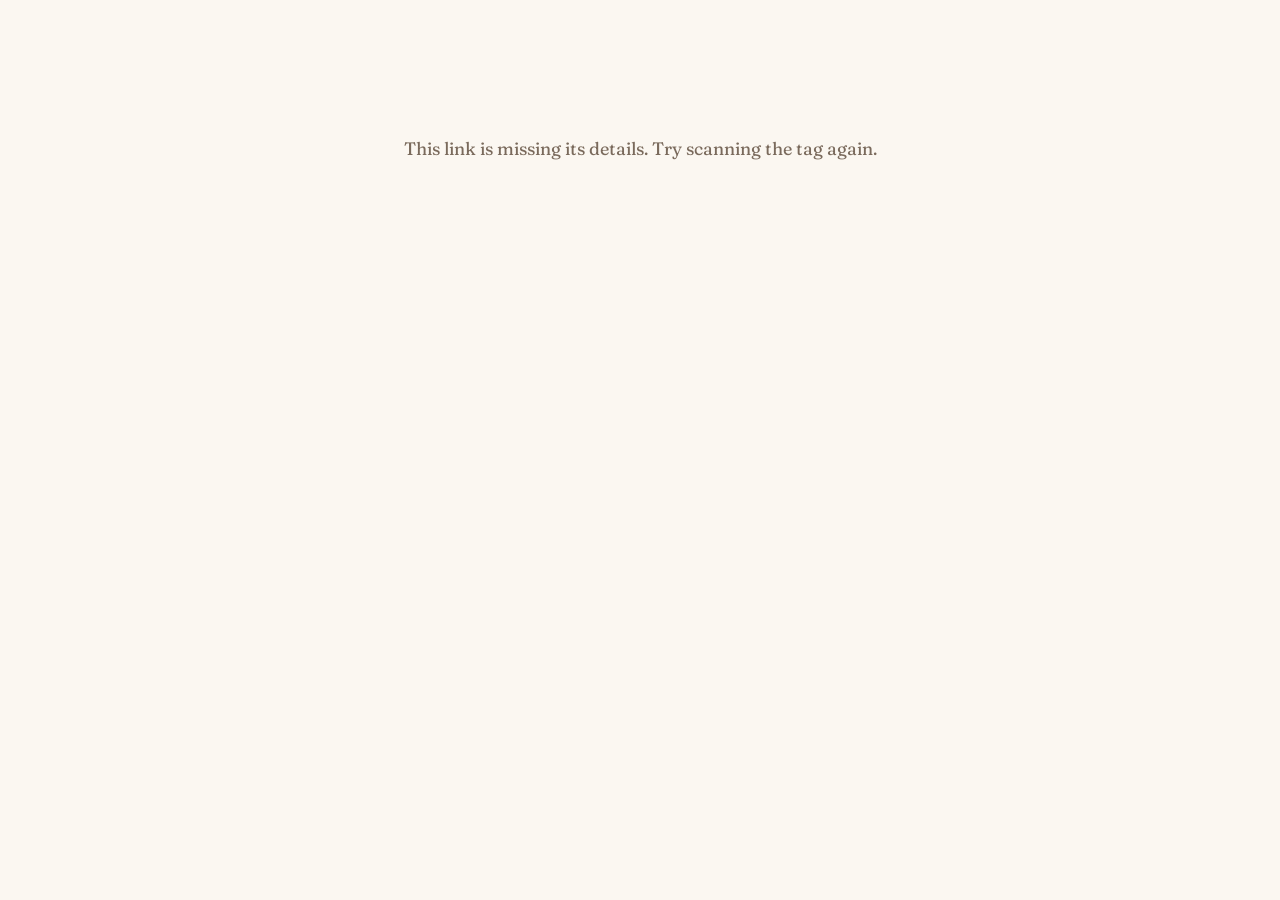
==== index.html @ 1e4c3df0 "Update the story page" ====
<!doctype html>
<html lang="en">
<head><script>window.SHOP_LOGO="[data-uri]"</script>
<meta charset="utf-8">
<meta name="viewport" content="width=device-width, initial-scale=1, viewport-fit=cover">
<title>The story of your piece</title>
<meta name="robots" content="noindex">
<meta name="generator" content="bench-story">
<style>
  @font-face { font-family: 'Fraunces'; src: url([data-uri]) format('woff2'); font-weight: 100 900; font-display: swap; }
  :root { --paper: #fbf7f1; --ink: #2a211b; --dim: #7a6a5c; --line: #e6dccf; --accent: #9a5b2c; }
  * { box-sizing: border-box; }
  html, body { margin: 0; background: var(--paper); color: var(--ink); }
  body { font: 18px/1.7 Fraunces, Georgia, "Noto Serif", "Times New Roman", serif; font-variation-settings: 'SOFT' 50, 'opsz' 14; -webkit-font-smoothing: antialiased; }
  .band { display: flex; height: 18px; }
  .band i { flex: 1; }
  main { max-width: 640px; margin: 0 auto; padding: 36px 22px 60px; }
  .by { font: 600 13px/1 system-ui, -apple-system, sans-serif; letter-spacing: .14em; text-transform: uppercase; color: var(--dim); }
  h1 { font-size: 40px; line-height: 1.1; margin: 14px 0 6px; font-weight: 600; font-variation-settings: 'SOFT' 100, 'opsz' 72; letter-spacing: -.01em; }
  .sub { color: var(--dim); font-size: 17px; margin: 0; }
  .woods { margin: 28px 0 8px; padding: 18px; border: 1px solid var(--line); border-radius: 16px; background: #fff8; }
  .woods .lab { font: 600 12px system-ui, sans-serif; letter-spacing: .12em; text-transform: uppercase; color: var(--dim); margin-bottom: 12px; }
  .strip { display: flex; height: 64px; border-radius: 10px; overflow: hidden; box-shadow: inset 0 0 0 1px #0002; }
  .strip i { flex: 1; position: relative; }
  .strip i::after { content: ""; position: absolute; inset: 0; background: linear-gradient(180deg, #fff3, transparent 40%, #0002); }
  .legend { display: flex; flex-wrap: wrap; gap: 6px 16px; margin-top: 12px; font: 15px system-ui, sans-serif; }
  .legend span { display: inline-flex; align-items: center; gap: 7px; }
  .legend b { width: 14px; height: 14px; border-radius: 4px; display: inline-block; box-shadow: inset 0 0 0 1px #0003; }
  .story p { margin: 0 0 1.1em; }
  .story p.care { font: 16px/1.6 system-ui, sans-serif; color: #4a3b30; background: #f3ebe0; border-radius: 12px; padding: 14px 16px; }
  .story p.sign { font-style: italic; }
  .foot { margin-top: 36px; padding-top: 18px; border-top: 1px solid var(--line); color: var(--dim); font: 14px system-ui, sans-serif; text-align: center; }
  .art { margin: 26px -6px 0; padding: 22px 10px; border-radius: 22px; background: radial-gradient(130% 100% at 50% 0%, #2b2b30, #1a1a1d 70%); }
  .art svg { display: block; width: 100%; height: auto; max-height: 340px; }
  .logo { display: block; width: min(280px, 70%); height: auto; margin: 0 0 4px; }
  .err { text-align: center; padding: 80px 20px; color: var(--dim); }
  .appback { display: none; position: fixed; top: 12px; left: 12px; padding: 8px 14px; border-radius: 10px; background: #2a211bdd; color: #fff; font: 600 14px system-ui, sans-serif; border: 0; }
</style>
</head>
<body>
<button class="appback" id="appback" onclick="history.back()">← Back to Bench</button>
<div class="band" id="band"></div>
<main id="m"><div class="err">Loading…</div></main>
<script>
'use strict';
/* Template geometry: read STL plates, find the outline, holes, punch marks and the dovetail,
   and work out how two parts mate. Shared by the app and the build tools (Node). */

const G = (() => {
  /* ---------- STL ---------- */
  function parseSTL(buf) {
    const u8 = new Uint8Array(buf);
    const head = new TextDecoder().decode(u8.slice(0, 256));
    const dv = new DataView(buf);
    const n = buf.byteLength >= 84 ? dv.getUint32(80, true) : 0;
    const isBinary = buf.byteLength === 84 + n * 50 || !/^\s*solid[\s\S]*facet/.test(head);
    let tris;
    if (isBinary) {
      tris = new Float32Array(n * 9);
      for (let i = 0; i < n; i++) for (let k = 0; k < 9; k++) tris[i * 9 + k] = dv.getFloat32(84 + i * 50 + 12 + k * 4, true);
    } else {
      const txt = new TextDecoder().decode(u8);
      const v = [...txt.matchAll(/vertex\s+([-\d.eE+]+)\s+([-\d.eE+]+)\s+([-\d.eE+]+)/g)].map(m => [+m[1], +m[2], +m[3]]);
      tris = new Float32Array(v.length * 3);
      v.forEach((p, i) => tris.set(p, i * 3));
    }
    return tris;
  }
  // Cross-section loops at height z above the bottom of the plate
  function slice(tris, dz = 0.3) {
    let zmin = Infinity;
    for (let i = 2; i < tris.length; i += 3) zmin = Math.min(zmin, tris[i]);
    const z = zmin + dz, segs = [];
    for (let t = 0; t < tris.length; t += 9) {
      const P = [[tris[t], tris[t + 1], tris[t + 2]], [tris[t + 3], tris[t + 4], tris[t + 5]], [tris[t + 6], tris[t + 7], tris[t + 8]]];
      const pts = [];
      for (let e = 0; e < 3; e++) {
        const a = P[e], b = P[(e + 1) % 3];
        if ((a[2] - z) * (b[2] - z) < 0) { const k = (z - a[2]) / (b[2] - a[2]); pts.push([a[0] + k * (b[0] - a[0]), a[1] + k * (b[1] - a[1])]); }
      }
      if (pts.length === 2) segs.push(pts);
    }
    // chain segments into loops
    const key = p => Math.round(p[0] * 1e4) + ',' + Math.round(p[1] * 1e4);
    const at = new Map();
    segs.forEach((s, i) => { for (const p of s) { const k = key(p); if (!at.has(k)) at.set(k, []); at.get(k).push(i); } });
    const used = new Uint8Array(segs.length), loops = [];
    for (let i = 0; i < segs.length; i++) {
      if (used[i]) continue;
      used[i] = 1; const loop = [segs[i][0], segs[i][1]];
      let cur = segs[i][1];
      for (let guard = 0; guard < segs.length; guard++) {
        const cand = (at.get(key(cur)) || []).find(j => !used[j]);
        if (cand == null) break;
        used[cand] = 1;
        const s = segs[cand]; const nxt = key(s[0]) === key(cur) ? s[1] : s[0];
        if (key(nxt) === key(loop[0])) break;
        loop.push(nxt); cur = nxt;
      }
      if (loop.length > 3) loops.push(loop);
    }
    return loops;
  }

  /* ---------- polygon helpers ---------- */
  const area = L => { let a = 0; for (let i = 0, j = L.length - 1; i < L.length; j = i++) a += (L[j][0] + L[i][0]) * (L[j][1] - L[i][1]); return a / 2; };
  const centroid = L => { let x = 0, y = 0, a = 0; for (let i = 0, j = L.length - 1; i < L.length; j = i++) { const f = L[j][0] * L[i][1] - L[i][0] * L[j][1]; x += (L[j][0] + L[i][0]) * f; y += (L[j][1] + L[i][1]) * f; a += f; } return [x / (3 * a), y / (3 * a)]; };
  function inside(L, p) {
    let c = false;
    for (let i = 0, j = L.length - 1; i < L.length; j = i++) {
      const [xi, yi] = L[i], [xj, yj] = L[j];
      if ((yi > p[1]) !== (yj > p[1]) && p[0] < (xj - xi) * (p[1] - yi) / (yj - yi) + xi) c = !c;
    }
    return c;
  }
  function rdp(L, eps) {
    if (L.length < 4) return L;
    const out = []; const keep = new Uint8Array(L.length); keep[0] = keep[L.length - 1] = 1;
    const st = [[0, L.length - 1]];
    while (st.length) {
      const [a, b] = st.pop(); let md = 0, mi = -1;
      const [x1, y1] = L[a], [x2, y2] = L[b], dx = x2 - x1, dy = y2 - y1, len = Math.hypot(dx, dy) || 1e-9;
      for (let i = a + 1; i < b; i++) { const d = Math.abs(dy * L[i][0] - dx * L[i][1] + x2 * y1 - y2 * x1) / len; if (d > md) { md = d; mi = i; } }
      if (md > eps) { keep[mi] = 1; st.push([a, mi], [mi, b]); }
    }
    L.forEach((p, i) => keep[i] && out.push(p));
    return out;
  }
  const pathD = L => 'M' + L.map(p => p[0].toFixed(1) + ',' + p[1].toFixed(1)).join(' L') + 'Z';

  /* ---------- dovetail ---------- */
  // Both the tail tip and the socket bottom are a straight ~16 mm edge. Tell them apart by probing around it.
  function findJoint(L) {
    const n = L.length, segs = [];
    let start = 0;
    const dir = i => { const a = L[i], b = L[(i + 1) % n]; return Math.atan2(b[1] - a[1], b[0] - a[0]); };
    const edges = [...Array(n).keys()];
    // merge nearly collinear consecutive edges
    let i = 0;
    while (i < n) {
      let j = i, d0 = dir(i), len = 0;
      while (j < i + n) {
        const dj = dir(j % n); let diff = Math.abs(dj - d0); if (diff > Math.PI) diff = 2 * Math.PI - diff;
        if (diff > 0.05) break;
        const a = L[j % n], b = L[(j + 1) % n]; len += Math.hypot(b[0] - a[0], b[1] - a[1]); j++;
      }
      if (j === i) j = i + 1;
      segs.push({ a: L[i % n], b: L[j % n], len });
      i = j;
    }
    const found = [];
    for (const s of segs) {
      if (s.len < 14 || s.len > 18.5) continue;
      const m = [(s.a[0] + s.b[0]) / 2, (s.a[1] + s.b[1]) / 2];
      const u = [(s.b[0] - s.a[0]) / s.len, (s.b[1] - s.a[1]) / s.len];
      let nrm = [-u[1], u[0]];
      if (inside(L, [m[0] + nrm[0] * 0.4, m[1] + nrm[1] * 0.4])) nrm = [-nrm[0], -nrm[1]];   // point out of the material
      const P = (along, lat) => [m[0] + nrm[0] * along + u[0] * lat, m[1] + nrm[1] * along + u[1] * lat];
      const In = p => inside(L, p);
      const tail = In(P(-4.5, 0)) && In(P(-12, 0)) && !In(P(-7, 7.6)) && !In(P(-7, -7.6));
      const socket = !In(P(4.5, 0)) && In(P(2, 9.6)) && In(P(2, -9.6)) && In(P(7, 7.4)) && In(P(7, -7.4));
      if (tail || socket) found.push({ kind: tail ? 'tail' : 'socket', m, n: nrm });
    }
    return found.length ? found[0] : null;
  }
  // Transform to apply to the socket part so it wraps the tail part's tail. Returns [a,b,c,d,e,f] (SVG matrix).
  function mateMatrix(socketJ, tailJ, back = 0.1) {
    // rotate socket normal onto the opposite of the tail normal, then move bottom-mid onto tip-mid
    const ang = Math.atan2(-tailJ.n[1], -tailJ.n[0]) - Math.atan2(socketJ.n[1], socketJ.n[0]);
    const c = Math.cos(ang), s = Math.sin(ang);
    const [sx, sy] = socketJ.m, [tx, ty] = tailJ.m;
    return [c, s, -s, c, tx - tailJ.n[0] * back - (c * sx - s * sy), ty - tailJ.n[1] * back - (s * sx + c * sy)];
  }
  const apply = (M, p) => [M[0] * p[0] + M[2] * p[1] + M[4], M[1] * p[0] + M[3] * p[1] + M[5]];
  const mul = (A, B) => [A[0] * B[0] + A[2] * B[1], A[1] * B[0] + A[3] * B[1], A[0] * B[2] + A[2] * B[3], A[1] * B[2] + A[3] * B[3], A[0] * B[4] + A[2] * B[5] + A[4], A[1] * B[4] + A[3] * B[5] + A[5]];

  /* ---------- build a template from STL loops ---------- */
  function fromLoops(loops) {
    const withA = loops.map(L => ({ L, a: Math.abs(area(L)) })).sort((p, q) => q.a - p.a);
    const outer = withA[0].L;
    let minx = Infinity, miny = Infinity, maxx = -Infinity, maxy = -Infinity;
    for (const [x, y] of outer) { minx = Math.min(minx, x); maxx = Math.max(maxx, x); miny = Math.min(miny, y); maxy = Math.max(maxy, y); }
    const tf = L => L.map(([x, y]) => [x - minx, maxy - y]);   // y down, origin top-left
    const O = tf(outer);
    const holes = withA.slice(1).filter(h => inside(outer, h.L[0])).map(h => ({ L: tf(h.L), a: h.a }));
    const punches = holes.filter(h => h.a < 20).map(h => centroid(h.L).map(v => +v.toFixed(2)));
    const hang = holes.filter(h => h.a > 95 && h.a < 135).map(h => centroid(h.L).map(v => +v.toFixed(2)));
    const big = holes.filter(h => h.a >= 150);
    const hollow = big.filter(h => h.a > withA[0].a * 0.25).map(h => rdp(h.L, 0.15));   // a bowl's hollow guide, not a cut
    const windows = big.filter(h => h.a <= withA[0].a * 0.25).map(h => rdp(h.L, 0.15));
    const Os = rdp(O, 0.12);
    const joint = findJoint(O);
    return {
      w: +(maxx - minx).toFixed(1), h: +(maxy - miny).toFixed(1),
      d: [Os, ...windows].map(pathD).join(' '),
      hollowD: hollow.length ? hollow.map(pathD).join(' ') : undefined,
      punches, hang, joint: joint ? { kind: joint.kind, m: joint.m.map(v => +v.toFixed(2)), n: joint.n.map(v => +v.toFixed(4)) } : null
    };
  }
  function fromSTL(buf) { return fromLoops(slice(parseSTL(buf))); }

  // Is this the same shape as another template? Size, area and balance point all have to agree,
  // so a mirrored copy or a longer variant still counts as different.
  const loopsOf = d => (d.match(/M[^MZ]*Z?/g) || []).map(r => r.replace(/[MZ]/g, '').trim().split(/\s*L\s*/).map(s => s.split(',').map(Number)).filter(p => p.length === 2 && !p.some(isNaN)));
  function sig(t) {
    if (!t || !t.d) return null;
    const L = loopsOf(t.d)[0]; if (!L || L.length < 3) return null;
    const c = centroid(L); return { w: t.w, h: t.h, a: Math.abs(area(L)), cx: c[0] / t.w, cy: c[1] / t.h };
  }
  function sameShape(a, b) {
    const x = sig(a), y = sig(b);
    if (x && y) return Math.abs(x.w - y.w) <= 0.4 && Math.abs(x.h - y.h) <= 0.4 && Math.abs(x.a - y.a) / y.a < 0.01 && Math.abs(x.cx - y.cx) < 0.015 && Math.abs(x.cy - y.cy) < 0.015;
    return !!(a && b && a.markup && a.markup === b.markup);
  }

  // "KJ1_jar_scraper_round.stl" -> { code: 'KJ1', name: 'Jar scraper (round)' }
  function nameFromFile(fn) {
    const base = fn.replace(/\.[^.]+$/, '');
    const m = base.match(/^([A-Za-z]+)0*(\d+)[\s_-]+(.*)$/);
    const code = m ? (m[1].toUpperCase() + m[2]) : '';
    let words = (m ? m[3] : base).replace(/[_-]+/g, ' ').trim().split(/\s+/);
    const kept = words.filter(w => !/^(handle|head|arm|plate|template|knife)$/i.test(w));
    if (kept.length) words = kept;
    const KNOWN = /^(jar scraper|butter spreader|dough paddle|spatula|bowl|spreader|scraper|paddle)/i;
    let s = words.join(' ');
    // move a trailing style word into parentheses: "jar scraper round" -> "Jar scraper (round)"
    const k = s.match(KNOWN);
    if (k && s.length > k[0].length) s = k[0] + ' (' + s.slice(k[0].length).trim() + ')';
    s = s.charAt(0).toUpperCase() + s.slice(1);
    return { code, name: s || base };
  }

  return { parseSTL, slice, fromLoops, fromSTL, sameShape, findJoint, mateMatrix, apply, mul, inside, area, centroid, nameFromFile };
})();
if (typeof module !== 'undefined') module.exports = G;

</script>
<script>
// Generated from the STL plates by tools/genshapes.js
const BUILTIN_TEMPLATES=[{"id":"A1","code":"A1","name":"Classic","group":"knife-arm","inspiration":"The original arm, traced from the first knife in the line. A long, even bow with nothing extra.","builtin":true,"holeDia":19.05,"w":214.4,"h":223.1,"d":"M0.1,0.1 L41.7,0.1 L47.1,0.5 L51.8,1.4 L54.9,2.4 L57.7,3.6 L60.2,5.0 L62.6,6.6 L67.2,10.8 L75.5,19.9 L202.7,172.0 L212.9,184.7 L205.2,201.3 L214.4,202.8 L207.6,217.3 L200.5,211.2 L195.0,223.1 L185.2,220.8 L168.0,200.3 L170.2,196.7 L173.9,191.5 L175.4,188.9 L176.9,184.9 L177.6,180.8 L177.7,178.2 L177.6,175.5 L177.1,172.7 L176.5,170.1 L174.7,165.5 L171.7,160.4 L168.6,156.2 L164.3,150.9 L76.6,46.3 L67.7,36.9 L61.3,31.0 L58.2,28.6 L54.9,26.5 L51.4,24.6 L48.3,23.2 L45.4,22.3 L42.6,21.8 L39.5,21.6 L36.4,21.8 L32.8,22.2 L28.7,23.1 L25.1,24.1 L21.4,25.5 L0.0,0.1Z","punches":[[182.24,209.37],[13.62,8.41]],"hang":[[28.77,11.42]],"joint":{"kind":"tail","m":[211,210.06],"n":[0.9063,0.4226]}},{"id":"A2","code":"A2","name":"Crest","group":"knife-arm","inspiration":"The head rises into a crest over the blade, like a wave right before it breaks.","builtin":true,"holeDia":19.05,"w":225.3,"h":245.7,"d":"M19.1,59.4 L0.0,39.6 L5.4,33.6 L9.2,28.7 L12.1,23.9 L14.3,19.2 L15.6,14.5 L16.1,9.7 L15.8,4.8 L14.7,0.0 L18.6,0.8 L21.9,1.9 L25.3,3.4 L28.6,5.3 L31.4,7.4 L34.4,10.0 L43.5,19.2 L74.9,52.1 L212.5,195.2 L222.6,206.2 L216.0,223.2 L225.3,224.1 L219.6,239.1 L212.1,233.5 L207.4,245.7 L197.5,244.1 L178.9,224.8 L180.8,221.1 L184.1,215.7 L185.3,213.4 L186.5,209.6 L187.1,205.6 L186.9,200.9 L185.8,195.8 L184.0,191.3 L181.2,186.8 L177.2,181.8 L171.1,175.1 L80.3,81.0 L75.1,75.8 L70.1,71.2 L63.2,65.3 L57.6,61.4 L54.3,59.6 L51.0,58.0 L47.8,56.8 L45.1,56.0 L42.5,55.6 L39.9,55.5 L37.1,55.7 L34.2,56.1 L27.5,57.8 L24.1,59.1 L20.5,60.7 L20.3,60.6Z","punches":[[193.73,232.92],[11.5,44.21]],"hang":[[33.54,36.57]],"joint":{"kind":"tail","m":[222.46,231.6],"n":[0.9336,0.3584]}},{"id":"A3","code":"A3","name":"Reverse","group":"knife-arm","inspiration":"The head curls back on itself, flipping the usual line around for a bolder front end.","builtin":true,"holeDia":19.05,"w":224.6,"h":244.6,"d":"M18.4,58.2 L0.0,39.2 L19.4,0.0 L21.7,0.5 L24.1,1.4 L26.6,2.7 L29.0,4.4 L33.3,8.3 L43.9,19.1 L69.9,46.5 L211.7,194.0 L221.9,205.0 L215.3,222.1 L224.6,223.0 L218.9,237.9 L211.4,232.3 L206.7,244.6 L196.7,242.9 L178.1,223.7 L180.1,220.0 L183.4,214.5 L184.6,212.2 L185.8,208.4 L186.4,204.5 L186.2,199.7 L185.1,194.6 L183.3,190.2 L180.5,185.6 L176.5,180.6 L170.4,173.9 L79.6,79.8 L74.4,74.7 L69.4,70.0 L62.5,64.2 L56.9,60.2 L53.6,58.4 L50.3,56.8 L47.1,55.6 L44.4,54.8 L41.8,54.5 L39.2,54.3 L36.4,54.5 L33.5,54.9 L26.8,56.6 L23.4,57.9 L19.8,59.5 L19.6,59.5Z","punches":[[10.79,43.04],[193.02,231.75]],"hang":[[32.83,35.39]],"joint":{"kind":"tail","m":[221.76,230.43],"n":[0.9336,0.3584]}},{"id":"A4","code":"A4","name":"Upright","group":"knife-arm","inspiration":"An upright arm with a bow-saw opening inside, borrowed from old woodworking frame saws.","builtin":true,"holeDia":19.05,"w":214.5,"h":230.5,"d":"M20.6,31.8 L0.0,7.4 L10.4,5.8 L33.9,1.3 L39.9,0.4 L43.9,0.0 L47.7,0.1 L50.9,0.9 L53.8,2.3 L56.5,4.6 L95.9,51.5 L202.3,178.9 L213.0,192.1 L205.2,208.7 L214.5,210.2 L207.7,224.7 L200.6,218.7 L195.1,230.5 L185.3,228.2 L168.0,207.7 L181.1,196.6 L182.3,195.3 L183.3,193.9 L184.6,190.7 L185.0,187.3 L184.5,183.9 L183.1,180.7 L182.0,179.2 L50.3,22.4 L47.6,20.2 L46.0,19.4 L44.3,18.9 L40.9,18.4 L37.5,19.0 L35.1,19.9 L33.6,20.9 L20.6,31.8Z","punches":[[182.32,216.8],[13.69,15.84]],"hang":[[27.62,12.72]],"joint":{"kind":"tail","m":[211.08,217.49],"n":[0.9063,0.4226]}},{"id":"H1","code":"H1","name":"Bulb","group":"knife-handle","inspiration":"The original Bulb, hand-drawn by Annie. Flowing and organic, it is the shape every other handle grew from.","builtin":true,"holeDia":19.05,"w":38.4,"h":120.2,"d":"M2.0,105.4 L1.1,102.6 L0.7,99.9 L0.6,96.9 L0.9,93.7 L2.0,88.7 L7.4,70.5 L9.4,62.5 L10.1,58.5 L10.6,54.5 L10.8,45.5 L10.6,41.6 L10.1,38.3 L9.1,34.8 L7.5,30.4 L6.2,27.3 L4.9,24.8 L0.0,17.9 L11.8,12.4 L12.5,16.6 L12.7,17.0 L12.6,17.4 L13.3,21.7 L28.1,14.9 L25.2,11.6 L24.8,11.4 L24.6,10.9 L21.9,7.7 L38.4,0.0 L37.6,6.5 L36.0,12.8 L33.8,18.1 L28.3,28.1 L26.2,32.6 L24.4,38.1 L23.6,43.4 L23.8,48.6 L24.8,54.4 L26.8,61.0 L31.5,74.2 L32.7,78.6 L33.5,83.1 L33.9,87.9 L33.7,92.7 L32.9,97.8 L31.5,102.7 L30.3,105.9 L28.7,109.0 L26.5,112.9 L24.3,116.1 L22.8,117.8 L21.4,119.0 L19.9,119.8 L18.4,120.2 L16.4,120.1 L14.2,119.4 L12.0,118.1 L9.7,116.2 L7.3,113.8 L5.1,111.1 L3.4,108.4 L2.0,105.4Z","punches":[[15.79,94.95]],"hang":[[18.98,78.07]],"joint":{"kind":"socket","m":[20.69,18.31],"n":[-0.4226,-0.9063]}},{"id":"H2","code":"H2","name":"Teardrop","group":"knife-handle","inspiration":"An open teardrop window runs right through the handle, so you can see the strips from both sides.","builtin":true,"holeDia":19.05,"w":38.4,"h":120.2,"d":"M2.4,98.9 L1.8,95.4 L1.5,91.5 L1.7,87.3 L2.2,82.8 L3.0,78.4 L4.2,74.0 L8.3,61.8 L9.5,57.1 L10.5,50.9 L10.7,44.8 L10.5,41.0 L9.9,37.9 L9.0,34.5 L7.3,30.0 L6.0,27.1 L4.7,24.5 L0.0,17.9 L11.7,12.4 L12.4,16.6 L12.7,17.0 L12.5,17.4 L13.3,21.7 L28.0,14.9 L25.2,11.6 L24.7,11.4 L24.6,10.9 L21.9,7.7 L38.4,0.0 L37.6,6.5 L36.0,12.8 L34.1,17.6 L28.4,28.0 L26.0,32.9 L24.3,38.4 L23.6,43.7 L23.7,48.9 L24.6,54.6 L26.1,60.1 L30.0,71.8 L31.7,77.6 L33.2,84.3 L34.2,90.6 L34.6,97.2 L34.4,103.0 L33.4,108.8 L31.6,115.2 L30.8,117.0 L29.9,118.5 L29.0,119.5 L27.8,120.0 L26.6,120.2 L24.9,120.0 L23.1,119.3 L20.9,118.2 L11.6,112.3 L9.2,110.4 L7.5,108.8 L5.8,106.8 L4.4,104.4 L3.3,101.9 L2.4,98.9Z M10.8,97.6 L11.8,100.5 L13.2,102.7 L15.2,104.5 L18.5,106.8 L20.4,107.4 L21.9,107.3 L23.7,106.6 L25.1,105.2 L25.7,103.9 L26.0,102.1 L26.2,95.0 L25.3,87.5 L23.6,79.7 L22.8,78.0 L21.7,76.7 L20.3,75.7 L18.6,75.1 L16.7,75.1 L15.0,75.5 L13.4,76.5 L12.3,77.7 L11.3,80.0 L10.5,84.1 L10.0,88.2 L10.0,93.2 L10.8,97.6Z","punches":[],"hang":[],"joint":{"kind":"socket","m":[20.63,18.31],"n":[-0.4226,-0.9063]}},{"id":"H3","code":"H3","name":"Long Flame","group":"knife-handle","inspiration":"Drawn out long and tapered, like a candle flame on a still night.","builtin":true,"holeDia":19.05,"w":38.4,"h":120.2,"d":"M4.7,105.3 L2.9,101.6 L1.7,97.3 L1.2,92.5 L1.4,87.1 L2.2,82.1 L3.4,76.5 L8.4,60.7 L9.7,55.8 L10.6,49.5 L10.7,43.7 L10.4,40.4 L9.7,37.2 L8.6,33.4 L7.0,29.2 L4.5,24.2 L0.0,17.9 L11.7,12.4 L12.4,16.6 L12.7,17.0 L12.5,17.4 L13.3,21.7 L28.0,14.9 L25.2,11.6 L24.7,11.4 L24.6,10.9 L21.9,7.7 L38.4,0.0 L37.6,6.5 L36.0,12.8 L34.2,17.4 L28.3,28.0 L26.1,32.8 L24.3,38.4 L23.8,41.3 L23.6,43.9 L23.8,48.2 L24.8,53.2 L26.5,58.2 L31.3,70.0 L33.2,75.1 L34.7,80.3 L35.5,85.0 L35.9,91.2 L35.4,98.2 L34.6,103.2 L32.7,109.7 L32.3,112.0 L32.3,114.3 L33.0,118.4 L32.9,119.6 L32.7,120.0 L31.9,120.2 L30.0,119.8 L22.1,116.3 L13.4,112.9 L10.7,111.3 L8.3,109.5 L6.3,107.5 L4.7,105.3Z","punches":[[18.56,91]],"hang":[[18.18,73.57]],"joint":{"kind":"socket","m":[20.63,18.31],"n":[-0.4226,-0.9063]}},{"id":"H4","code":"H4","name":"Pear","group":"knife-handle","inspiration":"Soft and full at the base like a ripe pear, so it settles into the palm.","builtin":true,"holeDia":19.05,"w":38.8,"h":120.2,"d":"M1.2,105.4 L0.4,101.6 L0.0,97.5 L0.1,92.5 L0.7,87.9 L1.4,84.5 L2.3,81.2 L7.1,68.0 L9.3,60.6 L10.8,52.9 L11.1,49.2 L11.2,45.7 L11.0,41.9 L10.5,38.4 L9.6,35.1 L8.1,30.8 L6.8,27.6 L5.3,24.8 L0.5,17.9 L12.2,12.4 L12.9,16.6 L13.2,17.0 L13.0,17.4 L13.7,21.7 L28.5,14.9 L25.7,11.6 L25.2,11.4 L25.1,10.9 L22.4,7.7 L38.8,0.0 L38.1,6.5 L36.4,12.8 L34.6,17.6 L28.8,27.9 L26.5,32.9 L25.5,35.9 L24.7,38.6 L24.3,41.5 L24.0,44.0 L24.3,49.0 L25.4,54.2 L27.0,59.3 L32.7,74.6 L34.1,80.0 L35.2,85.5 L36.0,92.3 L36.2,98.5 L35.7,104.4 L34.6,109.3 L31.5,115.9 L29.9,118.5 L29.1,119.4 L28.1,120.0 L27.3,120.2 L26.1,120.1 L12.6,116.6 L10.5,115.9 L8.5,114.9 L6.2,113.2 L4.2,111.1 L2.5,108.4 L1.2,105.4Z","punches":[[18.03,96.08]],"hang":[[18.66,77.82]],"joint":{"kind":"socket","m":[21.12,18.31],"n":[-0.4226,-0.9063]}},{"id":"H5","code":"H5","name":"Whiplash","group":"knife-handle","inspiration":"One quick curve that snaps back on itself, all motion in a single line.","builtin":true,"holeDia":19.05,"w":41.2,"h":120.2,"d":"M1.9,90.3 L0.7,86.6 L0.1,83.5 L0.0,80.8 L0.4,78.1 L1.9,73.9 L11.5,52.2 L12.4,48.9 L12.7,45.1 L12.5,41.6 L11.9,38.1 L11.0,34.7 L9.4,30.2 L8.1,27.2 L6.7,24.7 L2.0,17.9 L13.7,12.4 L14.3,16.6 L14.6,17.0 L14.5,17.4 L15.2,21.7 L30.0,14.9 L27.1,11.6 L26.7,11.4 L26.5,10.9 L23.8,7.7 L40.3,0.0 L40.0,3.7 L39.4,7.3 L38.5,10.8 L37.5,14.1 L36.0,17.6 L29.4,29.7 L27.1,35.4 L25.8,40.7 L25.4,47.0 L25.6,50.7 L26.0,54.8 L27.8,64.6 L29.2,69.7 L33.1,80.6 L34.8,87.5 L36.0,95.0 L36.9,105.9 L37.3,108.6 L38.3,111.8 L40.9,117.7 L41.2,118.7 L41.2,119.5 L40.9,119.9 L40.3,120.1 L38.7,120.1 L35.8,119.4 L32.1,118.0 L27.8,116.2 L24.3,114.5 L21.2,112.7 L17.8,110.3 L12.5,105.8 L8.1,101.0 L4.7,96.0 L1.9,90.3Z","punches":[[16.7,83.15]],"hang":[[23.38,98.57]],"joint":{"kind":"socket","m":[22.58,18.31],"n":[-0.4226,-0.9063]}},{"id":"H6","code":"H6","name":"Aerocoupe","group":"knife-handle","inspiration":"Inspired by 80s NASCAR. The back rolls off like the Monte Carlo SS Aerocoupe and its bubble rear window, with the spoiler smoothed flat so it never digs into your hand.","builtin":true,"holeDia":19.05,"w":41.1,"h":118.5,"d":"M0.5,112.0 L0.1,108.6 L0.1,104.2 L1.5,87.6 L2.4,80.3 L3.8,73.7 L6.2,64.6 L8.4,57.2 L11.8,48.2 L12.4,45.8 L12.6,43.5 L12.4,40.4 L11.6,34.2 L9.9,29.1 L9.8,29.1 L8.5,26.4 L7.1,24.0 L2.7,17.9 L14.5,12.4 L15.2,16.6 L15.5,17.0 L15.3,17.4 L16.0,21.7 L30.8,14.9 L28.0,11.6 L27.5,11.4 L27.4,10.9 L24.7,7.7 L41.1,0.0 L40.3,7.0 L39.4,10.6 L38.4,13.8 L36.1,19.0 L30.5,29.1 L28.8,37.3 L28.1,44.6 L28.2,50.0 L28.6,57.4 L29.3,65.9 L30.2,73.2 L32.5,86.6 L37.6,109.4 L37.7,110.3 L37.5,111.3 L37.1,112.1 L36.4,112.8 L34.9,113.6 L5.8,118.5 L4.1,118.1 L2.9,117.2 L1.5,114.8 L0.5,112.0Z","punches":[[17.79,99.21]],"hang":[[16.96,80.95]],"joint":{"kind":"socket","m":[23.42,18.31],"n":[-0.4226,-0.9063]}},{"id":"H7","code":"H7","name":"Wedge","group":"knife-handle","inspiration":"Inspired by 80s NASCAR, the same stock-car profile cut in hard, straight facets, like the early-80s Regals and Grand Prix that ran the circuit.","builtin":true,"holeDia":19.05,"w":41.1,"h":118.5,"d":"M0.6,112.2 L0.1,108.6 L0.1,104.2 L1.5,87.6 L2.4,80.3 L3.8,73.7 L6.2,64.6 L8.4,57.2 L11.8,48.2 L12.3,45.9 L12.6,43.5 L12.4,40.4 L11.6,34.2 L9.9,29.1 L9.8,29.1 L8.5,26.4 L7.1,24.0 L2.7,17.9 L14.5,12.4 L15.2,16.6 L15.5,17.0 L15.3,17.4 L16.0,21.7 L30.8,14.9 L28.0,11.6 L27.5,11.4 L27.4,10.9 L24.7,7.7 L41.1,0.0 L40.3,6.8 L39.6,10.1 L38.6,13.3 L36.2,18.8 L30.5,29.1 L27.0,40.6 L37.7,109.5 L37.5,111.2 L36.6,112.7 L35.9,113.2 L34.9,113.6 L5.8,118.5 L4.3,118.2 L2.9,117.2 L1.5,114.8 L0.6,112.2Z","punches":[[18.05,98.7]],"hang":[[17.71,79.7]],"joint":{"kind":"socket","m":[23.42,18.31],"n":[-0.4226,-0.9063]}},{"id":"H8","code":"H8","name":"Number 4","group":"knife-handle","inspiration":"Traced from one of the shop’s own knives and shaped with a nod to vintage airplanes.","builtin":true,"holeDia":19.05,"w":38.5,"h":119.4,"d":"M6.9,95.4 L6.4,90.7 L6.2,85.4 L6.5,80.9 L7.2,76.2 L8.5,70.9 L10.2,65.5 L11.9,61.1 L15.3,53.2 L16.6,49.6 L17.5,45.9 L17.6,42.3 L17.2,40.2 L16.7,38.3 L15.9,36.6 L14.7,34.8 L12.6,32.2 L6.3,26.1 L0.0,17.9 L11.8,12.4 L12.5,16.6 L12.7,17.0 L12.6,17.4 L13.3,21.7 L28.1,14.9 L25.2,11.6 L24.8,11.4 L24.6,10.9 L21.9,7.7 L38.4,0.0 L37.9,5.0 L37.0,9.6 L35.7,13.8 L33.8,18.2 L33.3,20.3 L31.2,31.8 L30.8,35.4 L30.7,38.9 L30.9,43.1 L31.5,47.0 L32.4,50.5 L36.1,62.4 L37.1,66.7 L37.6,70.8 L37.8,74.0 L38.5,118.8 L38.0,119.3 L37.2,119.3 L10.8,104.6 L9.5,102.8 L8.4,100.6 L7.6,98.2 L6.9,95.4Z","punches":[[22.18,89.31]],"hang":[[23.23,71.2]],"joint":{"kind":"socket","m":[20.69,18.31],"n":[-0.4226,-0.9063]}},{"id":"H9","code":"H9","name":"Fairlane","group":"knife-handle","inspiration":"Its lines take after the Ford Fairlane and the chrome-and-fin cars of the 1950s.","builtin":true,"holeDia":19.05,"w":41.4,"h":121.3,"d":"M1.0,106.7 L0.2,102.1 L0.0,95.8 L0.5,89.5 L1.7,81.3 L3.1,73.8 L4.8,66.5 L6.9,59.4 L10.7,48.9 L11.4,46.0 L11.6,43.2 L11.5,40.0 L10.7,34.1 L9.5,30.6 L8.0,27.3 L6.7,24.8 L1.8,17.9 L13.6,12.4 L14.3,16.6 L14.6,17.0 L14.4,17.4 L15.2,21.7 L29.9,14.9 L27.1,11.6 L26.6,11.4 L26.5,10.9 L23.8,7.7 L40.3,0.0 L39.4,6.8 L38.7,10.1 L37.7,13.3 L35.4,18.6 L29.7,29.1 L25.1,42.7 L26.8,51.4 L29.5,69.9 L31.0,78.2 L37.5,106.2 L39.3,112.8 L41.3,118.7 L41.3,119.9 L40.8,120.6 L40.4,121.0 L39.8,121.3 L39.0,121.3 L9.3,113.2 L6.0,112.8 L4.3,111.9 L2.9,110.6 L1.8,108.9 L1.0,106.8Z","punches":[[17.42,97.18]],"hang":[[16.58,78.95]],"joint":{"kind":"socket","m":[22.53,18.31],"n":[-0.4226,-0.9063]}},{"id":"H10","code":"H10","name":"Jet","group":"knife-handle","inspiration":"Swept back like a jet-age tailfin, built to look fast even sitting on the counter.","builtin":true,"holeDia":19.05,"w":38.9,"h":120.2,"d":"M1.1,105.4 L0.7,102.6 L0.8,99.1 L1.3,91.5 L2.0,85.7 L2.9,80.9 L4.1,75.7 L8.5,61.1 L9.6,56.7 L10.5,51.2 L10.8,45.8 L10.6,41.8 L10.0,38.4 L9.1,34.9 L7.6,30.6 L6.3,27.5 L4.9,24.8 L0.0,17.9 L11.7,12.4 L12.4,16.6 L12.7,17.0 L12.6,17.4 L13.3,21.7 L28.0,14.9 L25.2,11.6 L24.8,11.4 L24.6,10.9 L21.9,7.7 L38.4,0.0 L38.0,4.0 L37.4,7.6 L36.6,10.8 L35.2,15.1 L32.8,20.1 L28.1,28.4 L26.1,32.8 L25.1,35.7 L24.3,38.6 L23.8,41.7 L23.6,44.2 L23.8,47.0 L24.5,50.0 L25.5,53.1 L28.3,60.3 L29.9,65.1 L33.3,77.3 L35.3,86.0 L37.2,96.9 L38.5,106.2 L38.9,113.8 L38.8,115.8 L38.5,117.3 L37.7,118.7 L36.3,119.7 L34.6,120.2 L33.0,120.0 L27.3,117.2 L22.5,115.4 L16.8,113.8 L7.5,111.7 L4.9,110.9 L3.5,110.0 L2.4,108.9 L1.6,107.3 L1.1,105.4Z","punches":[[18.84,95.75]],"hang":[[18.45,77.45]],"joint":{"kind":"socket","m":[20.66,18.31],"n":[-0.4226,-0.9063]}},{"id":"H11","code":"H11","name":"Porthole","group":"knife-handle","inspiration":"A big round porthole, like the windows on an old steamship, drilled clean through the handle.","builtin":true,"holeDia":28.575,"w":44.2,"h":120.2,"d":"M1.2,105.3 L0.2,101.4 L0.0,97.7 L0.4,93.9 L1.5,90.3 L2.6,87.7 L4.3,85.0 L6.5,82.5 L9.7,79.7 L10.9,78.5 L12.1,76.5 L13.0,74.4 L13.4,71.6 L15.3,49.8 L15.3,45.2 L15.0,40.9 L14.4,37.5 L13.3,34.0 L11.6,29.2 L9.9,25.7 L8.1,22.8 L4.5,17.9 L16.3,12.4 L16.9,16.6 L17.2,17.0 L17.1,17.4 L17.8,21.7 L32.6,14.9 L29.7,11.6 L29.3,11.4 L29.1,10.9 L26.4,7.7 L42.9,0.0 L42.5,4.0 L41.9,7.6 L41.1,10.8 L39.8,15.1 L37.3,20.1 L32.2,29.3 L30.8,32.3 L29.7,35.3 L28.4,40.7 L28.0,46.2 L28.2,49.8 L28.6,54.3 L30.7,71.3 L31.5,75.1 L32.2,76.8 L33.4,78.5 L34.5,79.8 L38.1,82.9 L40.4,85.8 L42.3,89.2 L43.5,92.8 L44.1,96.2 L44.1,99.7 L43.7,102.9 L42.7,106.1 L41.2,109.2 L39.2,112.1 L36.9,114.5 L34.3,116.5 L31.5,118.1 L28.4,119.3 L25.1,120.0 L21.6,120.2 L18.4,119.9 L15.1,119.1 L11.7,117.6 L9.0,115.9 L6.4,113.7 L4.3,111.2 L2.6,108.5 L1.2,105.3Z","punches":[[22.1,98.13]],"hang":[[22.23,82.45]],"joint":{"kind":"socket","m":[25.18,18.31],"n":[-0.4226,-0.9063]}},{"id":"H12","code":"H12","name":"Bell","group":"knife-handle","inspiration":"Flared at the end like a bell, a shape that fills the hand.","builtin":true,"holeDia":19.05,"w":43.2,"h":120.2,"d":"M0.3,114.6 L0.0,113.5 L0.0,112.1 L0.8,108.3 L8.3,88.5 L10.6,81.3 L12.3,74.8 L13.3,70.1 L13.9,65.5 L15.0,51.5 L15.1,46.3 L14.8,41.7 L14.3,38.3 L13.3,34.7 L11.4,29.6 L9.7,25.9 L8.0,23.0 L4.3,17.9 L16.0,12.4 L16.7,16.6 L16.9,17.0 L16.8,17.4 L17.5,21.7 L32.3,14.9 L29.4,11.6 L29.0,11.4 L28.9,10.9 L26.1,7.7 L42.6,0.0 L42.3,4.0 L41.7,7.6 L40.9,10.8 L39.5,15.1 L37.0,20.1 L31.9,29.3 L30.5,32.4 L29.4,35.4 L28.2,40.6 L27.8,46.1 L27.9,49.7 L28.4,53.6 L30.3,62.9 L35.8,84.7 L41.1,101.6 L42.4,106.6 L43.2,111.5 L43.1,113.2 L42.7,114.6 L41.9,116.2 L40.6,117.5 L39.0,118.6 L37.2,119.3 L33.5,119.9 L24.2,120.2 L16.6,119.8 L9.1,119.1 L6.3,118.6 L4.1,117.9 L2.4,117.0 L1.1,115.9 L0.3,114.7Z","punches":[[22.33,102.27]],"hang":[[22.7,85.45]],"joint":{"kind":"socket","m":[24.91,18.31],"n":[-0.4226,-0.9063]}},{"id":"KH1","code":"KH1","name":"Bulb","group":"kitchen-handle","inspiration":"The Bulb, first hand-drawn by Annie for the knives and stretched out to fit a kitchen tool.","builtin":true,"holeDia":19.05,"w":199,"h":43.3,"d":"M24.1,40.7 L19.6,39.0 L15.2,36.9 L9.8,33.9 L5.3,30.8 L2.9,28.7 L1.2,26.6 L0.3,24.5 L0.0,22.3 L0.5,19.3 L2.0,16.0 L4.7,12.4 L8.0,9.0 L11.8,5.9 L16.0,3.3 L19.9,1.6 L23.9,0.5 L26.8,0.1 L29.9,0.0 L33.4,0.3 L36.9,0.8 L42.6,2.3 L68.8,10.0 L77.3,11.9 L84.2,12.9 L105.6,12.8 L144.6,11.8 L169.7,12.0 L178.6,11.2 L186.6,10.0 L190.0,9.3 L190.0,16.1 L199.0,13.6 L199.0,29.6 L190.0,27.1 L190.0,33.9 L186.6,33.2 L179.6,32.1 L170.6,31.3 L144.6,31.4 L107.6,30.5 L91.4,30.4 L86.1,31.4 L79.5,33.2 L74.2,35.0 L63.7,39.0 L59.1,40.4 L54.1,41.7 L49.3,42.6 L42.7,43.3 L36.8,43.2 L30.5,42.3 L24.1,40.7Z","punches":[[32.82,19.77]],"hang":[[53.5,24.1]],"joint":{"kind":"tail","m":[199,21.6],"n":[1,0]}},{"id":"KH2","code":"KH2","name":"Teardrop","group":"kitchen-handle","inspiration":"An open teardrop window at the end, made to hang on a hook.","builtin":true,"holeDia":19.05,"w":199,"h":43,"d":"M10.8,40.4 L7.0,39.2 L4.2,38.1 L2.2,36.8 L0.8,35.4 L0.1,33.8 L0.0,31.8 L0.6,29.6 L1.7,26.8 L4.1,22.6 L10.1,13.4 L12.7,9.9 L15.0,7.5 L18.1,5.1 L21.5,3.3 L25.7,1.7 L29.9,0.7 L34.6,0.1 L39.7,0.0 L45.5,0.5 L51.3,1.3 L56.2,2.4 L61.1,3.7 L79.3,9.8 L84.3,10.9 L88.7,11.5 L106.6,11.4 L144.6,10.5 L170.6,10.6 L179.6,9.8 L186.6,8.7 L190.0,8.0 L190.0,14.8 L199.0,12.3 L199.0,28.3 L190.0,25.8 L190.0,32.6 L186.6,31.9 L179.6,30.8 L170.6,29.9 L144.6,30.1 L107.6,29.2 L90.9,29.0 L86.1,29.8 L80.3,31.3 L62.5,37.1 L55.4,39.2 L48.6,40.8 L41.6,42.1 L33.0,42.9 L25.4,42.9 L18.3,42.1 L10.8,40.4Z M18.1,29.3 L20.0,30.9 L21.8,31.6 L25.9,32.0 L30.5,32.1 L35.9,31.8 L41.5,31.1 L47.4,29.9 L53.2,28.5 L55.0,27.6 L56.6,26.3 L57.7,24.6 L58.5,22.7 L58.7,20.7 L58.5,18.7 L57.8,17.0 L56.7,15.3 L54.9,13.8 L52.8,12.8 L47.9,11.8 L42.9,11.1 L38.4,10.9 L34.5,11.1 L30.8,11.6 L27.6,12.6 L24.5,14.0 L22.3,15.6 L20.2,18.0 L17.4,22.1 L16.8,23.9 L16.7,25.8 L17.1,27.6 L18.1,29.3Z","punches":[],"hang":[],"joint":{"kind":"tail","m":[199,20.29],"n":[1,0]}},{"id":"KH3","code":"KH3","name":"Pear","group":"kitchen-handle","inspiration":"Full and rounded at the end, so it sits easy in the hand while you stir.","builtin":true,"holeDia":19.05,"w":199,"h":47.1,"d":"M12.4,44.3 L4.4,40.3 L1.5,38.3 L0.6,37.2 L0.1,35.9 L0.0,34.4 L0.3,32.6 L4.9,15.6 L6.1,12.5 L7.7,9.7 L10.5,6.6 L14.2,3.9 L18.3,1.9 L23.0,0.7 L27.8,0.1 L33.1,0.0 L38.8,0.4 L44.0,1.3 L47.9,2.2 L51.8,3.4 L66.3,8.7 L73.6,11.1 L81.1,12.9 L88.4,14.1 L106.3,14.1 L145.3,13.1 L170.2,13.3 L179.3,12.4 L186.3,11.4 L190.0,10.6 L190.0,17.4 L199.0,14.9 L199.0,30.9 L190.0,28.4 L190.0,35.3 L186.3,34.5 L179.3,33.4 L170.2,32.6 L144.3,32.7 L108.3,31.8 L92.1,31.7 L87.3,32.6 L81.8,34.2 L64.3,40.8 L58.2,42.8 L51.5,44.6 L44.7,45.9 L35.1,46.9 L30.7,47.1 L26.2,47.0 L22.1,46.7 L18.5,46.1 L15.3,45.3 L12.4,44.3Z","punches":[[31.36,23.44]],"hang":[[54.5,24.42]],"joint":{"kind":"tail","m":[199,22.92],"n":[1,0]}},{"id":"KH4","code":"KH4","name":"Jet","group":"kitchen-handle","inspiration":"The jet-age tailfin from the knife line, swept back on a kitchen handle.","builtin":true,"holeDia":19.05,"w":199,"h":49.7,"d":"M3.1,48.9 L1.7,47.8 L0.6,46.3 L0.0,44.5 L0.1,42.7 L0.8,40.7 L4.1,34.1 L6.3,28.0 L8.3,21.2 L10.6,10.7 L11.6,6.8 L12.8,4.2 L14.3,2.5 L16.6,1.2 L19.7,0.4 L24.2,0.0 L31.1,0.3 L39.5,0.9 L46.5,2.0 L52.5,3.2 L58.9,4.8 L80.1,11.0 L84.4,12.0 L88.6,12.6 L106.9,12.6 L144.9,11.6 L170.0,11.8 L179.0,11.0 L186.9,9.8 L190.0,9.1 L190.0,15.9 L199.0,13.4 L199.0,29.4 L190.0,26.9 L190.0,33.8 L186.9,33.1 L179.0,31.9 L170.0,31.1 L144.9,31.2 L108.9,30.3 L94.3,30.2 L89.0,31.6 L78.2,35.8 L70.7,38.2 L55.6,42.4 L44.6,44.9 L29.5,47.6 L17.1,49.2 L12.0,49.6 L7.2,49.7 L4.9,49.4 L3.1,48.9Z","punches":[[31.78,23.58]],"hang":[[54.5,22.92]],"joint":{"kind":"tail","m":[199,21.42],"n":[1,0]}},{"id":"KH5","code":"KH5","name":"Bell","group":"kitchen-handle","inspiration":"The bell flare from the knife line, wide at the end for a confident grip.","builtin":true,"holeDia":19.05,"w":199,"h":56.1,"d":"M6.1,55.0 L4.3,53.7 L2.8,51.8 L1.6,49.7 L0.9,47.2 L0.5,44.8 L0.3,41.8 L0.0,33.3 L0.1,27.5 L0.4,21.8 L1.4,12.2 L2.4,7.0 L3.4,4.3 L4.8,2.1 L6.4,0.8 L8.2,0.1 L9.7,0.0 L11.5,0.1 L16.0,1.2 L37.7,9.6 L45.4,12.2 L52.6,14.3 L63.0,16.9 L72.6,18.3 L83.5,19.1 L105.6,19.0 L144.6,18.1 L169.6,18.2 L178.6,17.4 L186.6,16.2 L190.0,15.5 L190.0,22.3 L199.0,19.8 L199.0,35.8 L190.0,33.3 L190.0,40.2 L186.6,39.4 L178.7,38.2 L169.7,37.5 L144.6,37.6 L105.6,36.7 L88.6,36.6 L83.3,37.5 L77.3,38.7 L51.7,45.1 L40.9,48.1 L23.7,53.6 L18.0,55.1 L13.7,55.9 L10.7,56.1 L8.2,55.9 L6.1,55.0Z","punches":[[23.3,29.03]],"hang":[[44,29.85]],"joint":{"kind":"tail","m":[199,27.85],"n":[1,0]}},{"id":"KB1","code":"KB1","name":"Teardrop bowl","group":"kitchen-head","kind":"spoon","inspiration":"A classic teardrop bowl, the first spoon head in the line.","builtin":true,"holeDia":19.05,"w":100,"h":62,"d":"M10.0,46.7 L4.7,44.9 L0.0,43.5 L0.0,36.6 L4.0,37.7 L4.5,37.7 L4.9,38.0 L9.1,39.1 L9.1,22.9 L4.9,24.0 L4.5,24.4 L4.0,24.3 L0.0,25.4 L0.0,18.5 L4.8,17.1 L10.1,15.2 L27.2,8.3 L34.5,5.6 L41.9,3.3 L49.5,1.4 L57.9,0.2 L65.0,0.0 L68.5,0.3 L72.1,0.9 L75.5,1.7 L78.3,2.6 L82.8,4.6 L86.5,6.9 L89.9,9.5 L92.9,12.5 L95.5,16.0 L97.5,19.7 L99.0,23.7 L99.7,27.2 L100.0,30.7 L99.7,35.0 L98.8,39.1 L97.2,43.1 L95.0,46.7 L92.4,50.1 L89.3,53.1 L85.8,55.6 L82.7,57.4 L79.5,58.9 L76.1,60.1 L72.0,61.2 L68.4,61.7 L64.2,62.0 L59.9,61.9 L55.7,61.6 L51.5,61.0 L46.6,60.0 L37.1,57.3 L28.4,54.2 L10.0,46.8Z","hollowD":"M34.2,46.7 L38.7,49.2 L45.5,51.3 L53.4,53.0 L60.7,53.7 L66.6,53.5 L72.2,52.5 L77.2,50.8 L81.7,48.3 L85.9,44.7 L87.5,42.7 L88.9,40.6 L90.0,38.3 L90.8,36.0 L91.3,33.6 L91.5,31.1 L91.4,28.7 L90.9,26.3 L90.1,23.9 L89.0,21.6 L87.6,19.5 L86.0,17.5 L81.9,13.9 L77.4,11.4 L72.4,9.6 L66.9,8.5 L60.9,8.3 L53.7,9.0 L45.8,10.6 L38.9,12.8 L34.5,15.2 L31.0,18.2 L28.2,22.2 L26.5,26.4 L26.1,28.7 L25.9,31.0 L26.1,33.4 L26.5,35.6 L28.2,39.8 L30.8,43.6 L34.2,46.7Z","punches":[],"hang":[],"joint":{"kind":"socket","m":[9.1,31.01],"n":[-1,0]}},{"id":"KB2","code":"KB2","name":"Lean bowl","group":"kitchen-head","kind":"spoon","inspiration":"The whole bowl leans to one side, so it scrapes the pot as you stir.","builtin":true,"holeDia":19.05,"w":100,"h":63.6,"d":"M3.5,47.9 L0.0,46.9 L0.0,40.1 L4.0,41.3 L4.5,41.2 L4.9,41.5 L9.1,42.7 L9.1,26.4 L4.9,27.6 L4.5,27.9 L4.0,27.8 L0.0,28.9 L0.0,22.2 L7.0,20.0 L24.5,13.2 L31.5,10.3 L42.5,5.0 L47.5,3.1 L52.0,1.8 L56.0,0.9 L59.5,0.4 L66.8,0.0 L70.5,0.2 L74.1,0.6 L77.5,1.2 L80.7,2.1 L85.1,3.8 L88.9,5.9 L92.2,8.3 L95.0,11.2 L97.2,14.5 L98.8,18.1 L99.6,21.2 L100.0,25.5 L99.6,30.1 L98.6,34.1 L96.8,38.6 L94.4,42.8 L91.4,46.8 L87.7,50.6 L83.7,53.9 L79.3,56.9 L75.9,58.7 L72.3,60.3 L68.4,61.6 L64.6,62.6 L60.8,63.3 L57.0,63.6 L53.5,63.6 L49.5,63.3 L44.5,62.4 L39.5,61.0 L30.5,57.6 L16.5,52.8 L3.5,47.9Z","hollowD":"M33.3,47.7 L37.9,50.7 L43.2,53.0 L49.2,54.5 L55.5,55.2 L60.9,55.0 L65.9,53.9 L71.4,51.8 L76.5,49.0 L81.2,45.4 L85.1,41.3 L87.8,37.0 L89.5,32.2 L90.1,29.3 L90.4,26.4 L90.3,23.6 L89.9,21.0 L89.2,18.7 L88.3,16.7 L87.0,15.1 L85.5,13.6 L81.3,11.1 L76.1,9.2 L70.1,8.3 L64.0,8.2 L57.4,9.2 L50.2,11.2 L43.7,13.8 L37.8,17.1 L33.6,20.3 L30.2,24.0 L27.8,28.0 L26.6,32.1 L26.5,36.3 L27.6,40.3 L29.8,44.1 L33.3,47.7Z","punches":[],"hang":[],"joint":{"kind":"socket","m":[9.1,34.53],"n":[-1,0]}},{"id":"KB3","code":"KB3","name":"Round bowl","group":"kitchen-head","kind":"spoon","inspiration":"A big round bowl made for serving.","builtin":true,"holeDia":19.05,"w":100,"h":75,"d":"M18.0,56.6 L8.0,52.4 L0.0,49.8 L0.0,43.1 L4.0,44.2 L4.5,44.2 L4.9,44.5 L9.1,45.6 L9.1,29.4 L4.9,30.5 L4.5,30.8 L4.0,30.8 L0.0,31.9 L0.0,25.2 L7.5,22.8 L17.5,18.6 L28.0,13.3 L42.0,5.1 L47.0,2.9 L51.5,1.4 L55.0,0.6 L58.5,0.2 L62.0,0.0 L66.4,0.1 L70.0,0.6 L73.6,1.3 L76.9,2.3 L80.1,3.6 L84.0,5.6 L87.4,8.0 L90.6,11.1 L93.3,14.3 L95.6,18.0 L97.5,22.3 L98.9,26.7 L99.6,30.9 L100.0,37.5 L99.8,42.3 L99.2,46.5 L98.1,51.1 L96.4,55.5 L94.1,59.6 L91.2,63.3 L88.0,66.5 L84.9,68.8 L81.5,70.8 L77.8,72.4 L74.0,73.6 L69.8,74.5 L65.4,74.9 L60.5,75.0 L56.5,74.6 L53.5,74.1 L50.0,73.1 L47.0,72.1 L43.5,70.6 L39.5,68.5 L27.5,61.4 L18.0,56.6Z","hollowD":"M36.8,56.2 L42.4,60.2 L48.8,63.5 L55.4,65.6 L61.8,66.7 L67.6,66.6 L73.5,65.3 L78.7,63.0 L81.0,61.5 L83.0,59.8 L84.9,57.8 L86.5,55.6 L87.7,53.2 L88.8,50.5 L89.6,47.3 L90.2,43.8 L90.5,36.3 L89.8,28.9 L89.1,25.7 L88.2,22.9 L87.0,20.3 L85.6,18.1 L84.0,16.1 L81.9,14.2 L79.7,12.6 L77.3,11.2 L71.9,9.2 L66.0,8.3 L60.0,8.5 L53.5,9.9 L46.9,12.4 L40.5,16.0 L35.1,20.2 L31.2,24.5 L28.4,29.0 L26.8,33.7 L26.4,38.3 L26.7,40.6 L27.3,43.2 L29.3,47.8 L32.4,52.0 L36.8,56.2Z","punches":[],"hang":[],"joint":{"kind":"socket","m":[9.1,37.5],"n":[-1,0]}},{"id":"KB4","code":"KB4","name":"Olive bowl","group":"kitchen-head","kind":"spoon","inspiration":"Slim like an olive, for tasting, jam and little jars.","builtin":true,"holeDia":19.05,"w":100,"h":44,"d":"M12.5,38.7 L5.5,36.0 L0.0,34.3 L0.0,27.6 L4.0,28.7 L4.5,28.7 L4.9,29.0 L9.1,30.1 L9.1,13.9 L4.9,15.0 L4.5,15.3 L4.0,15.3 L0.0,16.4 L0.0,9.7 L6.0,7.8 L14.5,4.5 L24.5,1.0 L28.0,0.3 L32.5,0.0 L40.0,0.1 L47.3,0.4 L54.6,1.1 L61.5,2.0 L68.2,3.2 L74.5,4.6 L80.1,6.3 L85.1,8.1 L88.4,9.5 L91.4,11.1 L94.0,12.9 L96.0,14.5 L97.7,16.2 L99.0,18.2 L99.7,19.8 L100.0,22.0 L99.7,24.2 L99.0,25.8 L98.0,27.4 L96.4,29.2 L94.4,30.9 L91.7,32.7 L85.7,35.7 L81.4,37.3 L76.8,38.8 L66.5,41.1 L54.9,42.9 L42.3,43.8 L32.5,44.0 L27.0,43.5 L23.5,42.6 L12.5,38.7Z","hollowD":"M34.1,33.6 L37.2,34.8 L40.6,35.4 L44.6,35.5 L50.0,35.2 L54.3,34.6 L57.5,33.7 L60.4,32.5 L62.7,30.8 L64.7,28.6 L66.1,26.0 L66.8,23.1 L66.7,20.2 L65.9,17.6 L64.4,15.0 L62.3,12.8 L59.6,11.2 L56.5,9.9 L52.8,9.2 L46.9,8.6 L42.0,8.5 L38.7,8.8 L35.9,9.6 L33.3,10.8 L31.0,12.4 L28.8,14.8 L27.4,17.5 L26.6,20.6 L26.6,23.7 L27.5,26.7 L29.0,29.4 L31.2,31.7 L34.1,33.6Z","punches":[],"hang":[],"joint":{"kind":"socket","m":[9.1,22],"n":[-1,0]}},{"id":"KB5","code":"KB5","name":"Swept bowl","group":"kitchen-head","kind":"spoon","inspiration":"A teardrop with its point pulled to one side, like it caught a breeze.","builtin":true,"holeDia":19.05,"w":100,"h":59.2,"d":"M0.5,44.5 L0.0,44.4 L0.0,37.7 L4.0,38.8 L4.5,38.7 L4.9,39.0 L9.1,40.2 L9.1,23.9 L4.9,25.1 L4.5,25.4 L4.0,25.3 L0.0,26.5 L0.0,19.7 L5.0,18.2 L11.0,16.0 L26.5,9.5 L39.5,3.4 L45.0,1.5 L50.5,0.4 L55.5,0.0 L60.6,0.3 L66.0,1.3 L70.7,2.8 L75.1,4.7 L79.5,7.2 L83.5,10.1 L87.1,13.3 L90.6,17.0 L93.6,21.0 L96.0,25.2 L98.0,29.9 L99.4,35.0 L99.8,37.6 L100.0,41.1 L99.8,43.4 L99.0,46.2 L97.4,49.1 L95.2,51.5 L92.6,53.5 L89.7,55.1 L86.5,56.5 L82.9,57.6 L78.9,58.4 L74.7,58.9 L70.3,59.2 L65.6,59.2 L61.0,58.8 L55.0,58.1 L49.0,57.0 L42.5,55.6 L32.5,53.0 L18.0,50.4 L14.0,49.3 L6.0,46.2 L0.5,44.5Z","hollowD":"M35.5,44.4 L40.6,46.5 L47.4,48.3 L56.7,50.1 L64.7,51.0 L71.1,51.1 L77.0,50.5 L80.5,49.4 L83.2,47.6 L84.8,45.8 L86.3,43.7 L87.4,41.3 L88.1,38.9 L88.6,36.5 L88.7,33.8 L88.4,31.3 L87.8,28.9 L86.8,26.5 L85.5,24.2 L81.8,19.6 L77.0,15.4 L71.5,12.0 L66.7,10.0 L62.1,8.8 L57.6,8.5 L52.6,8.8 L47.3,9.9 L42.2,11.8 L37.6,14.3 L33.5,17.4 L30.3,20.9 L28.0,24.5 L26.6,28.4 L26.4,32.4 L27.1,35.9 L28.9,39.1 L31.7,42.0 L35.4,44.4Z","punches":[],"hang":[],"joint":{"kind":"socket","m":[9.1,32.06],"n":[-1,0]}},{"id":"KS1","code":"KS1","name":"Square spatula","group":"kitchen-head","kind":"spatula","inspiration":"A straight, square front, the first spatula head in the line.","builtin":true,"holeDia":19.05,"w":100,"h":60.6,"d":"M9.3,45.8 L0.0,42.8 L0.0,35.9 L4.0,37.0 L4.5,37.0 L4.9,37.3 L9.1,38.4 L9.1,22.2 L4.9,23.3 L4.5,23.7 L4.0,23.6 L0.0,24.7 L0.0,17.8 L5.4,16.1 L21.7,10.4 L31.4,7.3 L40.4,4.7 L48.2,3.1 L54.6,2.1 L62.5,1.1 L70.4,0.4 L77.6,0.0 L81.9,0.0 L85.6,0.3 L88.5,0.8 L91.4,1.6 L93.4,2.5 L95.3,3.6 L96.3,4.6 L97.5,6.3 L98.3,8.3 L99.0,11.2 L99.5,14.9 L99.8,19.2 L100.0,27.1 L99.9,38.0 L99.7,43.7 L99.2,48.0 L98.5,51.7 L97.4,54.4 L96.2,56.1 L94.0,57.9 L91.3,59.1 L88.3,59.9 L84.7,60.4 L81.1,60.6 L76.1,60.5 L68.9,60.1 L53.8,58.4 L44.5,56.8 L35.4,54.6 L24.4,51.1 L9.4,45.9Z","punches":[],"hang":[[62,30.31]],"joint":{"kind":"socket","m":[9.1,30.31],"n":[-1,0]}},{"id":"KS2","code":"KS2","name":"Raked spatula","group":"kitchen-head","kind":"spatula","inspiration":"Its front edge is raked at the same angle as the knife heads.","builtin":true,"holeDia":19.05,"w":96.4,"h":60.3,"d":"M8.3,45.5 L0.0,42.9 L0.0,36.0 L4.0,37.1 L4.5,37.0 L4.9,37.3 L9.1,38.5 L9.1,22.2 L4.9,23.4 L4.5,23.7 L4.0,23.6 L0.0,24.7 L0.0,17.8 L5.4,16.2 L21.8,10.4 L31.2,7.4 L39.9,4.9 L47.1,3.3 L59.4,1.5 L72.5,0.3 L87.4,0.0 L89.1,0.2 L90.8,0.7 L92.3,1.5 L93.7,2.5 L94.8,3.9 L95.6,5.4 L96.3,7.9 L96.4,9.6 L96.1,11.3 L80.0,54.5 L79.2,56.0 L78.1,57.4 L76.0,59.1 L73.6,60.1 L70.9,60.3 L56.7,58.9 L45.4,57.0 L38.1,55.3 L30.2,53.0 L20.8,49.9 L8.3,45.5Z","punches":[],"hang":[[58.5,30.35]],"joint":{"kind":"socket","m":[9.1,30.35],"n":[-1,0]}},{"id":"KS3","code":"KS3","name":"Swept spatula","group":"kitchen-head","kind":"spatula","inspiration":"A gently hollowed front edge that follows the curve of the pan.","builtin":true,"holeDia":19.05,"w":97,"h":60.7,"d":"M9.1,45.8 L0.0,42.9 L0.0,36.0 L4.0,37.1 L4.5,37.0 L4.9,37.3 L9.1,38.5 L9.1,22.2 L4.9,23.4 L4.5,23.7 L4.0,23.6 L0.0,24.8 L0.0,17.9 L5.4,16.2 L21.8,10.4 L31.2,7.4 L39.9,4.9 L47.1,3.3 L58.6,1.6 L71.7,0.4 L79.1,0.1 L91.0,0.0 L93.2,0.4 L94.7,1.3 L95.9,2.6 L96.7,4.1 L97.0,5.2 L96.9,7.0 L95.4,16.5 L92.1,34.6 L88.5,49.9 L86.1,57.5 L85.1,58.9 L83.6,60.0 L82.5,60.4 L80.8,60.7 L70.7,60.3 L57.5,59.0 L46.9,57.3 L39.7,55.8 L31.7,53.5 L22.3,50.5 L9.1,45.8Z","punches":[],"hang":[[63,30.36]],"joint":{"kind":"socket","m":[9.1,30.36],"n":[-1,0]}},{"id":"KS4","code":"KS4","name":"Lean spatula","group":"kitchen-head","kind":"spatula","inspiration":"One edge angled like the Wedge handle, so it slides under food from the side.","builtin":true,"holeDia":19.05,"w":101,"h":53.8,"d":"M3.6,44.0 L0.0,42.9 L0.0,36.0 L4.0,37.1 L4.5,37.0 L4.9,37.3 L9.1,38.5 L9.1,22.2 L4.9,23.4 L4.5,23.7 L4.0,23.6 L0.0,24.8 L0.0,17.9 L5.4,16.2 L21.8,10.4 L31.2,7.4 L39.9,4.9 L47.2,3.3 L58.6,1.6 L71.7,0.4 L79.1,0.1 L91.9,0.0 L94.5,0.4 L96.2,1.0 L97.7,2.0 L99.5,4.0 L100.6,6.4 L101.0,9.0 L101.0,34.8 L100.6,36.5 L99.5,38.9 L98.3,40.3 L96.2,41.9 L93.7,42.8 L35.7,53.7 L34.0,53.8 L31.4,53.4 L27.0,52.1 L3.7,44.0Z","punches":[],"hang":[[50,26.87]],"joint":{"kind":"socket","m":[9.1,30.37],"n":[-1,0]}},{"id":"KJ1","code":"KJ1","name":"Round jar scraper","group":"kitchen-head","kind":"jar scraper","inspiration":"A rounded tip that reaches into the bottom of the jar.","builtin":true,"holeDia":19.05,"w":100,"h":37,"d":"M5.5,32.5 L0.0,30.8 L0.0,24.1 L4.0,25.2 L4.5,25.2 L4.9,25.5 L9.1,26.6 L9.1,10.4 L4.9,11.5 L4.5,11.8 L4.0,11.8 L0.0,12.9 L0.0,6.2 L5.5,4.5 L13.0,1.7 L20.0,0.3 L23.0,0.0 L73.4,0.0 L79.3,0.6 L84.9,2.1 L88.2,3.4 L91.1,5.0 L93.7,6.8 L95.9,8.9 L97.7,11.2 L99.0,13.6 L99.7,15.9 L100.0,18.5 L99.7,21.1 L99.0,23.4 L97.9,25.5 L96.2,27.8 L94.2,29.7 L91.8,31.6 L89.2,33.1 L86.1,34.5 L83.3,35.4 L80.2,36.2 L76.9,36.7 L73.7,37.0 L23.5,37.0 L20.5,36.7 L13.5,35.5 L5.5,32.5Z","punches":[],"hang":[[28,18.5]],"joint":{"kind":"socket","m":[9.1,18.5],"n":[-1,0]}},{"id":"KJ2","code":"KJ2","name":"Angled jar scraper","group":"kitchen-head","kind":"jar scraper","inspiration":"An angled tip that gets into the corners of the jar.","builtin":true,"holeDia":19.05,"w":93,"h":38.4,"d":"M5.4,33.6 L0.0,31.8 L0.0,24.8 L4.0,25.9 L4.5,25.8 L4.9,26.1 L9.1,27.3 L9.1,11.0 L4.9,12.2 L4.5,12.5 L4.0,12.5 L0.0,13.6 L0.0,6.5 L9.4,3.4 L14.1,2.2 L20.4,1.1 L28.3,0.3 L40.4,0.0 L69.1,0.7 L84.7,0.4 L86.3,0.5 L87.9,0.9 L89.9,2.1 L91.1,3.2 L92.0,4.6 L92.8,6.8 L93.0,8.4 L92.8,10.0 L85.7,32.9 L84.9,34.3 L83.9,35.5 L82.7,36.5 L81.2,37.2 L79.7,37.6 L78.1,37.8 L67.4,37.7 L42.6,38.3 L30.6,38.1 L23.3,37.6 L16.9,36.7 L11.6,35.6 L5.4,33.6Z","punches":[],"hang":[[40,19.18]],"joint":{"kind":"socket","m":[9.1,19.18],"n":[-1,0]}},{"id":"KR1","code":"KR1","name":"Butter spreader","group":"kitchen-head","kind":"butter spreader","inspiration":"A wide, flat blade for butter, jam and soft cheese.","builtin":true,"holeDia":19.05,"w":101.6,"h":34.8,"d":"M2.0,31.1 L0.0,30.3 L0.0,23.2 L4.0,24.3 L4.5,24.3 L4.9,24.6 L9.1,25.7 L9.1,9.5 L4.9,10.6 L4.5,11.0 L4.0,10.9 L0.0,12.0 L0.0,4.9 L6.8,2.5 L9.9,1.6 L12.8,1.0 L19.3,0.4 L61.8,0.5 L92.4,0.0 L94.2,0.1 L95.9,0.6 L97.4,1.4 L98.8,2.5 L100.4,4.6 L101.1,6.3 L101.5,8.0 L101.4,10.6 L100.9,12.3 L99.8,15.0 L98.3,17.7 L96.5,20.2 L94.8,22.2 L92.5,24.4 L90.0,26.3 L87.3,28.0 L84.5,29.4 L81.6,30.5 L76.4,31.8 L71.0,32.6 L40.8,34.7 L20.7,34.8 L15.2,34.6 L12.1,34.1 L9.6,33.6 L2.1,31.1Z","punches":[],"hang":[[26.5,17.61]],"joint":{"kind":"socket","m":[9.1,17.61],"n":[-1,0]}},{"id":"KD1","code":"KD1","name":"Dough paddle","group":"kitchen-head","kind":"dough paddle","inspiration":"A broad paddle for mixing and folding dough.","builtin":true,"holeDia":19.05,"w":100,"h":66,"d":"M12.5,49.7 L5.5,47.0 L0.0,45.3 L0.0,38.6 L4.0,39.7 L4.5,39.7 L4.9,40.0 L9.1,41.1 L9.1,24.9 L4.9,26.0 L4.5,26.3 L4.0,26.3 L0.0,27.4 L0.0,20.7 L6.5,18.6 L13.5,15.8 L17.5,12.9 L25.0,5.9 L27.5,3.7 L31.0,1.7 L34.5,0.5 L37.0,0.1 L39.5,0.0 L76.5,0.0 L79.9,0.2 L82.8,0.6 L85.5,1.3 L87.9,2.2 L90.6,3.6 L92.8,5.3 L94.8,7.5 L96.5,10.2 L97.7,13.0 L98.7,16.3 L99.4,20.1 L99.9,24.9 L100.0,33.0 L99.9,41.1 L99.4,45.9 L98.6,50.3 L97.2,54.4 L95.4,57.7 L93.1,60.4 L90.3,62.6 L87.8,63.9 L84.9,64.9 L81.7,65.5 L78.1,65.9 L40.0,66.0 L35.5,65.7 L31.5,64.5 L28.0,62.6 L25.5,60.6 L17.0,52.7 L14.5,50.8 L12.5,49.7Z M44.0,49.5 L46.0,50.0 L78.9,49.9 L80.3,49.4 L81.4,48.5 L82.0,47.5 L82.5,46.1 L82.5,44.9 L82.0,43.5 L81.2,42.3 L80.0,41.5 L78.0,41.0 L45.1,41.1 L43.8,41.6 L42.8,42.3 L42.0,43.5 L41.5,44.9 L41.6,46.4 L42.1,47.8 L42.8,48.7 L44.0,49.5Z M44.6,24.8 L46.0,25.0 L79.2,24.8 L80.5,24.2 L81.6,23.2 L82.3,21.9 L82.5,20.5 L82.3,19.1 L81.6,17.8 L80.5,16.8 L79.2,16.2 L78.0,16.0 L44.8,16.2 L43.5,16.8 L42.4,17.8 L41.7,19.1 L41.5,20.5 L41.7,21.9 L42.4,23.2 L43.5,24.2 L44.6,24.8Z","punches":[],"hang":[[27,33.5]],"joint":{"kind":"socket","m":[9.1,33],"n":[-1,0]}},{"id":"KV1","code":"KV1","name":"Spoon side view","group":"side-view","inspiration":"The side profile used to shape the spoon after glue-up.","builtin":true,"holeDia":19.05,"w":245,"h":171.5,"d":"M5.7,169.7 L0.8,162.3 L0.1,160.5 L0.0,159.0 L0.4,157.6 L1.1,156.4 L2.2,155.4 L235.7,0.8 L237.1,0.2 L239.0,0.0 L240.9,0.6 L242.4,1.8 L244.6,5.4 L244.9,6.3 L245.0,7.7 L244.6,10.5 L243.9,13.3 L242.9,16.1 L241.3,19.4 L239.8,22.0 L237.8,25.0 L232.9,30.7 L227.5,35.9 L221.2,40.9 L214.3,45.3 L206.4,49.4 L196.9,53.6 L176.3,61.9 L167.5,65.7 L156.8,70.9 L147.1,76.3 L140.9,80.2 L134.7,84.4 L109.7,102.9 L95.8,112.8 L38.2,153.0 L12.4,170.7 L10.6,171.4 L9.1,171.5 L7.3,170.9 L5.7,169.7Z","punches":[],"hang":[[208.94,33.73]],"joint":null},{"id":"KV2","code":"KV2","name":"Spatula side view","group":"side-view","inspiration":"The side profile used to taper the spatula after glue-up.","builtin":true,"holeDia":19.05,"w":245.3,"h":167,"d":"M5.7,165.4 L0.3,156.6 L0.0,155.3 L0.0,154.2 L0.4,152.9 L1.0,151.9 L2.4,150.6 L30.9,132.8 L29.4,132.6 L27.6,132.1 L26.0,131.4 L24.5,130.3 L22.4,128.0 L21.5,126.4 L20.9,124.7 L20.5,121.5 L20.7,119.7 L21.2,118.0 L22.0,116.3 L23.0,114.9 L25.4,112.7 L26.9,111.8 L28.6,111.2 L30.4,110.9 L32.2,110.8 L35.4,111.5 L37.0,112.3 L38.5,113.3 L39.8,114.5 L40.8,116.0 L41.7,117.6 L42.2,119.3 L42.5,121.1 L42.4,122.9 L42.1,124.6 L41.6,126.1 L243.2,0.2 L243.9,0.0 L244.5,0.3 L245.3,1.7 L245.2,2.2 L244.9,2.6 L228.8,13.7 L214.1,24.5 L201.6,34.5 L174.2,57.3 L167.3,62.7 L160.2,67.8 L79.2,122.3 L41.5,147.2 L12.1,166.2 L10.3,166.9 L8.8,166.9 L7.0,166.3 L5.8,165.4Z","punches":[],"hang":[[31.5,121.82]],"joint":null},{"id":"PP1","code":"PP1","name":"Fox","group":"push-pull","inspiration":"Shaped like a fox, its tail curled into the hook that catches the oven rack.","builtin":true,"holeDia":19.05,"w":243.6,"h":139.1,"d":"M25.3,139.1 L25.6,135.7 L26.4,132.5 L28.2,128.1 L33.3,116.8 L34.9,112.3 L36.1,108.5 L36.9,104.6 L37.1,101.7 L36.8,99.2 L36.0,96.9 L34.9,95.2 L33.6,93.9 L32.0,92.9 L30.0,92.3 L26.7,92.1 L21.0,93.0 L18.0,93.2 L13.8,93.2 L9.3,92.9 L6.1,92.4 L3.8,91.8 L0.2,89.9 L0.0,89.5 L4.0,85.5 L11.1,79.9 L13.9,77.4 L16.7,74.2 L23.1,66.2 L26.4,62.9 L30.4,59.9 L42.1,52.6 L46.4,50.2 L50.3,48.9 L50.1,51.9 L48.5,57.7 L48.1,60.9 L48.2,62.8 L48.5,64.6 L49.1,66.4 L49.9,68.0 L51.0,69.6 L52.3,70.8 L53.8,71.9 L55.6,72.6 L57.6,73.1 L59.8,73.4 L62.2,73.3 L64.6,72.9 L67.8,72.1 L74.4,70.0 L87.6,64.7 L94.8,62.4 L105.4,60.1 L119.3,58.3 L127.7,56.7 L133.0,55.2 L138.3,52.9 L143.9,49.5 L148.8,45.6 L151.6,42.7 L158.5,34.7 L165.5,27.1 L171.5,21.3 L177.3,16.5 L183.2,12.3 L189.7,8.5 L194.9,6.0 L202.2,3.2 L205.6,2.2 L209.3,1.4 L218.7,0.1 L221.7,0.0 L225.2,0.2 L228.6,0.5 L231.8,1.1 L234.4,1.9 L236.7,2.8 L238.8,4.0 L240.5,5.4 L241.8,6.9 L242.8,8.7 L243.4,10.7 L243.6,12.7 L243.4,14.7 L242.7,17.0 L241.5,19.7 L240.0,22.0 L238.7,23.6 L237.1,25.1 L232.4,28.2 L228.4,30.3 L224.8,31.5 L221.4,32.3 L210.5,34.3 L205.5,35.9 L201.8,37.9 L195.0,42.7 L190.1,45.7 L186.0,47.4 L179.2,49.0 L176.7,49.9 L174.2,51.4 L172.4,53.5 L171.6,54.9 L171.1,56.5 L170.8,58.1 L170.8,59.6 L171.1,61.2 L171.6,62.8 L173.4,65.8 L176.5,69.1 L180.8,72.5 L183.7,74.3 L195.2,80.8 L196.0,84.0 L190.8,86.7 L185.7,88.7 L181.3,89.8 L177.7,90.0 L174.8,89.6 L171.5,88.6 L161.9,85.1 L155.9,82.6 L153.5,81.9 L150.8,81.4 L147.0,81.2 L143.7,81.2 L141.0,81.4 L130.9,83.7 L123.7,86.2 L112.8,91.7 L103.7,97.5 L100.3,99.0 L95.7,100.4 L91.8,101.3 L87.9,101.8 L80.2,102.0 L70.9,101.6 L68.1,102.0 L65.2,102.7 L60.9,104.3 L58.1,105.7 L55.9,107.3 L53.9,109.6 L51.8,112.7 L49.9,116.3 L44.4,129.5 L42.8,132.0 L40.9,134.1 L39.4,135.3 L37.7,136.4 L33.5,138.1 L29.4,139.0 L25.3,139.1Z","punches":[[234.16,12.83],[77.07,84.05],[123.19,70.36],[210.81,17.8],[197.34,22.6],[223.27,15.33],[183.6,30.53]],"hang":[[153.76,64.48]],"joint":null},{"id":"PP2","code":"PP2","name":"Squirrel","group":"push-pull","inspiration":"A squirrel whose tail does the work, hooking the oven rack so you can slide it out.","builtin":true,"holeDia":19.05,"w":243.6,"h":151.8,"d":"M5.5,147.2 L3.6,145.8 L2.1,144.2 L0.9,142.7 L0.2,141.1 L0.0,139.7 L0.1,138.1 L0.7,136.0 L1.7,133.4 L3.1,130.5 L4.8,127.7 L7.6,123.7 L9.9,120.8 L12.4,118.3 L14.8,116.1 L20.8,111.6 L28.0,107.4 L41.4,100.5 L48.8,97.7 L60.0,94.2 L64.7,93.3 L88.0,90.1 L101.8,89.6 L110.9,89.4 L114.2,89.1 L119.1,88.1 L123.8,86.1 L129.1,82.8 L134.6,78.3 L137.3,75.6 L142.9,69.4 L150.1,61.9 L154.6,57.8 L158.8,54.6 L162.9,52.0 L167.2,49.9 L188.3,41.4 L191.2,39.7 L193.4,37.8 L194.8,35.6 L195.4,33.1 L195.1,30.5 L194.0,28.2 L192.6,26.7 L190.8,25.6 L188.8,25.0 L183.4,23.7 L180.4,22.3 L178.8,21.2 L180.6,19.5 L182.0,18.6 L183.8,17.8 L192.4,14.8 L195.8,13.3 L198.6,11.6 L209.0,4.4 L212.1,2.7 L215.1,1.4 L219.3,0.3 L223.5,0.0 L227.7,0.5 L229.4,1.0 L230.8,1.7 L231.7,2.5 L232.6,3.6 L233.2,4.8 L233.7,6.3 L234.0,8.0 L234.0,9.7 L233.8,11.4 L233.4,12.9 L232.3,15.1 L230.7,17.3 L221.2,26.4 L219.2,28.6 L217.8,30.7 L216.6,33.1 L215.9,35.6 L215.6,38.2 L215.9,40.9 L217.0,44.2 L218.8,47.0 L221.4,49.2 L224.5,50.7 L226.9,51.3 L229.3,51.5 L232.0,51.1 L236.6,49.7 L238.5,49.3 L240.6,49.3 L242.1,49.9 L242.8,50.6 L243.2,51.3 L243.6,52.3 L243.6,53.4 L243.1,55.8 L241.8,58.1 L240.0,60.1 L237.7,61.7 L235.1,63.1 L232.2,64.0 L230.2,64.3 L228.0,64.4 L220.8,63.7 L218.0,63.6 L215.4,64.0 L213.1,64.9 L211.5,65.8 L209.8,67.2 L200.3,76.3 L195.5,80.5 L190.4,84.6 L186.0,87.7 L180.4,91.1 L173.9,94.5 L168.6,96.9 L160.2,100.0 L156.2,102.2 L152.9,104.9 L149.7,108.4 L145.6,114.2 L141.0,122.0 L139.0,125.2 L136.5,128.1 L133.8,130.3 L131.3,131.5 L129.1,131.8 L127.3,131.3 L126.1,130.0 L125.5,128.4 L125.4,126.3 L127.1,114.3 L127.2,111.4 L126.8,109.0 L125.6,106.5 L123.8,104.7 L122.6,104.0 L121.2,103.5 L118.7,103.4 L115.9,104.3 L112.9,106.2 L98.1,119.3 L88.8,126.4 L82.6,130.8 L73.0,137.0 L68.6,139.6 L62.5,142.7 L56.9,145.1 L49.7,147.6 L41.7,149.9 L35.3,151.2 L29.5,151.7 L21.6,151.7 L15.2,151.1 L12.8,150.5 L10.2,149.6 L5.5,147.2Z","punches":[[77.52,109.53],[26.17,133.43],[59,118.19],[41.92,126.33],[191.31,60.35],[11.85,139.98],[150.44,86.52]],"hang":[[167.09,68.1]],"joint":null},{"id":"PP3","code":"PP3","name":"Axe","group":"push-pull","inspiration":"Shaped like a little camp axe, with the hook in the blade to catch the rack.","builtin":true,"holeDia":19.05,"w":243.2,"h":158.9,"d":"M3.8,154.7 L2.2,152.6 L1.0,150.2 L0.2,147.7 L0.0,145.3 L0.4,142.8 L1.2,140.7 L2.5,138.9 L4.4,137.3 L6.3,136.2 L10.7,136.1 L12.0,135.8 L13.4,135.0 L14.6,134.0 L15.5,132.9 L17.3,128.8 L18.2,127.9 L19.1,127.3 L20.5,126.8 L24.9,126.6 L26.7,126.0 L27.8,125.4 L28.9,124.4 L29.9,123.3 L31.5,119.5 L34.0,117.2 L35.0,116.9 L39.9,116.8 L41.1,116.5 L42.6,115.8 L44.0,114.5 L45.1,112.9 L45.9,110.8 L46.4,108.4 L46.9,107.8 L48.0,107.1 L49.4,106.7 L53.8,106.8 L55.7,106.4 L57.6,105.3 L58.9,104.3 L61.0,101.0 L65.8,98.8 L68.8,97.8 L71.8,97.4 L75.7,95.8 L89.3,91.8 L113.9,83.0 L121.7,80.0 L147.3,68.5 L159.3,62.2 L164.8,58.7 L172.1,53.7 L174.4,51.7 L180.5,45.3 L182.8,43.4 L187.6,40.8 L188.6,39.8 L189.4,38.8 L190.2,36.5 L190.3,35.2 L190.1,33.9 L189.3,31.7 L188.5,30.6 L187.5,29.7 L185.4,28.7 L183.0,28.5 L181.0,28.9 L178.1,30.4 L178.9,27.3 L180.9,23.1 L183.4,19.7 L186.6,16.4 L191.5,12.1 L195.7,9.1 L200.4,6.3 L204.5,4.3 L211.5,1.9 L219.7,0.3 L222.6,0.0 L225.1,0.5 L225.0,2.2 L224.7,3.7 L220.9,15.7 L220.9,18.0 L221.3,19.2 L221.8,20.4 L223.4,22.1 L225.1,23.1 L239.1,26.4 L241.3,27.1 L243.2,28.0 L242.3,29.4 L241.2,30.5 L234.9,35.1 L232.3,36.7 L221.5,42.4 L203.5,52.4 L200.4,54.5 L193.0,60.3 L172.6,73.9 L168.6,76.1 L163.2,78.7 L155.3,83.3 L148.7,86.6 L140.7,90.3 L134.9,92.3 L130.4,94.8 L124.1,97.5 L114.2,100.7 L109.9,103.4 L104.0,106.5 L92.7,111.3 L87.1,115.3 L83.0,116.8 L76.0,121.1 L67.1,126.0 L64.2,127.9 L61.2,130.6 L59.8,131.6 L49.6,137.8 L44.3,141.6 L41.7,143.3 L34.9,146.7 L28.9,150.1 L18.4,157.5 L16.5,158.3 L14.6,158.8 L12.8,158.9 L11.1,158.7 L9.1,158.2 L7.1,157.2 L5.3,156.0 L3.8,154.7Z","punches":[[56.34,118.19],[104.94,95.71],[207.83,31.46],[118.65,90.39],[89.86,101.76],[40.57,129.1],[73.37,108.7]],"hang":[[12.71,146.93]],"joint":null},{"id":"X1","code":"X1","name":"Wall hanger","group":"shop-extras","inspiration":"","builtin":true,"holeDia":19.05,"w":68.5,"h":72,"d":"M4.9,72.0 L0.0,72.0 L0.0,0.0 L5.0,0.0 L5.0,24.3 L59.3,12.8 L61.9,10.4 L66.7,9.3 L68.5,17.4 L13.3,29.2 L5.0,41.0 L5.0,72.0Z","punches":[[5.32,30.89]],"hang":[],"joint":null}];

</script>
<script>
'use strict';
/* Wood figure for the drawings: each species gets its own grain style (stripes, ribbon, fleck, curl,
   birdseye, spalting, burl, open pores). Drawn in a local frame where the grain runs along x. */

const GR = (() => {
  // Species -> grain style. Anything not listed gets plain straight grain.
  const STYLE = {
    stripe: ['zebrawood', 'macassar-ebony', 'tigerwood', 'goncalo', 'marblewood', 'ovangkol', 'limba', 'bocote', 'ziricote', 'cocobolo', 'kingwood', 'tulipwood-br', 'rosewood', 'pau-ferro', 'granadillo', 'white-ash-olive', 'wenge', 'bubinga', 'honduran-rosewood', 'canarywood', 'curupay', 'mopane'],
    ribbon: ['sapele', 'sapele-quartered', 'khaya', 'sipo', 'makore', 'anigre', 'avodire', 'santos-mahogany', 'honduran-mahogany', 'mahogany', 'afzelia', 'muninga', 'narra', 'padauk', 'jatoba'],
    fleck: ['lacewood', 'leopardwood', 'oak-quartersawn', 'sycamore', 'snakewood', 'bocote-black', 'beech'],
    curl: ['curly-maple', 'quilted-maple', 'koa'],
    birdseye: ['birdseye'],
    spalt: ['spalted-maple', 'cherry-spalted', 'tamarind', 'ambrosia-maple', 'mango', 'olive', 'box-elder'],
    burl: ['walnut-burl', 'maple-burl', 'buckeye-burl'],
    pores: ['oak-white', 'oak-red', 'oak-english', 'oak-live', 'ash', 'hickory', 'pecan', 'hickory-pecan', 'elm', 'red-elm', 'chestnut', 'catalpa', 'sassafras', 'iroko', 'teak', 'cumaru', 'ipe', 'douglas-fir', 'pine']
  };
  const BY_ID = {};
  for (const [st, ids] of Object.entries(STYLE)) ids.forEach(id => BY_ID[id] = st);
  const styleOf = c => (c && (c.grain || BY_ID[c.id])) || 'straight';
  const NAMES = { straight: 'Straight', stripe: 'Striped', ribbon: 'Ribbon', fleck: 'Fleck', curl: 'Curly', birdseye: 'Birdseye', spalt: 'Spalted', burl: 'Burl', pores: 'Open grain' };

  let on = true;
  function rng(seed) { let s = seed >>> 0 || 1; return () => (s = (Math.imul(s, 1664525) + 1013904223) >>> 0) / 4294967296; }
  function hash(str) { let h = 2166136261; for (const ch of String(str)) { h ^= ch.charCodeAt(0); h = Math.imul(h, 16777619) >>> 0; } return h; }
  const f = n => n.toFixed(2);
  const dark = hex => { const n = parseInt((hex || '#000000').slice(1), 16); return 0.299 * (n >> 16) + 0.587 * ((n >> 8) & 255) + 0.114 * (n & 255) < 90; };

  // A gently wavy line along x at height y
  function wave(R, x0, x1, y, amp, step = 26) {
    let d = `M${f(x0)},${f(y)}`, py = y;
    for (let x = x0 + step; x < x1 + step; x += step) {
      const ny = y + (R() - .5) * 2 * amp;
      d += ` Q${f(x - step / 2)},${f(py + (R() - .5) * amp)} ${f(Math.min(x, x1))},${f(ny)}`; py = ny;
    }
    return d;
  }

  // Grain inside one strip: x0..x1 along the grain, y0..y1 across it
  function strip(c, x0, x1, y0, y1, seed) {
    if (!on) return '';
    const R = rng(seed), st = styleOf(c), h = y1 - y0, len = x1 - x0, c2 = c.color2 || c.color;
    let s = '';
    const lines = (k, width, op, amp = .35, col = c2) => {
      for (let j = 0; j < k; j++) {
        const y = y0 + h * (j + .25 + R() * .5) / k;
        s += `<path d="${wave(R, x0, x1, y, amp)}" fill="none" stroke="${col}" stroke-width="${f(width * (.6 + R() * .8))}" opacity="${op}"/>`;
      }
    };
    const area = len * h;
    switch (st) {
      case 'stripe': {
        const k = Math.max(3, Math.round(h / 1.4));
        for (let j = 0; j < k; j++) {
          const y = y0 + h * (j + R() * .8) / k, w = .35 + R() * 1.5;
          s += `<path d="${wave(R, x0, x1, y, .7, 18)}" fill="none" stroke="${c2}" stroke-width="${f(w)}" opacity=".9"/>`;
        }
        break;
      }
      case 'ribbon': {
        const k = Math.max(2, Math.round(h / 2.2));
        for (let j = 0; j < k; j++) s += `<rect x="${f(x0)}" y="${f(y0 + h * j / k)}" width="${f(len)}" height="${f(h / k + .1)}" fill="${j % 2 ? '#000' : '#fff'}" opacity=".09"/>`;
        lines(Math.max(2, Math.round(h / 3)), .35, .45, .2);
        break;
      }
      case 'fleck': {
        lines(Math.max(2, Math.round(h / 3)), .3, .4, .25);
        const n = Math.min(400, Math.round(area / 22));
        for (let i = 0; i < n; i++) s += `<ellipse cx="${f(x0 + R() * len)}" cy="${f(y0 + R() * h)}" rx="${f(.8 + R() * 1.8)}" ry="${f(.25 + R() * .35)}" fill="${c2}" opacity=".75"/>`;
        break;
      }
      case 'curl': {
        lines(Math.max(2, Math.round(h / 3)), .3, .35, .2);
        for (let x = x0 + R() * 3; x < x1; x += 2.6 + R() * 2.4) {
          const w = 1 + R() * 1.6, sk = 1.2;
          s += `<polygon points="${f(x)},${f(y0)} ${f(x + w)},${f(y0)} ${f(x + w + sk)},${f(y1)} ${f(x + sk)},${f(y1)}" fill="${R() > .5 ? '#fff' : '#000'}" opacity=".13"/>`;
        }
        break;
      }
      case 'birdseye': {
        lines(Math.max(2, Math.round(h / 3)), .3, .35, .2);
        const n = Math.min(400, Math.round(area / 16));
        for (let i = 0; i < n; i++) { const cx = x0 + R() * len, cy = y0 + R() * h, r = .35 + R() * .45; s += `<circle cx="${f(cx)}" cy="${f(cy)}" r="${f(r)}" fill="${c2}" opacity=".8"/><circle cx="${f(cx)}" cy="${f(cy)}" r="${f(r * 2.2)}" fill="none" stroke="${c2}" stroke-width=".2" opacity=".5"/>`; }
        break;
      }
      case 'spalt': {
        lines(Math.max(2, Math.round(h / 3)), .3, .3, .2);
        const ink = dark(c2) ? c2 : '#2a221c';
        const n = 2 + Math.round(R() * 2 + len / 140);
        for (let i = 0; i < n; i++) {
          let x = x0 + R() * len, y = y0 + R() * h, d = `M${f(x)},${f(y)}`;
          for (let k = 0; k < 14; k++) { x += (R() - .3) * 9; y = Math.max(y0, Math.min(y1, y + (R() - .5) * 4)); d += ` L${f(x)},${f(y)}`; }
          s += `<path d="${d}" fill="none" stroke="${ink}" stroke-width="${f(.3 + R() * .5)}" opacity=".8" stroke-linejoin="round"/>`;
        }
        break;
      }
      case 'burl': {
        const n = Math.min(300, Math.round(area / 12));
        for (let i = 0; i < n; i++) {
          const cx = x0 + R() * len, cy = y0 + R() * h, r = .5 + R() * 1.8, a = R() * 6.28;
          s += `<path d="M${f(cx + r * Math.cos(a))},${f(cy + r * Math.sin(a))} A${f(r)},${f(r * .7)} 0 1 1 ${f(cx + r * Math.cos(a + 4))},${f(cy + r * Math.sin(a + 4))}" fill="none" stroke="${c2}" stroke-width=".3" opacity=".7"/>`;
          if (R() > .7) s += `<circle cx="${f(cx)}" cy="${f(cy)}" r="${f(.3 + R() * .3)}" fill="${c2}" opacity=".8"/>`;
        }
        break;
      }
      case 'pores': {
        lines(Math.max(2, Math.round(h / 2.5)), .35, .55, .3);
        const n = Math.min(500, Math.round(area / 10));
        for (let i = 0; i < n; i++) { const x = x0 + R() * len, y = y0 + R() * h; s += `<path d="M${f(x)},${f(y)} h${f(1.2 + R() * 2.5)}" stroke="#000" stroke-width=".28" opacity=".22"/>`; }
        break;
      }
      case 'tight': {   // edge grain: quartered look, tight parallel lines
        lines(Math.max(3, Math.round(h / 1.1)), .3, .55, .12);
        break;
      }
      case 'cathedral': {   // face grain on flat-sawn boards: nested rounded arches (cathedrals) along the length
        lines(2, .3, .3, .15);
        const rings = Math.max(5, Math.min(11, Math.round(h * 1.6)));
        let px = x0 + len * (.35 + R() * .3);
        const peaks = [px]; if (len / h > 5) peaks.push(px + len * (.3 + R() * .2) * (R() > .5 ? 1 : -1));
        for (const p of peaks) {
          const yc = y0 + h * (.4 + R() * .2);
          for (let k = 1; k <= rings; k++) {
            const half = h * .48 * k / rings, run = half * 1.6 + h * .3, tip = p - (rings - k) * h * (.16 + R() * .06);
            const yA = Math.max(y0, yc - half), yB = Math.min(y1, yc + half);
            s += `<path d="M${f(tip - run * 2.2)},${f(yA)} L${f(tip - run)},${f(yA)} C${f(tip - run * .35)},${f(yA)} ${f(tip)},${f(yc - half * .55)} ${f(tip)},${f(yc)} C${f(tip)},${f(yc + half * .55)} ${f(tip - run * .35)},${f(yB)} ${f(tip - run)},${f(yB)} L${f(tip - run * 2.2)},${f(yB)}" fill="none" stroke="${c2}" stroke-width="${f(h * .012 + .12 + R() * .1)}" opacity=".6"/>`;
          }
        }
        break;
      }
      default:
        lines(Math.max(2, Math.round(h / 2.2)), .4, .6, .35);
    }
    return s;
  }

  // A lamination of strips filling v0..v1 (local frame), grain along u
  function laminate(cols, u0, u1, v0, v1, seed = 7) {
    // strips can carry a width (c.w); otherwise they share the blank evenly
    const tot = cols.reduce((t, c) => t + (c.w > 0 ? c.w : 1), 0);
    let s = '', a = v0;
    cols.forEach((c, i) => {
      const bw = (v1 - v0) * (c.w > 0 ? c.w : 1) / tot;
      s += `<rect x="${f(u0)}" y="${f(a)}" width="${f(u1 - u0)}" height="${f(bw + .6)}" fill="${c.color}"/>`;
      s += strip(c, u0, u1, a, a + bw, seed + i * 7919 + hash(c.id || c.color));
      a += bw;
    });
    return s;
  }
  return { strip, laminate, styleOf, NAMES, STYLE, set on(v) { on = !!v; }, get on() { return on; }, hash };
})();
if (typeof module !== 'undefined') module.exports = GR;

</script>
<script>
'use strict';
/* Drawing templates and assembled pieces as SVG. Shared by the app and the customer story page. */

const D = (() => {
  let seq = 0;
  const nid = p => p + (++seq) + Math.random().toString(36).slice(2, 5);
  const ptsOf = d => (d.match(/M[^MZ]*Z?/g) || []).map(r => r.replace(/[MZ]/g, '').trim().split(/\s*L\s*/).map(s => s.split(',').map(Number)));
  const mstr = M => `matrix(${M.map(v => +v.toFixed(5)).join(' ')})`;
  const apply = (M, p) => [M[0] * p[0] + M[2] * p[1] + M[4], M[1] * p[0] + M[3] * p[1] + M[5]];
  const mul = (A, B) => [A[0] * B[0] + A[2] * B[1], A[1] * B[0] + A[3] * B[1], A[0] * B[2] + A[2] * B[3], A[1] * B[2] + A[3] * B[3], A[0] * B[4] + A[2] * B[5] + A[4], A[1] * B[4] + A[3] * B[5] + A[5]];
  const rot = a => [Math.cos(a), Math.sin(a), -Math.sin(a), Math.cos(a), 0, 0];
  const I = [1, 0, 0, 1, 0, 0];

  // Strips filling a box; vertical = strips side by side with the grain running up and down
  function bands(cols, x, y, w, h, vertical) {
    if (typeof GR === 'undefined') { const tot = cols.reduce((t, c) => t + (c.w > 0 ? c.w : 1), 0); let o = 0; return cols.map(c => { const f = (c.w > 0 ? c.w : 1) / tot, r = vertical ? `<rect x="${x + o * w}" y="${y - 2}" width="${f * w + .6}" height="${h + 4}" fill="${c.color}"/>` : `<rect x="${x - 2}" y="${y + o * h}" width="${w + 4}" height="${f * h + .6}" fill="${c.color}"/>`; o += f; return r; }).join(''); }
    return vertical ? `<g transform="matrix(0 1 1 0 0 0)">${GR.laminate(cols, y - 2, y + h + 2, x, x + w)}</g>` : GR.laminate(cols, x - 2, x + w + 2, y, y + h);
  }
  // Strips running at angle a (radians) across the given outline points, sized to cover them exactly
  function bandsAt(cols, pts, a) {
    const d = [Math.cos(a), Math.sin(a)], n = [-Math.sin(a), Math.cos(a)];
    let u0 = Infinity, u1 = -Infinity, v0 = Infinity, v1 = -Infinity;
    for (const p of pts) { const u = p[0] * d[0] + p[1] * d[1], v = p[0] * n[0] + p[1] * n[1]; u0 = Math.min(u0, u); u1 = Math.max(u1, u); v0 = Math.min(v0, v); v1 = Math.max(v1, v); }
    const inner = typeof GR !== 'undefined' ? GR.laminate(cols, u0 - 3, u1 + 3, v0 - .3, v1 + .3) : '';
    return { svg: `<g transform="matrix(${[d[0], d[1], n[0], n[1], 0, 0].map(v => +v.toFixed(6)).join(' ')})">${inner}</g>`, frame: { d, n, u0: u0 - 3, u1: u1 + 3, v0: v0 - .3, v1: v1 + .3 } };
  }
  function shade(id, vertical) {
    return `<linearGradient id="${id}" x1="0" y1="0" x2="${vertical ? 1 : 0}" y2="${vertical ? 0 : 1}">
      <stop offset="0" stop-color="#fff" stop-opacity=".18"/><stop offset=".42" stop-color="#fff" stop-opacity="0"/>
      <stop offset="1" stop-color="#000" stop-opacity=".3"/></linearGradient>`;
  }
  const shapeOf = t => t.d ? `<path d="${t.d}" clip-rule="evenodd" fill-rule="evenodd"/>` : t.markup;
  const strokeOf = (t, w = 0.7) => t.d ? `<path d="${t.d}" fill="none" fill-rule="evenodd" stroke="#000" stroke-opacity=".6" stroke-width="${w}"/>` : `<g fill="none" stroke="#000" stroke-opacity=".6" stroke-width="${w}">${t.markup}</g>`;

  // One template on its own, strips running along its long side.
  function single(t, cols) {
    if (!t) return '';
    const id = nid('s'), v = t.h >= t.w, m = 3, solid = cols.length === 1 && cols[0].print;   // plastic: one flat color, no wood grain
    // A long diagonal part (a knife arm) has its grain run along the part itself, not up and down the page
    let inner = null;
    if (t.d) {
      const P = ptsOf(t.d)[0]; let mx = 0, my = 0; P.forEach(q => { mx += q[0]; my += q[1]; }); mx /= P.length; my /= P.length;
      let sxx = 0, syy = 0, sxy = 0; P.forEach(q => { const dx = q[0] - mx, dy = q[1] - my; sxx += dx * dx; syy += dy * dy; sxy += dx * dy; });
      const ang = 0.5 * Math.atan2(2 * sxy, sxx - syy), off = Math.abs(((ang * 180 / Math.PI) % 90 + 90) % 90 - 45);   // 45 = dead diagonal, 0 = straight
      if (45 - off > 12) inner = bandsAt(cols, P, ang).svg;
    }
    return `<svg viewBox="${-m} ${-m} ${t.w + 2 * m} ${t.h + 2 * m}" xmlns="http://www.w3.org/2000/svg"><defs><clipPath id="${id}">${shapeOf(t)}</clipPath>${shade(id + 'g', v)}</defs>
      <g clip-path="url(#${id})">${solid ? `<rect x="-2" y="-2" width="${t.w + 4}" height="${t.h + 4}" fill="${cols[0].color}"/>` : inner || bands(cols, 0, 0, t.w, t.h, v)}<rect width="${t.w}" height="${t.h}" fill="url(#${id}g)"/></g>
      ${t.hollowD ? `<path d="${t.hollowD}" fill="none" stroke="#e0a96d" stroke-width=".8" stroke-dasharray="3 2"/>` : ''}${strokeOf(t)}</svg>`;
  }

  // Put two parts together at their dovetail and turn the whole piece to its natural view.
  function assemble(ts) {
    ts = ts.filter(Boolean);
    if (!ts.length) return null;
    const tail = ts.find(t => t.joint && t.joint.kind === 'tail');
    const sock = ts.find(t => t.joint && t.joint.kind === 'socket');
    let parts;
    if (ts.length >= 2 && tail && sock && typeof G !== 'undefined') {
      parts = [{ t: tail, M: I.slice() }, { t: sock, M: G.mateMatrix(sock.joint, tail.joint) }];
    } else if (ts.length === 1 && ts[0].d) {
      const P = ptsOf(ts[0].d)[0]; let mx = 0, my = 0; P.forEach(p => { mx += p[0]; my += p[1]; }); mx /= P.length; my /= P.length;
      let sxx = 0, syy = 0, sxy = 0; P.forEach(p => { const dx = p[0] - mx, dy = p[1] - my; sxx += dx * dx; syy += dy * dy; sxy += dx * dy; });
      const ang = 0.5 * Math.atan2(2 * sxy, sxx - syy);
      return finish([{ t: ts[0], M: rot(-ang) }], null, false);
    } else {
      let x = 0; parts = ts.map(t => { const p = { t, M: [1, 0, 0, 1, x, 0] }; x += t.w + 12; return p; });
      return finish(parts, null, false);
    }
    // natural view
    let R = I, blade = null;
    if (tail.punches && tail.punches.length === 2) {
      const [p1, p2] = tail.punches;
      R = rot(-Math.atan2(p2[1] - p1[1], p2[0] - p1[0]));
      const a1 = apply(R, p1), a2 = apply(R, p2);
      const cen = centroidOf(tail, R);
      if (cen[1] > a1[1]) R = mul(rot(Math.PI), R);            // the bow sits above the blade
      const hc = centroidOf(sock, mul(R, parts[1].M)), b1 = apply(R, p1), b2 = apply(R, p2);
      if (hc[0] > (b1[0] + b2[0]) / 2) R = mul([-1, 0, 0, 1, 0, 0], R);   // handle on the left
      blade = true;
    } else {
      const c1 = centroidOf(tail, I), c2 = centroidOf(sock, parts[1].M);
      R = rot(-Math.atan2(c2[1] - c1[1], c2[0] - c1[0]));     // handle left, head right
    }
    parts.forEach(p => p.M = mul(R, p.M));
    return finish(parts, blade ? tail.punches.map(q => apply(parts[0].M, q)) : null, true);
  }
  function centroidOf(t, M) {
    const P = ptsOf(t.d || '')[0] || [[0, 0], [t.w, t.h]];
    let x = 0, y = 0; P.forEach(p => { const q = apply(M, p); x += q[0]; y += q[1]; }); return [x / P.length, y / P.length];
  }
  function finish(parts, screws, joined) {
    let minx = Infinity, miny = Infinity, maxx = -Infinity, maxy = -Infinity;
    const grow = q => { minx = Math.min(minx, q[0]); maxx = Math.max(maxx, q[0]); miny = Math.min(miny, q[1]); maxy = Math.max(maxy, q[1]); };
    for (const p of parts) {
      const P = p.t.d ? ptsOf(p.t.d)[0] : [[0, 0], [p.t.w, 0], [p.t.w, p.t.h], [0, p.t.h]];
      P.forEach(q => grow(apply(p.M, q)));
    }
    let blade = null;
    if (screws) {
      const [s1, s2] = screws[0][0] < screws[1][0] ? screws : [screws[1], screws[0]];
      const arm = parts[0], P = ptsOf(arm.t.d)[0].map(q => apply(arm.M, q));
      // the blade is screwed flat to the bottom edge of the bow, so find that edge under each screw
      const edgeAt = sx => {   // lowest point where a vertical line through the screw crosses the outline
        let e = -Infinity;
        for (let i = 0; i < P.length; i++) { const a = P[i], b = P[(i + 1) % P.length]; if ((a[0] - sx) * (b[0] - sx) <= 0 && a[0] !== b[0]) e = Math.max(e, a[1] + (sx - a[0]) / (b[0] - a[0]) * (b[1] - a[1])); }
        return e;
      };
      const y = (edgeAt(s1[0]) + edgeAt(s2[0])) / 2;
      blade = { x1: s1[0] - 9, x2: s2[0] + 9, y };
    }
    const T = [1, 0, 0, 1, -minx, -miny];
    parts.forEach(p => p.M = mul(T, p.M));
    if (blade) { blade.x1 -= minx; blade.x2 -= minx; blade.y -= miny; screws = screws.map(s => [s[0] - minx, s[1] - miny]); }
    return { parts, W: maxx - minx, H: maxy - miny, blade, screws, joined };
  }

  // Draw an assembled piece. mode: 'finished' (one piece of wood, holes drilled, blade on) or 'templates'.
  function outlinePts(asm) { const out = []; for (const p of asm.parts) if (p.t.d) ptsOf(p.t.d)[0].forEach(q => out.push(apply(p.M, q))); return out; }
  function piece(asm, cols, mode = 'finished', angleDeg = 0) {
    if (!asm) return '';
    const fin = mode === 'finished', id = nid('p'), m = 4, { W, H } = asm;
    let defs = `<clipPath id="${id}">${asm.parts.map(p => p.t.d ? `<path d="${p.t.d}" transform="${mstr(p.M)}" clip-rule="evenodd"/>` : '').join('')}</clipPath>${shade(id + 'g', false)}
      <linearGradient id="${id}st" x1="0" y1="0" x2="1" y2="1"><stop offset="0" stop-color="#f4f6f8"/><stop offset=".45" stop-color="#d3d9df"/><stop offset=".55" stop-color="#e9edf1"/><stop offset="1" stop-color="#a9b1b9"/></linearGradient>
      <radialGradient id="${id}br" cx=".4" cy=".35" r=".7"><stop offset="0" stop-color="#f4dca0"/><stop offset="1" stop-color="#9a7630"/></radialGradient>
      <radialGradient id="${id}dish" cx=".5" cy=".5" r=".6"><stop offset="0" stop-color="#000" stop-opacity=".38"/><stop offset=".7" stop-color="#000" stop-opacity=".12"/><stop offset="1" stop-color="#000" stop-opacity="0"/></radialGradient>`;
    // drilled holes (finished only): the 3/4" hole at each handle's punch mark
    const holes = [];
    if (fin) for (const p of asm.parts) if (p.t.group && /handle/.test(p.t.group) && p.t.punches && p.t.punches.length === 1) holes.push({ c: apply(p.M, p.t.punches[0]), r: (p.t.holeDia || 19.05) / 2 });
    const woodW = asm.parts.map(p => p.t.d ? `<path d="${p.t.d}" transform="${mstr(p.M)}" fill-rule="evenodd" fill="#fff" stroke="#fff" stroke-width="${fin ? 0.7 : 0}"/>` : '').join('');
    defs += `<mask id="${id}m" maskUnits="userSpaceOnUse" x="-10" y="-10" width="${W + 20}" height="${H + 20}">${woodW}${holes.map(h => `<circle cx="${h.c[0].toFixed(2)}" cy="${h.c[1].toFixed(2)}" r="${h.r}" fill="#000"/>`).join('')}</mask>`;
    let s = '';
    const wood = asm.parts.map(p => p.t.d ? `<path d="${p.t.d}" transform="${mstr(p.M)}" fill-rule="evenodd"/>` : '').join('');
    // outline: a dark copy underneath, so only the outer edge shows and the seam disappears
    if (fin) s += `<g fill="#1c130d" stroke="#1c130d" stroke-width="1.6" stroke-linejoin="round">${wood}</g>`;
    s += `<g ${fin ? `mask="url(#${id}m)"` : `clip-path="url(#${id})"`}>${bandsAt(cols, outlinePts(asm), (angleDeg || 0) * Math.PI / 180).svg}<rect x="-2" y="-2" width="${W + 4}" height="${H + 4}" fill="url(#${id}g)"/>`;
    if (fin) for (const p of asm.parts) if (p.t.hollowD) s += `<path d="${p.t.hollowD}" transform="${mstr(p.M)}" fill="url(#${id}dish)"/>`;
    s += `</g>`;
    // side view: the blade is seen edge-on, a thin steel line along the bottom of the bow
    if (fin && asm.blade) { const b = asm.blade; s += `<rect x="${b.x1.toFixed(2)}" y="${b.y.toFixed(2)}" width="${(b.x2 - b.x1).toFixed(2)}" height=".9" rx=".3" fill="url(#${id}st)" stroke="#6c747c" stroke-width=".2"/>`; }
    for (const h of holes) s += `<circle cx="${h.c[0].toFixed(2)}" cy="${h.c[1].toFixed(2)}" r="${h.r - 0.4}" fill="none" stroke="#000" stroke-opacity=".35" stroke-width="1"/>`;
    if (!fin) for (const p of asm.parts) {
      s += `<g transform="${mstr(p.M)}">${strokeOf(p.t)}${p.t.hollowD ? `<path d="${p.t.hollowD}" fill="none" stroke="#e0a96d" stroke-width=".8" stroke-dasharray="3 2"/>` : ''}${(p.t.punches || []).map(q => `<circle cx="${q[0]}" cy="${q[1]}" r="1.3" fill="#e0a96d"/>`).join('')}</g>`;
    }
    return `<svg viewBox="${-m} ${-m} ${W + 2 * m} ${H + 2 * m}" xmlns="http://www.w3.org/2000/svg"><defs>${defs}</defs>${s}</svg>`;
  }
  // Cutting / serving board preview: edge grain stripes, face grain planks, end grain bricks or chaos blocks.
  function board(style, L, Wd, cols, seed = 1) {
    L = +L || 16; Wd = +Wd || 11;
    const W = 300, H = Math.max(80, Math.min(300, W * Wd / L)), id = nid('b'), r = 10;
    let rnd = seed >>> 0 || 1; const R = () => (rnd = (rnd * 1664525 + 1013904223) >>> 0) / 4294967296;
    let s = '';
    if (style === 'end' || style === 'chaos') {
      const bh = H / Math.max(4, Math.round(Wd * 0.9)), bw = bh * 1.6;
      let k = 0;
      for (let y = 0, row = 0; y < H + bh; y += bh, row++) for (let x = (style === 'end' && row % 2 ? -bw / 2 : 0); x < W + bw; x += bw) {
        const c = style === 'chaos' ? cols[Math.floor(R() * cols.length)] : cols[(k++ + row) % cols.length];
        s += `<rect x="${x.toFixed(1)}" y="${y.toFixed(1)}" width="${(bw + .4).toFixed(1)}" height="${(bh + .4).toFixed(1)}" fill="${c.color}"/>`;
        // growth rings on each end-grain block
        const cx = x + bw * (0.2 + R() * 0.6), cy = y + bh * (R() > .5 ? -0.6 : 1.6);
        for (let q = 1; q < 4; q++) s += `<circle cx="${cx.toFixed(1)}" cy="${cy.toFixed(1)}" r="${(bh * q * 0.45).toFixed(1)}" fill="none" stroke="${c.color2 || c.color}" stroke-width=".7" opacity=".7" clip-path="url(#${id}c${k % 1})"/>`;
      }
      s = `<g>${s}</g>`;
    } else {
      const list = style === 'face' ? cols.slice(0, Math.min(3, cols.length)) : cols;
      s = bands(list, 0, 0, W, H, false);
    }
    return `<svg viewBox="-4 -4 ${W + 8} ${H + 8}" xmlns="http://www.w3.org/2000/svg"><defs><clipPath id="${id}"><rect width="${W}" height="${H}" rx="${r}"/></clipPath>${shade(id + 'g', false)}<clipPath id="${id}c0"><rect width="${W}" height="${H}"/></clipPath></defs>
      <rect x="-1" y="-1" width="${W + 2}" height="${H + 2}" rx="${r + 1}" fill="#1c130d"/><g clip-path="url(#${id})">${s}<rect width="${W}" height="${H}" fill="url(#${id}g)"/></g></svg>`;
  }
  return { single, assemble, piece, board, bands, bandsAt, outlinePts, ptsOf, apply };
})();
if (typeof module !== 'undefined') module.exports = D;

</script>
<script>
'use strict';
/* Segmented / solid bowls: shape profiles, ring sizing, cut list, side-view drawing and 3D geometry.
   Units are inches. Shared by the app and the customer story page. */

const B = (() => {
  // Outer profile presets: [height 0..1 from the foot, radius 0..1 of the widest point]
  const SHAPES = {
    open:    { name: 'Open bowl', phrase: 'an open bowl',   pts: [[0, .46], [.15, .63], [.35, .80], [.6, .93], [.85, .99], [1, 1]] },
    round:   { name: 'Rounded', phrase: 'a rounded bowl',     pts: [[0, .40], [.18, .68], [.42, .88], [.68, .98], [.88, 1], [1, .98]] },
    steep:   { name: 'Steep wall', phrase: 'a steep-walled bowl',  pts: [[0, .62], [.12, .84], [.3, .96], [.6, 1], [1, 1]] },
    vase:    { name: 'Vase', phrase: 'a vase',        pts: [[0, .52], [.22, .86], [.42, 1], [.66, .84], [.84, .6], [1, .64]] },
    platter: { name: 'Platter', phrase: 'a platter',     pts: [[0, .62], [.4, .86], [.8, .98], [1, 1]] },
    flared:  { name: 'Flared', phrase: 'a flared bowl',      pts: [[0, .36], [.3, .5], [.6, .7], [.85, .9], [1, 1]] }
  };
  const ALLOW = 0.125;   // extra wood left on each side of the turned wall, inches

  // Monotone cubic through the preset points
  function curve(pts) {
    const n = pts.length, x = pts.map(p => p[0]), y = pts.map(p => p[1]);
    const d = [], m = new Array(n).fill(0);
    for (let i = 0; i < n - 1; i++) d.push((y[i + 1] - y[i]) / (x[i + 1] - x[i]));
    m[0] = d[0]; m[n - 1] = d[n - 2];
    for (let i = 1; i < n - 1; i++) m[i] = d[i - 1] * d[i] <= 0 ? 0 : (d[i - 1] + d[i]) / 2;
    return t => {
      t = Math.max(0, Math.min(1, t));
      let i = 0; while (i < n - 2 && t > x[i + 1]) i++;
      const h = x[i + 1] - x[i], s = (t - x[i]) / h, s2 = s * s, s3 = s2 * s;
      return (2 * s3 - 3 * s2 + 1) * y[i] + (s3 - 2 * s2 + s) * h * m[i] + (-2 * s3 + 3 * s2) * y[i + 1] + (s3 - s2) * h * m[i + 1];
    };
  }
  const profile = bw => { const c = curve((SHAPES[bw.shape] || SHAPES.open).pts), R = bw.D / 2; return y => R * c(y / bw.H); };

  function defaults(woods) {
    const a = woods[0] || 'walnut', b = woods[1] || 'maple';
    const bw = { kind: 'seg', shape: 'open', D: 10, H: 4, ringH: 0.75, wall: 0.3125, base: a, rings: [] };
    return fitRings(bw, { n: 12, pat: 'alt', woods: [a, b], off: false });
  }
  // Keep one ring per band of height above the base; new rings copy the one below, alternating the offset.
  function fitRings(bw, tmpl) {
    const count = Math.max(1, Math.round((bw.H - bw.ringH) / bw.ringH));
    while (bw.rings.length < count) {
      const last = bw.rings[bw.rings.length - 1] || tmpl;
      bw.rings.push({ ...JSON.parse(JSON.stringify(last)), off: last === tmpl ? false : !last.off });
    }
    bw.rings.length = count;
    return bw;
  }
  // Wood for every segment of a ring (two rows for a checker ring)
  function segWoods(r) {
    if (r.rows) return r.rows;
    const n = r.n, ws = r.woods && r.woods.length ? r.woods : ['maple'];
    if (r.pat === 'solid') return [Array(n).fill(ws[0])];
    if (r.pat === 'custom') return [Array.from({ length: n }, (_, i) => (r.segs && r.segs[i]) || ws[i % ws.length])];
    const row = Array.from({ length: n }, (_, i) => ws[i % ws.length]);
    if (r.pat === 'checker') return [row, row.map((_, i) => ws[(i + 1) % ws.length])];
    return [row];
  }
  // Every ring with its height band, turning radii and cut sizes
  function rings(bw) {
    const R = profile(bw), out = [];
    const band = (y0, y1) => { let mx = 0, mn = Infinity; for (let k = 0; k <= 12; k++) { const r = R(y0 + (y1 - y0) * k / 12); mx = Math.max(mx, r); mn = Math.min(mn, r); } return [mx, mn]; };
    const [bMax] = band(0, bw.ringH);
    out.push({ base: true, y0: 0, y1: bw.ringH, wood: bw.base, disc: 2 * (bMax + ALLOW) });
    const rh = ringHeight(bw);
    bw.rings.forEach((r, i) => {
      const y0 = bw.ringH + rh * i, y1 = y0 + rh, [mx, mn] = band(y0, y1);
      const ro = mx + ALLOW, ri = Math.max(0, mn - bw.wall - ALLOW);
      const half = Math.PI / r.n;
      const apIn = ri * Math.cos(half);                          // inner flat sits inside the hollow
      const outer = 2 * ro * Math.tan(half), inner = 2 * apIn * Math.tan(half);
      out.push({ i, ring: r, y0, y1, ro, ri, miter: 180 / r.n, outer, inner, width: ro - apIn, rows: segWoods(r) });
    });
    return out;
  }
  // Rings share the height above the base evenly, so the top comes out exactly at H
  const ringHeight = bw => (bw.H - bw.ringH) / Math.max(1, bw.rings.length);
  // Cut list: per ring sizes plus total strip length per wood (segments flipped end-for-end along the strip)
  function cutList(bw, kerf = 0.125) {
    const rs = rings(bw), per = {}; let base = null;
    const add = (w, len, width, thick) => { const e = per[w] ||= { wood: w, length: 0, width: 0, thick, pieces: 0 }; e.length += len; e.width = Math.max(e.width, width); e.pieces++; };
    for (const r of rs) {
      if (r.base) { base = { wood: r.wood, size: r.disc, thick: bw.ringH }; continue; }
      const t = r.rows.length > 1 ? ringHeight(bw) / 2 : ringHeight(bw);
      for (const row of r.rows) for (const w of row) add(w, (r.outer + r.inner) / 2 + kerf, r.width, t);
    }
    Object.values(per).forEach(e => e.length *= 1.1);         // 10% for waste and trimming
    return { rings: rs, woods: Object.values(per), base };
  }
  // 3 7/16"
  function frac(x, den = 16) {
    const neg = x < 0; x = Math.abs(x);
    let w = Math.floor(x), n = Math.round((x - w) * den), d = den;
    if (n === d) { w++; n = 0; }
    while (n && n % 2 === 0) { n /= 2; d /= 2; }
    return (neg ? '-' : '') + (w ? w : (n ? '' : '0')) + (n ? (w ? ' ' : '') + n + '/' + d : '') + '"';
  }
  const ft = x => x >= 24 ? `${frac(x)} (${(x / 12).toFixed(1)} ft)` : frac(x);
  const pieceCount = bw => rings(bw).reduce((a, r) => a + (r.base ? 1 : r.rows.reduce((s, row) => s + row.length, 0)), 0);

  // Side elevation as SVG. colorOf(id) -> {color, color2}
  function side(bw, colorOf) {
    const R = profile(bw), S = 30, W = bw.D * S + 20, Hh = bw.H * S + 20, cx = W / 2, base = Hh - 10;
    const id = 'b' + Math.random().toString(36).slice(2, 7);
    let s = '';
    const col = w => (colorOf(w) || { color: '#c9a57a' });
    const shade = (hex, k) => { const n = parseInt(hex.slice(1), 16); const f = c => Math.max(0, Math.min(255, Math.round(c * k))); return `rgb(${f(n >> 16)},${f((n >> 8) & 255)},${f(n & 255)})`; };
    const view = a => [Math.sin(a), Math.cos(a)];   // angle 0 faces the viewer
    const drawBand = (y0, y1, ring, rowWoods, rot) => {
      const n = rowWoods.length, step = 2 * Math.PI / n, sub = 4;
      for (let k = 0; k < n; k++) {
        const a0 = -Math.PI + k * step + rot, a1 = a0 + step;
        for (let q = 0; q < sub; q++) {
          let b0 = a0 + (a1 - a0) * q / sub, b1 = a0 + (a1 - a0) * (q + 1) / sub;
          const m = ((b0 + b1) / 2 + 3 * Math.PI) % (2 * Math.PI) - Math.PI;
          if (Math.abs(m) > Math.PI / 2) continue;
          const pts = [];
          for (let j = 0; j <= 3; j++) { const y = y0 + (y1 - y0) * j / 3; pts.push([cx + R(y) * Math.sin(b0) * S, base - y * S]); }
          for (let j = 3; j >= 0; j--) { const y = y0 + (y1 - y0) * j / 3; pts.push([cx + R(y) * Math.sin(b1) * S, base - y * S]); }
          const c = col(rowWoods[k]), lit = 0.55 + 0.5 * Math.cos(m - 0.35);
          s += `<path d="M${pts.map(p => p[0].toFixed(1) + ',' + p[1].toFixed(1)).join(' L')}Z" fill="${shade(c.color, lit)}" stroke="${shade(c.color, lit)}" stroke-width=".6"/>`;
        }
        // glue line at the segment edge
        const e = ((a1 + 3 * Math.PI) % (2 * Math.PI)) - Math.PI;
        if (Math.abs(e) < Math.PI / 2 - .05) s += `<path d="M${(cx + R(y0) * Math.sin(a1) * S).toFixed(1)},${(base - y0 * S).toFixed(1)} L${(cx + R(y1) * Math.sin(a1) * S).toFixed(1)},${(base - y1 * S).toFixed(1)}" stroke="#000" stroke-opacity=".18" stroke-width=".5"/>`;
      }
    };
    const rs = bw.kind === 'seg' ? rings(bw) : null;
    if (rs) for (const r of rs) {
      if (r.base) { drawBand(r.y0, r.y1, null, Array(24).fill(r.wood), 0); continue; }
      const rot = r.ring.off ? Math.PI / r.ring.n : 0;
      if (r.rows.length === 2) { const m = (r.y0 + r.y1) / 2; drawBand(r.y0, m, r.ring, r.rows[0], rot); drawBand(m, r.y1, r.ring, r.rows[1], rot); }
      else drawBand(r.y0, r.y1, r.ring, r.rows[0], rot);
      s += `<path d="M${(cx - R(r.y0) * S).toFixed(1)},${(base - r.y0 * S).toFixed(1)} L${(cx + R(r.y0) * S).toFixed(1)},${(base - r.y0 * S).toFixed(1)}" stroke="#000" stroke-opacity=".2" stroke-width=".6"/>`;
    } else {
      // solid or epoxy: one wood, end-grain rings across the face
      const w = bw.wood || 'walnut', c = col(w);
      for (let q = 0; q < 48; q++) {
        const b0 = -Math.PI / 2 + Math.PI * q / 48, b1 = b0 + Math.PI / 48, m = (b0 + b1) / 2, lit = 0.55 + 0.5 * Math.cos(m - 0.35);
        const pts = [];
        for (let j = 0; j <= 16; j++) { const y = bw.H * j / 16; pts.push([cx + R(y) * Math.sin(b0) * S, base - y * S]); }
        for (let j = 16; j >= 0; j--) { const y = bw.H * j / 16; pts.push([cx + R(y) * Math.sin(b1) * S, base - y * S]); }
        s += `<path d="M${pts.map(p => p[0].toFixed(1) + ',' + p[1].toFixed(1)).join(' L')}Z" fill="${shade(c.color, lit)}" stroke="${shade(c.color, lit)}" stroke-width=".6"/>`;
      }
      for (let k = 1; k < 9; k++) {
        const yy = bw.H * k / 9, r = R(yy);
        s += `<path d="M${(cx - r * S).toFixed(1)},${(base - yy * S).toFixed(1)} Q${cx},${(base - yy * S + 10 + 6 * Math.sin(k)).toFixed(1)} ${(cx + r * S).toFixed(1)},${(base - yy * S).toFixed(1)}" fill="none" stroke="${c.color2 || c.color}" stroke-opacity=".6" stroke-width="1.2"/>`;
      }
    }
    // rim: a thin ellipse lip
    const rt = R(bw.H), ri = Math.max(0, rt - bw.wall);
    s += `<ellipse cx="${cx}" cy="${base - bw.H * S}" rx="${(rt * S).toFixed(1)}" ry="${(rt * S * .12).toFixed(1)}" fill="#1b130e" stroke="${shade(col(bw.kind === 'seg' && bw.rings.length ? segWoods(bw.rings[bw.rings.length - 1])[0][0] : bw.wood || bw.base).color, .9)}" stroke-width="${(bw.wall * S * .5).toFixed(1)}"/>`;
    s += `<ellipse cx="${cx}" cy="${base - bw.H * S + 2}" rx="${(ri * S * .9).toFixed(1)}" ry="${(ri * S * .09).toFixed(1)}" fill="#000" fill-opacity=".35"/>`;
    return `<svg viewBox="0 0 ${W} ${Hh}" xmlns="http://www.w3.org/2000/svg"><ellipse cx="${cx}" cy="${base + 3}" rx="${(R(0) * S * 1.1).toFixed(1)}" ry="5" fill="#000" fill-opacity=".35"/>${s}</svg>`;
  }

  // Top-down ring diagram; segments get data-seg for tapping
  function ringTop(ring, colorOf, rowIdx = 0) {
    const rows = segWoods(ring), row = rows[Math.min(rowIdx, rows.length - 1)], n = row.length, R1 = 100, R0 = 62, cx = 110, cy = 110;
    const rot = (ring.off ? Math.PI / n : 0) - Math.PI / 2;
    let s = '';
    for (let k = 0; k < n; k++) {
      const a0 = rot + k * 2 * Math.PI / n, a1 = a0 + 2 * Math.PI / n, c = (colorOf(row[k]) || { color: '#c9a57a' }).color;
      const p = (r, a) => `${(cx + r * Math.cos(a)).toFixed(1)},${(cy + r * Math.sin(a)).toFixed(1)}`;
      s += `<path data-seg="${k}" d="M${p(R0, a0)} L${p(R1, a0)} L${p(R1, a1)} L${p(R0, a1)} Z" fill="${c}" stroke="#1a120c" stroke-width="1.2"/>`;
    }
    return `<svg viewBox="0 0 220 220" xmlns="http://www.w3.org/2000/svg">${s}<text x="110" y="116" text-anchor="middle" font-size="16" fill="#a8998a" font-family="system-ui">${n} segments</text></svg>`;
  }

  // 3D: returns a THREE.Group (needs three.js)
  function mesh3d(bw, colorOf) {
    const R = profile(bw), g = new THREE.Group(), mats = {};
    const mat = w => mats[w] ||= new THREE.MeshPhongMaterial({ color: new THREE.Color((colorOf(w) || { color: '#c9a57a' }).color).convertSRGBToLinear(), shininess: 26, specular: 0x2a2018, side: THREE.DoubleSide });
    const inner = y => Math.max(0.05, R(y) - bw.wall);
    const floorY = bw.ringH * 0.6;
    // one patch of surface between two angles and heights
    const patch = (w, a0, a1, y0, y1, rad, flip) => {
      const nu = 4, nv = 4, pos = [], idx = [];
      for (let j = 0; j <= nv; j++) for (let i = 0; i <= nu; i++) {
        const a = a0 + (a1 - a0) * i / nu, y = y0 + (y1 - y0) * j / nv, r = rad(y);
        pos.push(r * Math.sin(a), y, r * Math.cos(a));
      }
      for (let j = 0; j < nv; j++) for (let i = 0; i < nu; i++) {
        const p = j * (nu + 1) + i, q = p + nu + 1;
        if (flip) idx.push(p, p + 1, q, p + 1, q + 1, q); else idx.push(p, q, p + 1, p + 1, q, q + 1);
      }
      const geo = new THREE.BufferGeometry(); geo.setAttribute('position', new THREE.Float32BufferAttribute(pos, 3)); geo.setIndex(idx); geo.computeVertexNormals();
      g.add(new THREE.Mesh(geo, mat(w)));
    };
    const disc = (w, y, r, up) => {
      const geo = new THREE.CircleGeometry(r, 48); geo.rotateX(up ? -Math.PI / 2 : Math.PI / 2); geo.translate(0, y, 0);
      g.add(new THREE.Mesh(geo, mat(w)));
    };
    const ring = (rowWoods, y0, y1, rot, inside) => {
      const n = rowWoods.length, st = 2 * Math.PI / n;
      rowWoods.forEach((w, k) => {
        const a0 = rot + k * st, a1 = a0 + st;
        patch(w, a0, a1, y0, y1, R, false);
        if (inside) patch(w, a0, a1, Math.max(y0, floorY), y1, inner, true);
      });
    };
    if (bw.kind === 'seg') {
      for (const r of rings(bw)) {
        if (r.base) { ring(Array(16).fill(r.wood), 0, r.y1, 0, true); disc(r.wood, 0, R(0), false); disc(r.wood, floorY, inner(floorY), true); continue; }
        const rot = r.ring.off ? Math.PI / r.ring.n : 0;
        if (r.rows.length === 2) { const m = (r.y0 + r.y1) / 2; ring(r.rows[0], r.y0, m, rot, true); ring(r.rows[1], m, r.y1, rot, true); }
        else ring(r.rows[0], r.y0, r.y1, rot, true);
      }
      const top = rings(bw).pop(), tw = top.base ? top.wood : top.rows[top.rows.length - 1];
      const n = Array.isArray(tw) ? tw.length : 1;
      for (let k = 0; k < n; k++) {   // rim
        const w = Array.isArray(tw) ? tw[k] : tw, rot = top.ring && top.ring.off ? Math.PI / top.ring.n : 0, a0 = rot + k * 2 * Math.PI / n, a1 = a0 + 2 * Math.PI / n;
        const geo = new THREE.RingGeometry(inner(bw.H), R(bw.H), 4, 1, a0 + Math.PI / 2, a1 - a0); geo.rotateX(-Math.PI / 2); geo.rotateY(Math.PI); geo.translate(0, bw.H, 0);
        g.add(new THREE.Mesh(geo, mat(w)));
      }
    } else {
      const w = bw.wood || 'walnut';
      ring(Array(24).fill(w), 0, bw.H, 0, true); disc(w, 0, R(0), false); disc(w, floorY, inner(floorY), true);
      const geo = new THREE.RingGeometry(inner(bw.H), R(bw.H), 64, 1); geo.rotateX(-Math.PI / 2); geo.translate(0, bw.H, 0); g.add(new THREE.Mesh(geo, mat(w)));
    }
    g.position.y = -bw.H / 2;
    const wrap = new THREE.Group(); wrap.add(g); wrap.scale.setScalar(25.4);   // inches to the viewer's mm
    return wrap;
  }

  return { SHAPES, ringHeight, defaults, fitRings, segWoods, rings, cutList, frac, ft, pieceCount, side, ringTop, mesh3d, profile };
})();
if (typeof module !== 'undefined') module.exports = B;

</script>
<script>
'use strict';
/* Cutting boards: edge grain, end grain (checkerboard, brick & mortar, diagonal, zigzag, stripes, chaos) and
   two-step designs. Sizes snap to whole blocks, the drawing is a top view, and the cut list walks through the
   build step by step. Units are inches. Shared by the app and the customer story page. */

const BD = (() => {
  const PLANE = 1 / 16, FLAT = 1 / 8, KERF = 1 / 8, ENDS = 2, EPS = 1e-6;
  const STYLES = { edge: 'Edge grain', end: 'End grain', multi: 'Two-step' };
  // ratio = block width ÷ row depth when the lock is on (square blocks, 2:1 bricks)
  const PATTERNS = {
    checker:  { name: 'Checkerboard', ratio: 1 },
    brick:    { name: 'Brick & mortar', ratio: 2 },
    diagonal: { name: 'Diagonal', ratio: 1 },
    zigzag:   { name: 'Zigzag', ratio: 1 },
    stripes:  { name: 'Stripes', ratio: 1 },
    chaos:    { name: 'Chaos', ratio: 1 }
  };
  const PROFILES = { round: 'Rounded over', chamfer: 'Chamfered', square: 'Square' };

  const clamp = (v, a, b) => Math.min(b, Math.max(a, v));
  const numOr = (v, a, b, d) => { v = +v; return Number.isFinite(v) && v > 0 ? clamp(v, a, b) : d; };
  const intOr = (v, a, b, d) => { v = Math.round(+v); return Number.isFinite(v) && v >= a ? Math.min(b, v) : d; };
  const tidy = x => Math.round(x * 1e6) / 1e6;
  const clone = o => JSON.parse(JSON.stringify(o || {}));
  const sumW = list => tidy(list.reduce((a, s) => a + s.w, 0));
  function hash(str) { let h = 2166136261; for (let i = 0; i < str.length; i++) { h ^= str.charCodeAt(i); h = Math.imul(h, 16777619) >>> 0; } return h; }
  function rng(seed) { let q = seed >>> 0 || 1; return () => (q = (Math.imul(q, 1664525) + 1013904223) >>> 0) / 4294967296; }

  /* ---------- Two-step recipes ---------- */
  // "1.5W .25M 1-1/2C" -> [{w:1.5,key:'W'}, ...]; "(1A .25B)x3" groups expand
  function num(t) { t = String(t).trim(); const m = t.match(/^(\d+)-(\d+)\/(\d+)$/); if (m) return +m[1] + m[2] / m[3]; const f = t.match(/^(\d+)\/(\d+)$/); if (f) return f[1] / f[2]; return parseFloat(t); }
  function expand(str) {
    let s = String(str || ''), guard = 0;
    while (/\(([^()]*)\)\s*[x×*]\s*(\d+)/i.test(s) && guard++ < 20) s = s.replace(/\(([^()]*)\)\s*[x×*]\s*(\d+)/i, (m, a, n) => Array(Math.min(200, +n)).fill(a).join(' '));
    return s.trim().split(/\s+/).filter(Boolean);
  }
  function parseStrips(str) {
    const out = [], bad = [];
    for (const t of expand(str)) { const m = t.match(/^([\d.\/-]+)([A-Za-z])$/); if (m && num(m[1]) > 0) out.push({ w: num(m[1]), key: m[2].toUpperCase() }); else bad.push(t); }
    return { list: out, bad };
  }
  function parseRows(str) {
    const out = [], bad = [];
    for (const t of expand(str)) { const m = t.match(/^([\d.\/-]+)([A-Za-z])(\^?)$/); if (m && num(m[1]) > 0) out.push({ w: num(m[1]), panel: m[2].toUpperCase(), flip: !!m[3] }); else bad.push(t); }
    return { list: out, bad };
  }
  function multiInfo(b) {
    const panels = {}, errs = [], keys = b.keys || {};
    for (const [k, v] of Object.entries(b.panels || {})) {
      const r = parseStrips(v); panels[k] = r.list;
      if (r.bad.length) errs.push(`Panel ${k}: couldn't read ${r.bad.join(', ')}`);
      [...new Set(r.list.map(x => x.key))].forEach(x => { if (!keys[x]) errs.push(`Panel ${k}: no wood set for letter ${x}`); });
    }
    const rows = parseRows(b.rows); if (rows.bad.length) errs.push(`Slices: couldn't read ${rows.bad.join(', ')}`);
    [...new Set(rows.list.map(r => r.panel))].forEach(p => { if (!panels[p] || !panels[p].length) errs.push(`Slices use panel ${p}, which isn't set up`); });
    const widths = Object.fromEntries(Object.entries(panels).map(([k, L]) => [k, sumW(L)]));
    const used = [...new Set(rows.list.map(r => r.panel))].filter(k => widths[k]);
    const W = used.length ? Math.min(...used.map(k => widths[k])) : 0, L = sumW(rows.list);
    if (used.length > 1 && Math.max(...used.map(k => widths[k])) - W > .01) errs.push(`Panels are different widths (${used.map(k => k + ' ' + frac(widths[k])).join(', ')}); the board gets trimmed to the narrowest.`);
    // End grain: a slice shows the thickness of the panel it came from, so very deep slices need splitting
    [...new Set(rows.list.filter(r => r.w > 4).map(r => r.panel))].forEach(k => {
      const r = rows.list.find(x => x.panel === k && x.w > 4), n = Math.ceil(r.w / 1.75);
      errs.push(`A ${frac(r.w)} slice of ${k} would need a panel ${frac(r.w)} thick. Write it as ${n} thinner slices, like (${+(r.w / n).toFixed(3)}${k})x${n}.`);
    });
    return { panels, rows: rows.list, widths, W, L, errs };
  }

  /* ---------- Pattern gallery ---------- */
  // w = woods to use, in order (the board's current woods first, then the shop's)
  const PRESETS = [
    { id: 'stripes', group: 'edge', name: 'Stripes', note: 'Edge grain, the classic everyday board.',
      make: w => ({ style: 'edge', L: 16, edge: [w[0], w[1], w[0], w[2], w[0], w[1], w[0]].map(x => ({ wood: x, w: 1.5 })) }) },
    { id: 'pinstripe', group: 'edge', name: 'Pinstripe', note: 'Wide strips with thin accent lines.',
      make: w => ({ style: 'edge', L: 16, edge: [[w[0], 2], [w[1], .25], [w[0], 2], [w[2], .25], [w[0], 2], [w[1], .25], [w[0], 2]].map(([x, v]) => ({ wood: x, w: v })) }) },
    { id: 'checker', group: 'end', name: 'Checkerboard', note: 'Square end-grain blocks of two woods.',
      make: w => ({ style: 'end', pattern: 'checker', cell: 1.5, lock: true, ratio: 1, nRows: 11, nCols: 8, strips: [w[0], w[1]].map(x => ({ wood: x, w: 1.5 })) }) },
    { id: 'brick', group: 'end', name: 'Brick & mortar', note: 'Bricks in a running bond with thin mortar lines.',
      make: w => ({ style: 'end', pattern: 'brick', cell: 1, lock: true, ratio: 2, nRows: 10, nCols: 7, joint: .25, mortar: w[1], strips: [{ wood: w[0], w: 2 }] }) },
    { id: 'diagonal', group: 'end', name: 'Diagonal', note: 'Stripes that step across the board.',
      make: w => ({ style: 'end', pattern: 'diagonal', cell: 1, lock: true, ratio: 1, nRows: 16, nCols: 12, strips: [w[0], w[1], w[2]].map(x => ({ wood: x, w: 1 })) }) },
    { id: 'zigzag', group: 'end', name: 'Zigzag', note: 'Bands that step one way, then back.',
      make: w => ({ style: 'end', pattern: 'zigzag', cell: .75, lock: true, ratio: 1, amp: 3, nRows: 21, nCols: 16, strips: [w[0], w[0], w[0], w[1], w[1], w[1]].map(x => ({ wood: x, w: .75 })) }) },
    { id: 'end-stripes', group: 'end', name: 'End-grain stripes', note: 'Straight stripes of end-grain blocks.',
      make: w => ({ style: 'end', pattern: 'stripes', cell: 1.5, lock: true, ratio: 1, nRows: 11, nCols: 8, strips: [w[0], w[1], w[0], w[2]].map(x => ({ wood: x, w: 1.5 })) }) },
    { id: 'chaos', group: 'end', name: 'Chaos', note: 'Offcut blocks of every wood, mixed at random.',
      make: w => ({ style: 'end', pattern: 'chaos', cell: 1.25, lock: true, ratio: 1, nRows: 13, nCols: 10, strips: w.slice(0, 4).map(x => ({ wood: x, w: 1.25 })) }) },
    { id: 'windowpane', group: 'multi', name: 'Windowpane', note: 'Squares framed by thin grid lines.',
      make: w => ({ style: 'multi', keys: { W: w[0], M: w[1] }, panels: { A: '(2W .25M)x5 2W', B: '13.25M' }, rows: '(2A .25B)x6 2A' }) },
    { id: 'framed', group: 'multi', name: 'Framed', note: 'A contrasting border all the way around.',
      make: w => ({ style: 'multi', keys: { W: w[0], M: w[1] }, panels: { A: '.75M (1.5W)x7 .75M', B: '12M' }, rows: '.75B (1.5A)x10 .75B' }) },
    { id: 'offset', group: 'multi', name: 'Offset blocks', note: 'Bands that step back and forth.',
      make: w => ({ style: 'multi', keys: { W: w[0], M: w[1], C: w[2] }, panels: { A: '(1.5W 1.5M 1.5C)x3 1.5W' }, rows: '(2A 2A^)x4' }) },
    { id: 'ladder', group: 'multi', name: 'Ladder', note: 'Rungs of an accent wood across the board.',
      make: w => ({ style: 'multi', keys: { W: w[0], M: w[1], C: w[2] }, panels: { A: '1M (2W)x5 1M', B: '1M 10C 1M' }, rows: '(1.5A 1.5A .5B)x4 1.5A 1.5A' }) }
  ];
  const BASE = { T: 1.5, profile: 'round', groove: false, grips: false, feet: false };

  // Swap in a pattern, keeping the woods, thickness, finishing touches and the board's overall size
  function applyPreset(b, id, woods) {
    const pr = PRESETS.find(p => p.id === id); if (!pr) return b;
    const ws = [...(woods || []), 'walnut', 'maple', 'cherry'].filter((x, i, a) => x && a.indexOf(x) === i);
    const out = { ...clone(BASE), ...pr.make(ws), name: pr.name, preset: id, done: [] };
    if (b) for (const k of ['T', 'profile', 'groove', 'grips', 'feet', 'seed']) if (b[k] !== undefined) out[k] = b[k];
    fix(out);
    if (b && b.L > 0 && b.W > 0 && out.style === 'end') { snap(out, 'L', b.L); snap(out, 'W', b.W); }
    else if (b && b.L > 0 && out.style === 'edge') { out.L = b.L; fix(out); }
    return out;
  }
  const defaults = woods => applyPreset(null, 'checker', woods && woods.length ? woods : ['walnut', 'maple']);

  // cuttingboarddesigner.com link -> two-step board
  function importLink(url, woods) {
    const h = String(url).trim().split('/hash/')[1] || String(url).split('#')[1] || '';
    if (!h) throw new Error('No pattern in that link');
    const clean = h.split(/[?&\s]/)[0];
    const js = (typeof atob !== 'undefined' ? atob : (x => Buffer.from(x, 'base64').toString('binary')))(clean.replace(/-/g, '+').replace(/_/g, '/') + '==='.slice((clean.length + 3) % 4));
    const d = JSON.parse(decodeURIComponent(escape(js)));
    const P = d.params || {};
    const toIn = v => d.units === 'mm' ? v / 25.4 : v;
    let panels = {}, rows = '';
    if (P.subpatterns && P.pattern) { P.subpatterns.forEach((sp, i) => panels[String.fromCharCode(65 + i)] = sp); rows = P.pattern; }
    else if (P.pattern) { panels = { A: P.pattern }; rows = '(1.5A)x10'; }
    else throw new Error(`"${d.type || 'This'}" designs aren't supported yet`);
    const letters = [...new Set(Object.values(panels).flatMap(v => parseStrips(v).list.map(x => x.key)))];
    const keys = {}; letters.forEach((k, i) => keys[k] = guessWood(k, woods) || woods[i % Math.max(1, woods.length)] || 'maple');
    const b = { ...clone(BASE), style: 'multi', name: d.name || 'Imported', T: toIn(P.thickness || 1.5), keys, panels, rows, done: [] };
    if (d.units === 'mm') { const sc = str => expand(str).map(t => t.replace(/^([\d.]+)/, n => +(n / 25.4).toFixed(4))).join(' '); for (const k in b.panels) b.panels[k] = sc(b.panels[k]); b.rows = sc(b.rows); }
    return fix(b);
  }
  const LETTER = { W: 'walnut', M: 'maple', C: 'cherry', P: 'purpleheart', S: 'sapele', O: 'oak-white', A: 'ash', B: 'bubinga', Z: 'zebrawood', E: 'ebony', Y: 'yellowheart', R: 'padauk', H: 'hickory', T: 'teak' };
  function guessWood(k, woods) { const g = LETTER[k]; return g && (woods.includes(g) || !woods.length) ? g : woods.find(w => w[0].toUpperCase() === k) || g; }

  /* ---------- Normalizing and sizing ---------- */
  // Every edit runs through here: fills gaps, keeps widths in step with the lock and works out the size
  function fix(b) {
    b.fmt = 2;
    b.T = numOr(b.T, .25, 6, 1.5);
    b.done ||= [];
    if (b.style === 'face' || !STYLES[b.style]) b.style = 'edge';
    if (b.style === 'multi') {
      b.keys ||= {}; b.panels ||= {}; b.rows = String(b.rows || ''); b.endUp = true;
      const m = multiInfo(b); b.L = m.L; b.W = m.W; return b;
    }
    if (b.style === 'edge') {
      b.edge = (b.edge || []).filter(s => s && s.wood).map(s => ({ wood: s.wood, w: numOr(s.w, 1 / 32, 24, 1.5) }));
      if (!b.edge.length) b.edge = ['walnut', 'maple', 'walnut'].map(w => ({ wood: w, w: 1.5 }));
      if (b.same) b.edge.forEach(s => s.w = b.edge[0].w);
      b.L = numOr(b.L, 1, 120, 16); b.W = sumW(b.edge);
      return b;
    }
    if (!PATTERNS[b.pattern]) b.pattern = 'checker';
    b.strips = (b.strips || []).filter(s => s && s.wood).map(s => ({ wood: s.wood, w: numOr(s.w, 1 / 16, 12, 1.5) }));
    if (!b.strips.length) b.strips = [{ wood: 'walnut', w: 1.5 }, { wood: 'maple', w: 1.5 }];
    b.cell = numOr(b.cell, 1 / 16, 8, 1.5);
    if (b.lock === undefined) b.lock = true;
    b.ratio = numOr(b.ratio, .1, 12, PATTERNS[b.pattern].ratio);
    if (b.lock) b.strips.forEach(s => s.w = tidy(b.cell * b.ratio));
    else if (b.pattern === 'brick' || b.pattern === 'chaos') b.strips.forEach(s => s.w = b.strips[0].w);
    b.amp = intOr(b.amp, 1, 12, 3);
    if (b.pattern === 'brick') { b.joint = Math.max(0, Math.min(2, +b.joint >= 0 ? +b.joint : .25)); b.mortar ||= 'maple'; }
    b.nRows = intOr(b.nRows, 1, 150, 10); b.nCols = intOr(b.nCols, 1, 150, 8);
    const d = dims(b); b.L = d.L; b.W = d.W;
    return b;
  }
  const across = (b, n) => { let s = 0; for (let k = 0; k < n; k++) s += b.strips[k % b.strips.length].w; return tidy(s); };
  const halfBrick = b => Math.max(0, (b.strips[0].w - (b.joint || 0)) / 2);
  function dims(b) {
    if (b.style === 'multi') { const m = multiInfo(b); return { L: m.L, W: m.W }; }
    if (b.style === 'edge') return { L: b.L, W: sumW(b.edge) };
    if (b.pattern === 'brick') { const a = b.strips[0].w, j = b.joint || 0; return { L: tidy(b.nCols * (a + j) + halfBrick(b)), W: tidy(b.nRows * b.cell + (b.nRows - 1) * j) }; }
    if (b.pattern === 'chaos') return { L: tidy(b.nRows * b.cell), W: tidy(b.nCols * b.strips[0].w) };
    return { L: tidy(b.nRows * b.cell), W: across(b, b.nCols) };
  }
  // Brick rows run along the length; every other pattern's slices run across the width
  const countKey = (b, which) => b.pattern === 'brick' ? (which === 'L' ? 'nCols' : 'nRows') : (which === 'L' ? 'nRows' : 'nCols');
  // Pick the whole number of blocks that comes closest to a target length or width
  function snap(b, which, target) {
    if (b.style === 'edge') { if (which === 'L') b.L = target; return fix(b); }
    if (b.style !== 'end' || !(target > 0)) return fix(b);
    const key = countKey(b, which); let best = b[key] || 1, err = Infinity;
    for (let n = 1; n <= 150; n++) { const v = dims({ ...b, [key]: n })[which], e = Math.abs(v - target); if (e < err - EPS) { err = e; best = n; } if (v > target + 30) break; }
    b[key] = best; return fix(b);
  }
  function step(b, which, delta) { const key = countKey(b, which); b[key] = Math.max(1, (b[key] || 1) + delta); return fix(b); }
  const countOf = (b, which) => b[countKey(b, which)];
  // Block width (strip width or brick length) and depth (row depth or brick height), honoring the lock.
  // The board keeps about the same overall size, so the block counts change instead.
  function setSize(b, which, v) {
    if (b.style !== 'end' || !(v > 0)) return b;
    const L = b.L, W = b.W;
    if (which === 'd') b.cell = v;
    else if (b.lock) b.cell = v / b.ratio;
    else b.strips.forEach(s => s.w = v);
    fix(b); snap(b, 'L', L); snap(b, 'W', W);
    return b;
  }
  function setLock(b, on) {
    b.lock = !!on;
    if (on) {
      const L = b.L, W = b.W;
      if (b.pattern === 'brick') b.ratio = b.strips[0].w / b.cell;
      else { b.ratio = 1; b.cell = b.strips[0].w; }   // square: the depth follows the block width
      fix(b); snap(b, 'L', L); snap(b, 'W', W);
    }
    return b;
  }
  const blockW = b => b.style === 'end' && b.strips.every(s => Math.abs(s.w - b.strips[0].w) < EPS) ? b.strips[0].w : null;
  // Strip list helpers
  const listOf = b => b.style === 'edge' ? b.edge : b.strips;
  function mirror(b) { const L = listOf(b); if (L.length > 1) L.push(...clone(L.slice(0, -1)).reverse()); return fix(b); }
  function repeat(b) { const L = listOf(b); L.push(...clone(L)); return fix(b); }
  function isMirror(b) { const L = listOf(b); return L.length > 1 && L.every((s, i) => s.wood === L[L.length - 1 - i].wood && Math.abs(s.w - L[L.length - 1 - i].w) < EPS); }

  // Boards logged before 1.7: sizes were typed in and rows stretched to fill them; now they snap to whole blocks
  function upgrade(b, woods) {
    woods = woods && woods.length ? woods : ['walnut', 'maple'];
    if (!b || typeof b !== 'object') return defaults(woods);
    b = clone(b);
    if (b.fmt === 2) return fix(b);
    if (b.style === 'face') b.style = 'edge';
    if (!(b.strips || b.edge || b.panels)) {   // 1.4: only a style and a size
      const L = +b.L || 16, W = +b.W || 11, T = +b.T || 1.25;
      if (b.style === 'end' || b.style === 'chaos') {
        const out = applyPreset(null, b.style === 'chaos' ? 'chaos' : 'checker', woods); out.T = T; out.profile = undefined;
        if (b.style === 'chaos') out.strips = woods.map(w => ({ wood: w, w: out.cell }));
        fix(out); snap(out, 'L', L); snap(out, 'W', W); return out;
      }
      return fix({ style: 'edge', L, T, edge: woods.map(w => ({ wood: w, w: +(W / woods.length).toFixed(3) })), done: [] });
    }
    if (b.style === 'multi') return fix(b);
    if (b.style === 'edge' || !b.strips) { b.style = 'edge'; return fix(b); }
    const L = +b.L || 16, W = +b.W || 12, strips = b.strips.filter(s => s && s.wood);
    const uni = strips.length && strips.every(s => Math.abs(s.w - strips[0].w) < EPS);
    if (b.pattern === 'brick') {   // the old "brick" was offset blocks with no mortar
      const used = [...new Set(strips.map(s => s.wood))];
      b.mortar = woods.find(w => !used.includes(w)) || (used.includes('maple') ? 'walnut' : 'maple');
      b.joint = .25; b.lock = true; b.ratio = (strips[0]?.w || 2) / (b.cell || 1);
    } else { b.lock = !!uni && Math.abs(strips[0].w - b.cell) < EPS; b.ratio = 1; }
    fix(b); snap(b, 'L', L); snap(b, 'W', W);
    return b;
  }

  /* ---------- Layout ---------- */
  function shiftOf(b, i) {
    const n = b.strips.length;
    switch (b.pattern) {
      case 'checker': return i % 2;
      case 'diagonal': return i % n;
      case 'zigzag': { const A = Math.max(1, b.amp | 0), k = i % (2 * A); return (k <= A ? k : 2 * A - k) % n; }
      default: return 0;
    }
  }
  const at = (b, k) => b.strips[((k % b.strips.length) + b.strips.length) % b.strips.length];
  // How many strips, starting at strip k0, it takes to cover the board's width
  function span(b, k0) { let y = 0, k = k0; while (y < b.W - EPS && k - k0 < 400) { y += at(b, k).w; k++; } return k - k0; }
  // The brick panel: brick, mortar, brick, mortar … and a half brick at the end, so flipping a slice offsets the joints
  function brickPanel(b) {
    const a = b.strips[0].w, j = b.joint || 0, out = []; let u = 0;
    for (let k = 0; k < b.nCols; k++) {
      out.push({ wood: at(b, k).wood, w: a, u0: u, u1: u + a, brick: true }); u += a;
      if (j > EPS) { out.push({ wood: b.mortar, w: j, u0: u, u1: u + j }); u += j; }
    }
    const h = halfBrick(b); if (h > EPS) out.push({ wood: at(b, b.nCols).wood, w: h, u0: u, u1: u + h, brick: true, half: true });
    return out;
  }
  // Every visible piece of wood on the top face: [{wood, x0, x1, y0, y1, end}], x along the length
  function layout(b) {
    const B = b.fmt === 2 && b.__fixed ? b : fix(clone(b)), cells = [];
    if (B.style === 'edge') { let y = 0; for (const s of B.edge) { cells.push({ wood: s.wood, x0: 0, x1: B.L, y0: y, y1: tidy(y + s.w), end: false }); y = tidy(y + s.w); } return { cells, L: B.L, W: y }; }
    if (B.style === 'multi') {
      const m = multiInfo(B); let x = 0;
      for (const r of m.rows) {
        const P = m.panels[r.panel] || [], PW = m.widths[r.panel] || 0; let y = 0;
        for (const st of P) {
          let y0 = r.flip ? PW - y - st.w : y, y1 = y0 + st.w; y += st.w;
          y0 = Math.max(0, y0); y1 = Math.min(m.W, y1);
          if (y1 > y0 + EPS) cells.push({ wood: B.keys[st.key] || 'maple', x0: x, x1: tidy(x + r.w), y0: tidy(y0), y1: tidy(y1), end: true });
        }
        x = tidy(x + r.w);
      }
      return { cells, L: m.L, W: m.W };
    }
    const d = B.cell;
    if (B.pattern === 'chaos') {
      const ws = B.strips.map(s => s.wood), bw = B.strips[0].w, R = rng(B.seed || 12345), grid = [];
      const many = new Set(ws).size > 2;
      for (let i = 0; i < B.nRows; i++) {
        grid.push([]);
        for (let j = 0; j < B.nCols; j++) {
          let w = ws[Math.floor(R() * ws.length)];
          if (many && (w === grid[i][j - 1] || w === (grid[i - 1] || [])[j])) w = ws[Math.floor(R() * ws.length)];
          grid[i].push(w);
          cells.push({ wood: w, x0: tidy(i * d), x1: tidy((i + 1) * d), y0: tidy(j * bw), y1: tidy((j + 1) * bw), end: true });
        }
      }
      return { cells, L: B.L, W: B.W };
    }
    if (B.pattern === 'brick') {
      const P = brickPanel(B), j = B.joint || 0, len = B.L;
      for (let r = 0; r < B.nRows; r++) {
        const y0 = tidy(r * (d + j)), flip = r % 2 === 1;
        for (const s of P) cells.push({ wood: s.wood, x0: tidy(flip ? len - s.u1 : s.u0), x1: tidy(flip ? len - s.u0 : s.u1), y0, y1: tidy(y0 + d), end: true, mortar: !s.brick });
        if (j > EPS && r < B.nRows - 1) cells.push({ wood: B.mortar, x0: 0, x1: len, y0: tidy(y0 + d), y1: tidy(y0 + d + j), end: true, mortar: true });
      }
      return { cells, L: B.L, W: B.W };
    }
    for (let i = 0; i < B.nRows; i++) {
      let k = shiftOf(B, i), y = 0;
      while (y < B.W - EPS) { const s = at(B, k); cells.push({ wood: s.wood, x0: tidy(i * d), x1: tidy((i + 1) * d), y0: tidy(y), y1: tidy(Math.min(B.W, y + s.w)), end: true }); y = tidy(y + s.w); k++; }
    }
    return { cells, L: B.L, W: B.W };
  }
  const blocks = b => b.style === 'edge' ? 0 : layout(b).cells.length;
  // Woods in the order they appear (brick: bricks, then mortar)
  function woods(b) {
    const B = fix(clone(b)), out = [];
    const add = w => { if (w && !out.includes(w)) out.push(w); };
    if (B.style === 'multi') { const used = new Set(Object.values(B.panels).flatMap(v => parseStrips(v).list.map(x => x.key))); Object.keys(B.keys).sort().forEach(k => used.has(k) && add(B.keys[k])); }
    else if (B.style === 'edge') B.edge.forEach(s => add(s.wood));
    else { B.strips.forEach(s => add(s.wood)); if (B.pattern === 'brick' && B.joint > EPS) add(B.mortar); }
    return out;
  }
  const widthOf = b => fix(clone(b)).W;
  const lengthOf = b => fix(clone(b)).L;

  /* ---------- Drawing ---------- */
  const memo = new Map();
  function shade(hex, f) {
    const n = parseInt(String(hex || '#999999').slice(1, 7), 16) || 0;
    const ch = s => { const v = (n >> s) & 255; return Math.round(clamp(f > 0 ? v + (255 - v) * f : v * (1 + f), 0, 255)); };
    return '#' + [16, 8, 0].map(s => ch(s).toString(16).padStart(2, '0')).join('');
  }
  const f2 = v => (+v).toFixed(2);
  // Top view. colorOf(id) -> wood {color, color2, id, grain}. opts.plain skips grain (thumbnails)
  function draw(b, colorOf, seed = 1, opts = {}) {
    const B = fix(clone(b)); B.__fixed = true;
    const lay = layout(B); delete B.__fixed;
    if (!lay.cells.length || !(lay.L > 0) || !(lay.W > 0)) return '';
    const grainOn = typeof GR !== 'undefined' && GR.on && !opts.plain;
    const col = w => (colorOf && colorOf(w)) || { color: '#c9a57a', color2: '#b08a5c' };
    const key = JSON.stringify([B, seed, woods(B).map(w => { const c = col(w); return [w, c.color, c.color2, c.grain || '', c.id || '']; }), grainOn, !!opts.raw]);
    if (memo.has(key)) return memo.get(key);
    const id = 'bd' + hash(key).toString(36);
    const S = 300 / Math.max(lay.L, lay.W), W = lay.L * S, H = lay.W * S, R = rng(seed);
    const rings = grainOn && lay.cells.length <= 900;
    let s = '', n = 0;
    for (const c of lay.cells) {
      const x = c.x0 * S, y = c.y0 * S, w = (c.x1 - c.x0) * S, h = (c.y1 - c.y0) * S, k = col(c.wood);
      if (c.end) {
        // each block is cut from a different spot in the board, so its tone and rings vary a little
        s += `<rect x="${f2(x)}" y="${f2(y)}" width="${f2(w + .4)}" height="${f2(h + .4)}" fill="${shade(k.color, (R() - .5) * .1)}"/>`;
        if (rings && Math.min(c.x1 - c.x0, c.y1 - c.y0) >= .3) {
          const m = Math.max(w, h), cx = x + w * (.15 + R() * .7), above = R() > .5, cy = above ? y - h * (.45 + R() * .5) : y + h * (1.45 + R() * .5), cid = id + 'k' + (++n);
          const step = m * (.22 + R() * .1);
          s += `<clipPath id="${cid}"><rect x="${f2(x)}" y="${f2(y)}" width="${f2(w)}" height="${f2(h)}"/></clipPath><g clip-path="url(#${cid})" fill="none" stroke="${k.color2 || k.color}" opacity=".55">`;
          for (let q = 1; q <= 9; q++) { const r = step * q + m * .1; s += `<circle cx="${f2(cx)}" cy="${f2(cy)}" r="${f2(r)}" stroke-width="${f2(.55 + R() * .6)}"/>`; }
          s += '</g>';
        }
        s += `<rect x="${f2(x)}" y="${f2(y)}" width="${f2(w)}" height="${f2(h)}" fill="none" stroke="#000" stroke-opacity="${c.mortar ? .08 : .14}" stroke-width=".5"/>`;
      } else {
        s += `<rect x="${f2(x)}" y="${f2(y)}" width="${f2(w + .4)}" height="${f2(h + .4)}" fill="${k.color}"/>`;
        if (grainOn) {
          // long grain: edge grain reads tight and straight unless the wood has its own figure
          const st = GR.styleOf(k), kk = st === 'straight' || st === 'pores' ? { ...k, grain: 'tight' } : k, sc = S / 6;
          s += `<g transform="scale(${sc.toFixed(4)})">${GR.strip(kk, x / sc, (x + w) / sc, y / sc, (y + h) / sc, (seed + Math.round(c.y0 * 100)) >>> 0)}</g>`;
        }
      }
    }
    // Finishing touches
    const rad = (B.profile === 'round' ? .6 : B.profile === 'chamfer' ? .3 : B.profile === 'square' ? .12 : .45) * S;
    let fx = '', defs = '';
    if (B.grips) {
      defs += `<radialGradient id="${id}gr"><stop offset="0" stop-color="#000" stop-opacity=".62"/><stop offset=".7" stop-color="#000" stop-opacity=".3"/><stop offset="1" stop-color="#000" stop-opacity="0"/></radialGradient>`;
      const along = lay.L >= lay.W, len = Math.min((along ? lay.W : lay.L) * .34, 2.25) * S, dep = .7 * S;
      for (const e of [0, 1]) fx += along ? `<ellipse cx="${f2(e * W)}" cy="${f2(H / 2)}" rx="${f2(dep)}" ry="${f2(len)}" fill="url(#${id}gr)"/>` : `<ellipse cx="${f2(W / 2)}" cy="${f2(e * H)}" rx="${f2(len)}" ry="${f2(dep)}" fill="url(#${id}gr)"/>`;
    }
    if (B.groove) {
      const g = clamp(Math.min(lay.L, lay.W) * .045, .45, .85) * S, gw = .375 * S, rr = Math.max(gw * 1.2, rad * 1.4);
      fx += `<rect x="${f2(g)}" y="${f2(g)}" width="${f2(W - 2 * g)}" height="${f2(H - 2 * g)}" rx="${f2(rr)}" fill="none" stroke="#000" stroke-opacity=".38" stroke-width="${f2(gw)}"/>`;
      fx += `<rect x="${f2(g + gw * .3)}" y="${f2(g + gw * .3)}" width="${f2(W - 2 * g - gw * .6)}" height="${f2(H - 2 * g - gw * .6)}" rx="${f2(Math.max(1, rr - gw * .3))}" fill="none" stroke="#fff" stroke-opacity=".13" stroke-width="${f2(gw * .18)}"/>`;
    }
    if (B.profile === 'round') fx += `<rect x="1.2" y="1.2" width="${f2(W - 2.4)}" height="${f2(H - 2.4)}" rx="${f2(Math.max(1, rad - 1.2))}" fill="none" stroke="#fff" stroke-opacity=".16" stroke-width="2.4"/>`;
    if (B.profile === 'chamfer') { const a = .22 * S; fx += `<rect x="${f2(a / 2)}" y="${f2(a / 2)}" width="${f2(W - a)}" height="${f2(H - a)}" rx="${f2(rad * .5)}" fill="none" stroke="#000" stroke-opacity=".22" stroke-width="${f2(a)}"/><rect x="${f2(a)}" y="${f2(a)}" width="${f2(W - 2 * a)}" height="${f2(H - 2 * a)}" rx="${f2(rad * .3)}" fill="none" stroke="#fff" stroke-opacity=".2" stroke-width=".8"/>`; }
    if (opts.raw) {   // flat texture for the 3D view: no shading, shadow or turning
      const svg = `<svg viewBox="0 0 ${f2(W)} ${f2(H)}" width="${f2(W)}" height="${f2(H)}" xmlns="http://www.w3.org/2000/svg"><defs>${defs}</defs>${s}${fx}</svg>`;
      memo.set(key, svg); return svg;
    }
    const tall = H > W * 1.02, VW = tall ? H : W, VH = tall ? W : H;
    const body = `<g clip-path="url(#${id})">${s}${fx}<rect width="${f2(W)}" height="${f2(H)}" fill="url(#${id}g)"/></g>`;
    const svg = `<svg viewBox="-5 -5 ${f2(VW + 10)} ${f2(VH + 12)}" xmlns="http://www.w3.org/2000/svg"><defs><clipPath id="${id}"><rect width="${f2(W)}" height="${f2(H)}" rx="${f2(rad)}"/></clipPath>
      <linearGradient id="${id}g" x1="0" y1="0" x2="0" y2="1"><stop offset="0" stop-color="#fff" stop-opacity=".14"/><stop offset=".5" stop-color="#fff" stop-opacity="0"/><stop offset="1" stop-color="#000" stop-opacity=".22"/></linearGradient>${defs}</defs>
      <g ${tall ? 'transform="matrix(0 1 1 0 0 0)"' : ''}><rect x="${tall ? 3 : 0}" y="${tall ? 0 : 3}" width="${f2(W)}" height="${f2(H)}" rx="${f2(rad)}" fill="#000" fill-opacity=".45"/>${body}</g></svg>`;
    if (memo.size > 80) memo.delete(memo.keys().next().value);
    memo.set(key, svg);
    return svg;
  }

  /* ---------- Cut list ---------- */
  // opts.nameOf(id) -> wood name, opts.finish -> finish name. Steps are {id, text} so checkmarks survive edits.
  function cutList(b, opts = {}) {
    const B = fix(clone(b)), nm = id => (opts.nameOf ? opts.nameOf(id) : id) || id, lc = id => String(nm(id)).toLowerCase();
    const per = {}, steps = [], st = (id, text) => steps.push({ id, text });
    const add = (w, n, len, wd, th) => { const e = per[w] ||= { wood: w, pieces: 0, length: 0, width: 0, thick: 0, bf: 0 }; e.pieces += n; e.length += len * n; e.width = Math.max(e.width, wd); e.thick = Math.max(e.thick, th); e.bf += n * len * wd * th / 144; };
    const T1 = B.T + FLAT, sliceTxt = `${frac(T1)} wide (the board thickness plus 1/8")`;
    let strips = null, blockCounts = null, layer = null;
    const L = B.L, W = B.W;

    if (B.style === 'edge') {
      const len = B.L + 1;
      strips = B.edge.map((s, i) => ({ i: i + 1, wood: s.wood, top: s.w, cut: `${frac(s.w + PLANE)} thick × ${frac(T1)} tall × ${frac(len)} long` }));
      B.edge.forEach(s => add(s.wood, 1, len, T1, s.w + PLANE));
      st('mill', `Mill ${B.edge.length} strips to the sizes below. Each one stands on edge, so its thickness is the stripe you see on top. They're 1/16" thick and 1/8" tall over size for flattening, and 1" long for trimming.`);
      st('glue', `Glue them up in order, top to bottom, best faces up. Clamp evenly and let it cure overnight.`);
      st('flatten', `Flatten to ${frac(B.T)} thick, then trim to ${frac(L)} × ${frac(W)}.`);
    } else if (B.style === 'multi') {
      const m = multiInfo(B), groups = [];
      for (const r of m.rows) {
        if (!m.panels[r.panel] || !m.panels[r.panel].length) continue;
        let g = groups.find(x => x.k === r.panel && Math.abs(x.d - r.w) < EPS);
        if (!g) groups.push(g = { k: r.panel, d: r.w, n: 0, flips: 0 });
        g.n++; if (r.flip) g.flips++;
      }
      const multiDepth = k => groups.filter(g => g.k === k).length > 1;
      strips = [];
      for (const g of groups) {
        const P = m.panels[g.k], len = g.n * (T1 + KERF) + ENDS, tag = g.k + (multiDepth(g.k) ? ` (${frac(g.d)})` : '');
        const solid = new Set(P.map(x => x.key)).size === 1;
        st('panel-' + g.k + g.d, solid
          ? `Panel ${tag}: plane ${lc(B.keys[P[0].key])} to ${frac(g.d)} thick, at least ${frac(m.widths[g.k])} wide and ${frac(len)} long.`
          : `Panel ${tag}: mill ${P.length} strips ${frac(g.d + PLANE)} thick and ${frac(len)} long (widths below), glue them side by side in order, and flatten the panel to ${frac(g.d)} thick.`);
        P.forEach((x, i) => { const wood = B.keys[x.key] || 'maple'; strips.push({ i: `${g.k}${i + 1}`, wood, top: x.w, cut: `${frac(x.w + PLANE)} wide × ${frac(g.d + PLANE)} thick × ${frac(len)} long` }); add(wood, 1, len, x.w + PLANE, g.d + PLANE); });
      }
      st('slice', `Crosscut slices ${sliceTxt}: ${groups.map(g => `${g.n} from ${g.k}${multiDepth(g.k) ? ` (${frac(g.d)})` : ''}`).join(', ')}.`);
      const seq = []; m.rows.forEach(r => { const t = r.panel + (r.flip ? ' flipped' : ''), last = seq[seq.length - 1]; if (last && last.t === t) last.n++; else seq.push({ t, n: 1 }); });
      st('arrange', `Turn every slice end grain up and lay them out in this order: ${seq.map(x => x.n > 1 ? `${x.t} ×${x.n}` : x.t).join(', ')}.${m.rows.some(r => r.flip) ? ' "Flipped" means turned end for end.' : ''}`);
      st('glue2', `Glue the slices together, flatten to ${frac(B.T)} thick, then trim to about ${frac(m.L)} × ${frac(m.W)}.`);
      const thin = groups.find(g => g.d <= .375 && new Set(m.panels[g.k].map(x => x.key)).size === 1);
      const host = thin && groups.find(g => g.k !== thin.k);
      if (thin && host) st('tip', `Tip: thin solid slices like ${thin.k} snap easily. Instead, glue the ${frac(thin.d)} ${lc(B.keys[m.panels[thin.k][0].key])} onto one face of panel ${host.k} before slicing, and flip slices by turning them over lengthwise so the line stays on the same side.`);
      if (m.errs.length) steps.unshift({ id: 'check', text: 'Check the design: ' + m.errs.join(' ') });
    } else if (B.pattern === 'chaos') {
      const cells = layout(B).cells, counts = {}, bw = B.strips[0].w, d = B.cell;
      cells.forEach(c => counts[c.wood] = (counts[c.wood] || 0) + 1);
      blockCounts = counts;
      Object.entries(counts).forEach(([w, k]) => { const spare = Math.ceil(k * 1.1), len = spare * (T1 + KERF) + ENDS; add(w, 1, len, bw + PLANE, d + PLANE); });
      const sq = Math.abs(bw - d) < EPS;
      st('mill', `Mill a stick of each wood ${frac(bw + PLANE)} × ${frac(d + PLANE)}${sq ? ' (square)' : ''}, long enough for its blocks below.`);
      st('blocks', `Crosscut the sticks into blocks ${frac(T1)} long (the board thickness plus 1/8"). The counts below include 10% spare.`);
      st('arrange', `Lay out ${B.nRows} rows of ${B.nCols} blocks, end grain up, mixing the woods at random. Try not to put the same wood side by side.`);
      st('glue2', `Glue each row into a strip, then glue the strips together. Flatten to ${frac(B.T)} thick and trim to ${frac(L)} × ${frac(W)}.`);
    } else if (B.pattern === 'brick') {
      const P = brickPanel(B), a = B.strips[0].w, j = B.joint || 0, h = B.cell, len = B.nRows * (T1 + KERF) + ENDS, half = halfBrick(B);
      strips = P.map((s, i) => ({ i: i + 1, wood: s.wood, top: s.w, mortar: !s.brick, cut: `${frac(s.w + PLANE)} wide × ${frac(h + PLANE)} thick × ${frac(len)} long${s.half ? ' (half brick)' : ''}` }));
      P.forEach(s => add(s.wood, 1, len, s.w + PLANE, h + PLANE));
      const nb = P.filter(s => s.brick && !s.half).length;
      st('mill', `Strips: mill ${nb} brick strips ${frac(a)} wide${half > EPS ? `, one ${frac(half)} half-brick strip` : ''}${j > EPS ? ` and ${P.filter(s => !s.brick).length} mortar strips ${frac(j)} wide` : ''}, all ${frac(h + PLANE)} thick and ${frac(len)} long. Rip them a hair wide and joint to the sizes below.`);
      st('glue1', `Glue-up 1: glue the strips side by side in the order below${j > EPS ? ' (brick, mortar, brick … ending with the half brick)' : ''} into a panel ${frac(L)} wide. Flatten it to ${frac(h)} thick; that's the brick height.`);
      if (j > EPS) {
        layer = { wood: B.mortar, cut: `${frac(j + PLANE)} thick × ${frac(L + .25)} wide × ${frac(len)} long` };
        add(B.mortar, 1, len, L + .25, j + PLANE);
        st('layer', `Mortar layer: plane ${lc(B.mortar)} to ${frac(j)} thick and glue it flat onto one face of the panel. Trim it flush. It becomes the mortar line between rows.`);
      }
      st('slice', `Square one end and crosscut ${B.nRows} slices, each ${sliceTxt}.`);
      st('arrange', `Turn every slice end grain up${j > EPS ? ' with the mortar line on the same side' : ''}. Flip every other slice end for end${j > EPS ? ', turning it over lengthwise so the mortar stays on the same side' : ''}. The joints now land over the middle of the bricks below, like a brick wall.`);
      st('glue2', `Glue-up 2: glue the slices together in order. Flatten to ${frac(B.T)} thick${j > EPS ? ', rip the extra mortar line off the last row' : ''}, and square it up to ${frac(L)} × ${frac(W)}.`);
    } else {
      const d = B.cell, n = B.strips.length, rowsN = B.nRows;
      let end = 0; for (let i = 0; i < rowsN; i++) { const k0 = shiftOf(B, i); end = Math.max(end, k0 + span(B, k0)); }
      const tile = (k0, cnt) => Array.from({ length: cnt }, (_, k) => at(B, k0 + k));
      const same = (p, q) => p.length === q.length && p.every((s, i) => s.wood === q[i].wood && Math.abs(s.w - q[i].w) < EPS);
      const nc = span(B, 0), flip = B.pattern === 'checker' && rowsN > 1 && same(tile(0, nc).reverse(), tile(1, nc));
      const P = flip ? tile(0, nc) : tile(0, Math.max(end, nc)), PW = sumW(P), len = rowsN * (T1 + KERF) + ENDS;
      strips = P.map((s, i) => ({ i: i + 1, wood: s.wood, top: s.w, cut: `${frac(s.w + PLANE)} wide × ${frac(d + PLANE)} thick × ${frac(len)} long` }));
      P.forEach(s => add(s.wood, 1, len, s.w + PLANE, d + PLANE));
      const extra = PW - W > EPS;
      st('mill', `Strips: mill ${P.length} strips ${frac(d + PLANE)} thick and ${frac(len)} long, in the widths below. Their thickness becomes the row depth (${frac(d)}); their width is the block you see across the board.`);
      st('glue1', `Glue-up 1: glue the strips side by side in order into a panel ${frac(PW)} wide. Flatten it to ${frac(d)} thick.`);
      st('slice', `Square one end and crosscut ${rowsN} slices, each ${sliceTxt}.`);
      const shifts = n => Array.from({ length: n }, (_, i) => shiftOf(B, i)).map(k => k ? '+' + k : '0').join(', ');
      const how = {
        checker: flip ? 'Flip every other slice end for end so the colors alternate.' : `Slide every other slice over one strip (${frac(P[0].w)}) so the colors alternate. The extra strip hangs off one side and gets trimmed.`,
        diagonal: `Slide each slice over one more strip than the one before it, so the stripes step across the board. The slide repeats every ${n} slices: ${shifts(n)} strips.`,
        zigzag: `Slide the slices over one strip at a time, up to ${Math.max(1, B.amp)}, then back the other way: ${shifts(2 * Math.max(1, B.amp))} strips, and repeat.`,
        stripes: 'Keep every slice lined up the same way so the stripes run straight.'
      }[B.pattern];
      st('arrange', `Turn every slice so its end grain faces up. ${how}`);
      st('glue2', `Glue-up 2: glue the slices together in order. Flatten to ${frac(B.T)} thick${extra ? `, trim the overhang off the side` : ''}, and square it up to ${frac(L)} × ${frac(W)}.`);
    }
    finishing(B, st, opts);
    return { steps, strips, blocks: blockCounts, layer, woods: Object.values(per), L, W };
  }
  function finishing(B, st, opts) {
    const end = B.style !== 'edge';
    if (B.groove) st('groove', `Juice groove: rout a groove about ${frac(clamp(Math.min(B.L, B.W) * .045, .5, .875))} in from the edge with a 3/8" core box bit, 1/4" deep${end ? ', in light passes so the end grain doesn\'t tear out' : ''}.`);
    if (B.grips) st('grips', `Finger grips: rout a hand grip into ${B.L >= B.W ? 'each end' : 'each long side'} with a finger grip or cove bit.`);
    if (B.profile === 'round') st('edges', `Round over the edges with a 1/4" roundover bit${end ? '; back-rout or climb carefully at the corners to avoid blowout' : ''}.`);
    else if (B.profile === 'chamfer') st('edges', 'Chamfer the edges with a 45° chamfer bit.');
    else st('edges', 'Break the sharp edges with sandpaper.');
    st('sand', `Sand through ${end ? '220' : '180'} grit, wipe it with a damp cloth to raise the grain, sand lightly again, then ${opts.finish && opts.finish !== 'Unfinished' ? 'finish with ' + opts.finish : 'apply the finish'}.`);
    if (B.feet) st('feet', 'Feet: screw rubber feet into the bottom, about 1" in from each corner.');
  }
  // Older saves kept checkmarks by step number
  function doneIds(b, steps) {
    const d = b.done || [];
    return d.map(x => typeof x === 'number' ? (steps[x] || {}).id : x).filter(Boolean);
  }

  /* ---------- QR payload ---------- */
  // ix(woodId) -> one-character index into the piece's wood list
  function pack(b, ix) {
    const B = fix(clone(b)), o = { s: B.style, T: B.T, sd: B.seed };
    const feat = (B.groove ? 'g' : '') + (B.grips ? 'h' : '') + (B.feet ? 'f' : ''); if (feat) o.f = feat;
    if (B.profile) o.e = B.profile[0];
    if (B.style === 'multi') Object.assign(o, { n: B.name || '', k: Object.entries(B.keys).map(([k, id]) => k + ix(id)).join(''), pa: B.panels, r: B.rows });
    else if (B.style === 'edge') Object.assign(o, { L: B.L, q: B.edge.map(x => ix(x.wood) + ':' + (+x.w.toFixed(4))).join(',') });
    else {
      Object.assign(o, { p: B.pattern, c: B.cell, R: B.nRows, C: B.nCols, q: B.strips.map(x => ix(x.wood) + ':' + (+x.w.toFixed(4))).join(',') });
      if (!B.lock) o.u = 1;
      if (B.pattern === 'zigzag') o.a = B.amp;
      if (B.pattern === 'brick') { o.j = B.joint; o.mo = ix(B.mortar); }
    }
    return o;
  }
  // id(indexChar) -> wood id used with colorOf
  function unpack(q, id) {
    const list = String(q.q || '').split(',').filter(Boolean).map(x => { const [i, w] = x.split(':'); return { wood: id(i), w: +w }; });
    const prof = { r: 'round', c: 'chamfer', s: 'square' }[q.e];
    const base = { T: q.T, seed: q.sd, groove: /g/.test(q.f || ''), grips: /h/.test(q.f || ''), feet: /f/.test(q.f || ''), profile: prof };
    if (q.s === 'multi') { const keys = {}; String(q.k || '').replace(/([A-Z])([0-9a-z])/g, (m, k, i) => keys[k] = id(i)); return fix({ ...base, style: 'multi', name: q.n, keys, panels: q.pa || {}, rows: q.r || '' }); }
    if (q.s !== 'end') return fix({ ...base, style: 'edge', L: q.L, edge: list });
    if (!q.R) return upgrade({ ...base, style: 'end', pattern: q.p, L: q.L, W: q.W, cell: q.c, amp: q.a, strips: list }, []);   // 1.6 tags
    return fix({ ...base, style: 'end', pattern: q.p, cell: q.c, nRows: q.R, nCols: q.C, amp: q.a, lock: !q.u, ratio: list.length && q.c ? list[0].w / q.c : undefined, joint: q.j, mortar: q.mo !== undefined ? id(q.mo) : undefined, strips: list });
  }

  /* ---------- Fractions ---------- */
  function frac(x, den = 16) {
    x = +x || 0; let w = Math.floor(x + 1e-9), n = Math.round((x - w) * den), d = den;
    if (n === d) { w++; n = 0; }
    while (n && n % 2 === 0) { n /= 2; d /= 2; }
    return (w ? w : (n ? '' : '0')) + (n ? (w ? ' ' : '') + n + '/' + d : '') + '"';
  }
  // "1 1/2", "1-1/2", "1.5", "3/4", "1½" -> number
  function parse(v) {
    const U = { '½': .5, '¼': .25, '¾': .75, '⅛': .125, '⅜': .375, '⅝': .625, '⅞': .875 };
    v = String(v).trim().replace(/["”″]/g, '').replace(/in(ches)?$/i, '').trim(); if (!v) return NaN;
    const u = v.match(/^(\d*)\s*([½¼¾⅛⅜⅝⅞])$/); if (u) return (+u[1] || 0) + U[u[2]];
    const m = v.match(/^(\d+)[\s-]+(\d+)\/(\d+)$/); if (m) return +m[1] + m[2] / m[3];
    const f = v.match(/^(\d+)\/(\d+)$/); if (f) return f[1] / f[2];
    return parseFloat(v);
  }

  return { STYLES, PATTERNS, PROFILES, PRESETS, applyPreset, importLink, multiInfo, parseStrips, parseRows, defaults, upgrade, fix, dims, snap, step, countOf, setSize, setLock, blockW, mirror, repeat, isMirror, layout, blocks, woods, widthOf, lengthOf, draw, cutList, doneIds, pack, unpack, frac, parse, shiftOf };
})();
if (typeof module !== 'undefined') module.exports = BD;

</script>
<script>
// Starting data. Everything can be edited or added to inside the app.

/* ---------- Wood library ---------- */
// [id, name, color, grain color, origin, story]
const WOOD_LIBRARY = [
  ['walnut', 'Walnut', '#4a3226', '#5e4030', 'Eastern United States', 'Black walnut grows across the eastern United States. Its deep chocolate color has made it a favorite of furniture makers for generations, and it mellows to a warm, honeyed brown over the years.'],
  ['cherry', 'Cherry', '#a8623d', '#b8714a', 'Eastern United States', 'American cherry starts out a soft pinkish tan and slowly deepens to a rich reddish brown with light and time, so it keeps getting richer as you use it.'],
  ['maple', 'Maple', '#e6d3b0', '#efdfc0', 'Northern United States and Canada', 'Hard maple is the classic kitchen wood. It is dense, tight-grained and tough, which is why butcher blocks have been made from it for over a century.'],
  ['sapele', 'Sapele', '#7a3e27', '#8c4a30', 'West and Central Africa', 'Sapele is a relative of mahogany from the forests of West and Central Africa. Its interlocking grain gives it a shimmering ribbon figure that seems to move as the light changes.'],
  ['purpleheart', 'Purpleheart', '#6b2f5b', '#7d3a6b', 'Central and South America', 'Purpleheart comes from Central and South America. Freshly cut it is a dull brown, and it turns this vivid purple once it meets air and light. It is one of the hardest, strongest woods in the shop.'],
  ['mulberry', 'Mulberry', '#b5893a', '#c49a48', 'Grown locally', 'Mulberry is rarely sold commercially, so it usually comes from a single tree. It starts a bright golden yellow and ages to a deep russet gold.'],
  ['padauk', 'Padauk', '#b4442a', '#c4512f', 'West Africa', 'African padauk is famous for its glowing orange-red color, one of the few woods this vivid with no stain at all. It mellows to a warm reddish brown over time.'],
  ['hickory', 'Hickory', '#c9a27a', '#b38b62', 'Eastern United States', 'Hickory is one of the toughest woods in North America, the wood of axe handles and wagon wheels. Its creamy sapwood and brown heartwood often mix in the same board.'],
  ['oak-white', 'White oak', '#c6a77d', '#b39066', 'Eastern United States', 'White oak has been used for whiskey barrels and ship hulls for centuries because its pores are naturally sealed. Quartersawn boards show bright ray fleck across the grain.'],
  ['oak-red', 'Red oak', '#c89a77', '#b5845f', 'Eastern United States', 'Red oak is one of the most familiar hardwoods in America, with a warm pinkish tone and a bold, open grain pattern.'],
  ['ash', 'Ash', '#dcc9a3', '#c9b48a', 'Eastern United States', 'White ash is strong and springy, the traditional wood of baseball bats and tool handles. It has a bright, pale color and a bold grain.'],
  ['birch', 'Birch', '#e7d4b0', '#d8c29a', 'Northern United States and Canada', 'Yellow birch is a pale, even hardwood from the northern forests, close in hardness to maple with a soft golden glow.'],
  ['beech', 'Beech', '#d9b48f', '#c99f78', 'Eastern United States and Europe', 'Beech is a classic European kitchen wood, used for spoons and rolling pins for generations. It is hard, smooth and has a fine, flecked grain.'],
  ['poplar', 'Poplar', '#c9c79a', '#a9a77a', 'Eastern United States', 'Tulip poplar is a light, easy-working hardwood. Its heartwood can carry surprising streaks of green and even purple.'],
  ['alder', 'Alder', '#c98f62', '#b87e52', 'Pacific Northwest', 'Red alder grows along the Pacific coast. It is soft-toned and even, with a warm honey color.'],
  ['pecan', 'Pecan', '#b88a5e', '#a37650', 'Southern United States', 'Pecan is a member of the hickory family, just as tough, with a warm brown color and an open grain.'],
  ['sycamore', 'Sycamore', '#dcc3a4', '#c4a581', 'Eastern United States', 'Quartersawn American sycamore shows a striking lacewood-like fleck across a pale, creamy surface.'],
  ['elm', 'Elm', '#b8865c', '#a3714a', 'Eastern United States', 'Elm has wild, interlocked grain that made it the wood of choice for wagon hubs. Its warm brown boards often show beautiful figure.'],
  ['honey-locust', 'Honey locust', '#c08856', '#a8703f', 'Central United States', 'Honey locust has a glowing reddish-gold heartwood and is almost as hard as hickory.'],
  ['black-locust', 'Black locust', '#b79a45', '#9e8236', 'Eastern United States', 'Black locust is one of the most rot-resistant woods in North America, once used for fence posts that lasted generations. Its heartwood is a golden olive color.'],
  ['osage', 'Osage orange', '#d59a1e', '#bf8414', 'South-central United States', 'Osage orange is the wood of the traditional longbow. Fresh cut it is a bright golden yellow, and it slowly darkens to a rich amber brown.'],
  ['mesquite', 'Mesquite', '#8e5a3a', '#7a4a2e', 'Southwestern United States', 'Mesquite grows in the desert Southwest. It is hard, stable and full of character, with a deep reddish-brown color.'],
  ['myrtle', 'Oregon myrtle', '#b9a074', '#9c8459', 'Oregon and Northern California', 'Myrtlewood grows only along a short stretch of the Oregon and California coast, and its boards often swirl with gold, gray and brown figure.'],
  ['madrone', 'Madrone', '#b9714e', '#a65f3f', 'Pacific Coast', 'Madrone is a West Coast tree with peeling red bark. Its wood is dense and a soft salmon-pink color.'],
  ['oak-live', 'Live oak', '#a98463', '#8f6c4f', 'Southern United States', 'Live oak is so dense it was used to frame the USS Constitution, nicknamed Old Ironsides.'],
  ['butternut', 'Butternut', '#c8a274', '#b08a5c', 'Eastern United States', 'Butternut is a lighter cousin of black walnut, sometimes called white walnut, with the same grain in a soft tan color.'],
  ['mahogany', 'Mahogany', '#8d4a30', '#9e5a3c', 'Central and South America', 'Genuine mahogany has been treasured for fine furniture for centuries, with a warm reddish-brown color and a soft shimmer.'],
  ['bubinga', 'Bubinga', '#8f3d2d', '#a24b38', 'Central Africa', 'Bubinga comes from equatorial Africa. Its pinkish-red wood is often streaked with darker purple lines.'],
  ['wenge', 'Wenge', '#3b2a22', '#5a4334', 'Central Africa', 'Wenge is a dark, dramatic African hardwood, nearly black, with fine lighter streaks running through it.'],
  ['zebrawood', 'Zebrawood', '#c9a46a', '#4c3626', 'West Africa', 'Zebrawood earns its name from bold dark stripes across a light golden background.'],
  ['bloodwood', 'Bloodwood', '#7e1f1c', '#922a24', 'Central and South America', 'Bloodwood is a deep, vivid red hardwood from Central and South America, one of the richest reds in nature.'],
  ['canarywood', 'Canarywood', '#d9a24e', '#b98238', 'South America', 'Canarywood is golden yellow to orange, often streaked with pink, purple and brown.'],
  ['yellowheart', 'Yellowheart', '#e3c044', '#c9a632', 'Brazil', 'Yellowheart is a bright lemon-yellow hardwood from Brazil, one of the few truly yellow woods.'],
  ['leopardwood', 'Leopardwood', '#b5704a', '#7a4428', 'South America', 'Leopardwood is covered in a spotted fleck pattern that looks just like its namesake.'],
  ['goncalo', 'Goncalo alves', '#a8703e', '#4d3221', 'Central and South America', 'Goncalo alves is sometimes called tigerwood for its dark streaks across a warm golden-brown background.'],
  ['cocobolo', 'Cocobolo', '#9a4a24', '#4a2414', 'Central America', 'Cocobolo is a prized rosewood from Central America, full of oranges, reds and dark streaks.'],
  ['ebony', 'Ebony', '#1e1a18', '#2e2824', 'Africa and Asia', 'Ebony is the classic black wood of piano keys and fine instruments, dense enough to sink in water.'],
  ['rosewood', 'Rosewood', '#5e3428', '#3e2219', 'Tropical regions', 'Rosewood has long been prized for fine instruments, with a rich dark color and a faint sweet scent when cut.'],
  ['teak', 'Teak', '#a97a45', '#946638', 'Southeast Asia', 'Teak is naturally oily and nearly waterproof, the traditional wood of ship decks.'],
  ['jatoba', 'Jatoba', '#8c3f28', '#a14d31', 'Central and South America', 'Jatoba, sometimes called Brazilian cherry, is a hard, reddish-brown wood that darkens beautifully with age.'],
  ['lacewood', 'Lacewood', '#b77e55', '#8c5735', 'Brazil and Australia', 'Lacewood is covered in a lace-like pattern of flecks that catches the light.'],
  ['peruvian-walnut', 'Peruvian walnut', '#3e2b22', '#4f382c', 'South America', 'Peruvian walnut is a darker, chocolate-toned cousin of black walnut from the Andes.'],
  ['spalted-maple', 'Spalted maple', '#d8c5a0', '#4a3c30', 'North America', 'Spalted maple carries dark lines drawn by natural fungi before the wood was dried, so no two boards are alike.'],
  ['curly-maple', 'Curly maple', '#e3cc9c', '#c7a873', 'North America', 'Curly maple has a rippling tiger-stripe figure that seems to shift as you turn it in the light.'],
  ['birdseye', 'Birdseye maple', '#e6d0a4', '#c9ad7e', 'North America', 'Birdseye maple is dotted with tiny swirling eyes, a rare figure that is still not fully understood.'],
  ['cedar', 'Aromatic cedar', '#b5674e', '#d9b38c', 'Eastern United States', 'Aromatic red cedar is known for its fresh scent and bright mix of purple-red heartwood and cream sapwood.'],
  ['olive', 'Olive', '#c9ab7a', '#6e5536', 'Mediterranean', 'Olive wood comes from old orchard trees around the Mediterranean, with wild dark swirls through a creamy gold background.'],
  ['acacia', 'Acacia', '#a8743f', '#8a5c2f', 'Asia and Australia', 'Acacia is a hard, water-resistant wood with warm golden-brown tones and lively grain.'],
  ['bamboo', 'Bamboo', '#d7bd8a', '#c2a672', 'Asia', 'Bamboo is technically a grass, pressed and laminated into a hard, fast-renewing material.'],
  ['ipe', 'Ipe', '#6e4a2e', '#5a3c25', 'South America', 'Ipe is one of the hardest and densest woods in the world, so tough it is used for boardwalks.'],
  ['tigerwood', 'Tigerwood', '#b86f35', '#5a3418', 'South America', 'Tigerwood shows bold dark stripes over a bright orange-brown background.'],
  ['amendoim', 'Amendoim', '#b27e56', '#9c6b46', 'South America', 'Amendoim is a warm, even, honey-brown hardwood from South America.'],
  ['chakte-viga', 'Chakte viga', '#c8562b', '#b14a24', 'Central America', 'Chakte viga is a bright orange hardwood from Central America that mellows to a warm red-brown.'],
  ['katalox', 'Katalox', '#3a2433', '#4c2f43', 'Central America', 'Katalox is sometimes called Mexican royal ebony, a nearly black wood with a hint of deep purple.'],
  ['granadillo', 'Granadillo', '#7a3b26', '#5a2a1a', 'Central America', 'Granadillo is a dense, reddish-brown relative of rosewood from Mexico and Central America.'],
  ['redheart', 'Redheart', '#c2403a', '#a83430', 'Central America', 'Redheart is a bright, almost cherry-red wood from Central America.'],
  ['satinwood', 'Satinwood', '#e0b75c', '#c99d45', 'Tropical regions', 'Satinwood has a golden color and a shimmering, satin-like luster.'],
  ['holly', 'Holly', '#efe9dc', '#e2d9c6', 'Eastern United States', 'Holly is the whitest wood in North America, prized for inlay and contrast.'],
  ['basswood', 'Basswood', '#e5d6b8', '#d6c4a0', 'Eastern United States', 'Basswood is soft and pale, the traditional wood of carvers.'],
  ['apple', 'Apple', '#c69a78', '#a97d5d', 'Orchards', 'Apple wood usually comes from old orchard trees, with a soft pinkish-tan color and tight grain.'],
  ['pear', 'Pear', '#c99a7c', '#b5876a', 'Orchards and Europe', 'Pear wood is smooth, even and pinkish, long used for carving and instrument parts.'],
  ['plum', 'Plum', '#9c5a46', '#7d4636', 'Orchards', 'Plum wood is rare in large pieces, with warm purple-brown heartwood and bright sapwood.'],
  ['eucalyptus', 'Eucalyptus', '#c0835d', '#a96d4a', 'Australia and California', 'Eucalyptus grows fast and hard, with a reddish color and interlocked grain.'],
  ['purpleheart-aged', 'Aged purpleheart', '#5a2f45', '#6a3a52', 'Central and South America', 'This purpleheart has aged to a deep plum brown, the way it does after years in the light.'],
  ['bocote', 'Bocote', '#a97c47', '#3b2a1a', 'Central America', 'Bocote is full of dark, wavy figure over a golden-brown background, often with tiny eye patterns.'],
  ['marblewood', 'Marblewood', '#c9a77c', '#3a2a20', 'South America', 'Marblewood has dark, marble-like streaks across a light golden background.'],
  ['sipo', 'Sipo', '#8e4a33', '#a25a40', 'West Africa', 'Sipo, also called utile, is an African mahogany with a warm reddish-brown color and a ribbon figure.'],
  ['afzelia', 'Afzelia', '#a5653a', '#8e542e', 'Africa', 'Afzelia is a durable, reddish-brown African hardwood that ages to a deep bronze.'],
  ['tamarind', 'Spalted tamarind', '#d2b48a', '#5a4630', 'Southeast Asia', 'Spalted tamarind combines a creamy sapwood with dark spalting lines and a reddish heart.']  ,
  ['soft-maple', 'Soft maple', '#dcc6a0', '#c9ae86', 'Eastern United States', 'Soft maple, from red and silver maple trees, is a little lighter and softer than hard maple, with a warm, creamy color and gentle grain.'],
  ['ambrosia-maple', 'Ambrosia maple', '#d8c3a0', '#7b6a5a', 'Eastern United States', 'Ambrosia maple gets its gray and brown streaks from tiny ambrosia beetles, which carry a fungus that stains the wood as they tunnel. No two boards are alike.'],
  ['quilted-maple', 'Quilted maple', '#e2c999', '#c4a571', 'Pacific Northwest', 'Quilted maple shows a rippling, three-dimensional figure that looks like a quilt or rolling water, a rare figure found mostly in bigleaf maple.'],
  ['box-elder', 'Box elder', '#e3d6c0', '#c0444a', 'North America', 'Box elder is a humble maple that sometimes carries bright streaks of red and pink through its creamy white wood.'],
  ['claro-walnut', 'Claro walnut', '#5a3e2c', '#3a2619', 'California', 'Claro walnut comes from California orchards, where English walnut was grafted onto native rootstock. It is famous for wild figure and swirling dark streaks.'],
  ['english-walnut', 'English walnut', '#6b4c35', '#4a3222', 'Europe and Asia', 'English walnut, also called European walnut, is a little lighter and softer in tone than black walnut, often with beautiful dark streaking.'],
  ['chestnut', 'Chestnut', '#b48a5c', '#9a7448', 'Eastern United States', 'American chestnut once filled the eastern forests before a blight wiped it out in the early 1900s. Nearly all chestnut lumber today is reclaimed from old barns and buildings.'],
  ['hackberry', 'Hackberry', '#ddcfb3', '#c6b593', 'Central and Eastern United States', 'Hackberry is a pale, creamy relative of elm with a soft, wavy grain.'],
  ['catalpa', 'Catalpa', '#b7976b', '#9e7f55', 'Central and Southern United States', 'Catalpa is a light, golden-brown wood with a bold grain and a faint spicy scent when cut.'],
  ['sassafras', 'Sassafras', '#b98c5f', '#a3774c', 'Eastern United States', 'Sassafras is known for the root beer scent its wood gives off when cut. It has a warm, light brown color and an open grain much like ash.'],
  ['persimmon', 'Persimmon', '#d0bfa3', '#3a2e27', 'Southern United States', 'American persimmon is a close relative of ebony. Its pale sapwood is very hard and was once used for golf club heads.'],
  ['dogwood', 'Dogwood', '#d8c2a2', '#b99d78', 'Eastern United States', 'Dogwood is one of the hardest, smoothest North American woods, once used for weaving shuttles and tool handles.'],
  ['hornbeam', 'Hornbeam', '#e2d7c4', '#cbbda6', 'Eastern North America and Europe', 'Hornbeam, sometimes called ironwood, is one of the toughest pale woods there is, traditionally used for mallets and chopping blocks.'],
  ['sweetgum', 'Sweetgum', '#c09a7e', '#a07a5c', 'Southeastern United States', 'Sweetgum heartwood has a soft reddish-brown color, sometimes with darker streaks, and a smooth, even texture.'],
  ['tupelo', 'Tupelo', '#d9cdb3', '#c4b495', 'Southeastern United States', 'Tupelo grows in southern swamps. It is light, smooth and famous among carvers, and its blossoms give tupelo honey.'],
  ['magnolia', 'Magnolia', '#c9bf98', '#9f9a6e', 'Southeastern United States', 'Southern magnolia has a soft, creamy wood that often carries a greenish tint.'],
  ['aspen', 'Aspen', '#e6dcc6', '#d3c6aa', 'North America', 'Aspen is a soft, pale, featherlight wood that stays cool to the touch, which is why it is used for sauna benches.'],
  ['cottonwood', 'Cottonwood', '#d8ccb0', '#bfb08e', 'North America', 'Cottonwood grows along rivers across North America, with a pale, even wood and a soft texture.'],
  ['pine', 'Pine', '#e3c690', '#c89f62', 'North America', 'Pine is the classic soft, golden wood of farmhouse tables, with bold grain lines and knots full of character.'],
  ['douglas-fir', 'Douglas fir', '#d9a877', '#bd8a59', 'Pacific Northwest', 'Douglas fir is one of the strongest softwoods, with straight, high-contrast grain and a warm reddish-orange glow.'],
  ['redwood', 'Redwood', '#a85a3e', '#8f4930', 'Northern California', 'Redwood comes from the tallest trees on Earth, along the Northern California coast. Its soft red wood resists rot and insects.'],
  ['cypress', 'Cypress', '#d6b98b', '#bc9b6b', 'Southeastern United States', 'Bald cypress grows in southern swamps and is naturally rot resistant, prized for boats and outdoor work.'],
  ['western-cedar', 'Western red cedar', '#b47a55', '#985f40', 'Pacific Northwest', 'Western red cedar is light, aromatic and naturally weather resistant, with a warm reddish-brown color.'],
  ['spanish-cedar', 'Spanish cedar', '#b4704e', '#9c5c3e', 'Central and South America', 'Spanish cedar is actually a relative of mahogany. It has a spicy scent and is the traditional wood for cigar boxes.'],
  ['oak-english', 'English oak', '#b98e60', '#9e754a', 'Europe', 'European oak built cathedrals, ships and barrels for centuries. It is strong and handsome, with a warm golden-brown color.'],
  ['oak-bog', 'Bog oak', '#2f2a26', '#46403a', 'Europe', 'Bog oak has been buried in peat bogs for centuries or even thousands of years, turning it a deep, near-black color.'],
  ['khaya', 'African mahogany', '#a65a3c', '#8c4a30', 'West Africa', 'African mahogany, or khaya, is a warm reddish-brown wood with an interlocked grain that shimmers in the light.'],
  ['anigre', 'Anigre', '#e1c49a', '#cba97c', 'Central and East Africa', 'Anigre is a pale, pinkish-tan African wood, often with a lovely shimmering figure.'],
  ['avodire', 'Avodire', '#e8d39b', '#d4bc7e', 'West Africa', 'Avodire is a pale golden African wood with a bright, satiny luster.'],
  ['african-blackwood', 'African blackwood', '#231c1c', '#3a2c2d', 'East Africa', 'African blackwood is one of the densest woods on Earth, nearly black and the classic material for clarinets and bagpipes.'],
  ['macassar-ebony', 'Macassar ebony', '#4a3424', '#1f1712', 'Indonesia', 'Macassar ebony has bold stripes of black and chocolate brown, one of the most dramatic woods in the world.'],
  ['gaboon-ebony', 'Gaboon ebony', '#141110', '#272220', 'West Africa', 'Gaboon ebony is the deepest jet-black of all the ebonies.'],
  ['iroko', 'Iroko', '#a6773e', '#8c6230', 'West Africa', 'Iroko is a durable golden-brown African hardwood, sometimes called African teak.'],
  ['afrormosia', 'Afrormosia', '#a17a4a', '#86623a', 'West Africa', 'Afrormosia is a fine-grained, golden-brown African hardwood, often used in place of teak.'],
  ['limba', 'Limba', '#d8c497', '#5d4a34', 'West Africa', 'Limba comes in a pale form and a dark, streaked form called black limba, prized for guitar bodies.'],
  ['makore', 'Makore', '#9e4c38', '#85402e', 'West Africa', 'Makore is a reddish-brown African hardwood with a fine, often shimmering figure.'],
  ['mopane', 'Mopane', '#5e3b2b', '#3c2519', 'Southern Africa', 'Mopane is an extremely dense, dark reddish-brown wood from southern Africa, popular for turning and instruments.'],
  ['muninga', 'Muninga', '#9a5a32', '#7e4826', 'Southern Africa', 'Muninga, a relative of padauk, is a golden-brown to reddish wood with gentle stripes.'],
  ['pink-ivory', 'Pink ivory', '#d4677a', '#bf5468', 'Southern Africa', 'Pink ivory is one of the rarest woods in the world, a brilliant natural pink once reserved for Zulu royalty.'],
  ['ovangkol', 'Ovangkol', '#a77b47', '#5a4028', 'West Africa', 'Ovangkol is a golden-brown African wood with dark stripes, closely related to bubinga.'],
  ['cumaru', 'Cumaru', '#9a6b3e', '#7f5530', 'South America', 'Cumaru, sometimes called Brazilian teak, is a very hard, golden-to-reddish-brown wood with a faint vanilla scent.'],
  ['greenheart', 'Greenheart', '#5f6440', '#4b5032', 'Guyana', 'Greenheart is a tough, olive-green South American wood used for docks and canal locks because it lasts in water.'],
  ['imbuia', 'Imbuia', '#5c4330', '#3e2c1f', 'Brazil', 'Imbuia, sometimes called Brazilian walnut, is a rich brown wood with a spicy scent and lovely figure.'],
  ['kingwood', 'Kingwood', '#5b2e2b', '#2f1715', 'Brazil', 'Kingwood is a rare violet-brown rosewood with fine black stripes, once favored by French royal cabinetmakers.'],
  ['tulipwood-br', 'Brazilian tulipwood', '#d79a84', '#b5534a', 'Brazil', 'Brazilian tulipwood is a rare rosewood with candy-like stripes of pink, salmon and red.'],
  ['pau-ferro', 'Pau ferro', '#7a5034', '#4e301e', 'Bolivia and Brazil', 'Pau ferro, or Bolivian rosewood, is a dense, dark brown wood with purple and black streaks, popular for guitar fretboards.'],
  ['santos-mahogany', 'Santos mahogany', '#8c3e2a', '#73321f', 'Central and South America', 'Santos mahogany is a hard, deep red wood with a shimmering ribbon figure.'],
  ['peroba', 'Peroba rosa', '#c08a6a', '#a87256', 'Brazil', 'Peroba rosa is a pinkish-tan Brazilian hardwood that darkens to a warm brown.'],
  ['curupay', 'Curupay', '#7d4a33', '#62382a', 'South America', 'Curupay is a very dense, reddish-brown South American hardwood with dark streaks.'],
  ['ziricote', 'Ziricote', '#4b3a2e', '#211813', 'Central America', 'Ziricote is famous for its spider-web figure, dark lines that swirl through a smoky brown background.'],
  ['honduran-rosewood', 'Honduran rosewood', '#8a5a44', '#4f3022', 'Central America', 'Honduran rosewood is dense and ringing, used for marimba bars, with a warm pinkish-brown color.'],
  ['honduran-mahogany', 'Honduran mahogany', '#a05a3d', '#87482f', 'Central and South America', 'Honduran mahogany, the classic big-leaf mahogany, is a stable, reddish-brown wood treasured by furniture makers for centuries.'],
  ['lignum-vitae', 'Lignum vitae', '#4f5a3a', '#384029', 'Caribbean', 'Lignum vitae is one of the hardest and heaviest woods in the world, so naturally oily it was used for ship propeller bearings.'],
  ['verawood', 'Verawood', '#6f7a3e', '#56602e', 'South America', 'Verawood, sometimes called Argentine lignum vitae, is a dense, olive-green wood that darkens with time.'],
  ['snakewood', 'Snakewood', '#8a4a2a', '#2e1a10', 'South America', 'Snakewood is covered in dark markings that look like snakeskin, one of the rarest and most expensive woods in the world.'],
  ['bloodwood-af', 'Brazilian satinwood', '#c98a3a', '#ad722c', 'South America', 'Brazilian satinwood, or muirapiranga, is a golden-orange wood with a satin sheen.'],
  ['coffee', 'Coffeewood', '#5a4232', '#3e2c20', 'Tropical regions', 'Coffeewood is a dense, dark brown wood with a fine, even grain.'],
  ['jarrah', 'Jarrah', '#7a2e24', '#62251c', 'Western Australia', 'Jarrah is a deep red Australian eucalyptus, dense and durable, once used for railway sleepers around the world.'],
  ['koa', 'Koa', '#a46a3c', '#7d4e2b', 'Hawaii', 'Koa grows only in Hawaii. Its golden-brown wood often carries a deep, shimmering curl, and it is treasured for ukuleles.'],
  ['narra', 'Narra', '#b45e3c', '#994d2f', 'Southeast Asia', 'Narra is the national tree of the Philippines, a golden-to-red relative of padauk.'],
  ['mango', 'Mango', '#c8a77c', '#8a7055', 'Tropical regions', 'Mango wood comes from fruit trees that have finished producing, often with spalted streaks of gray and gold.'],
  ['monkeypod', 'Monkeypod', '#8a6440', '#5c3f26', 'Tropical regions', 'Monkeypod, or suar, has rich golden-brown wood with darker streaks and a pale edge.'],
  ['camphor', 'Camphor', '#c09a6c', '#9a7a55', 'Asia', 'Camphor wood has a strong, fresh scent that keeps moths away, which is why it was used for storage chests.'],
  ['sapele-quartered', 'Ribbon sapele', '#7e4028', '#9a5235', 'West and Central Africa', 'Quartersawn sapele shows a bold ribbon stripe that flashes light and dark as you turn it.'],
  ['walnut-burl', 'Walnut burl', '#5a3e2c', '#2f2017', 'North America', 'Burl wood grows from a knotty swelling on the tree, so its grain swirls in every direction. Walnut burl is one of the most prized.'],
  ['maple-burl', 'Maple burl', '#d7bb8c', '#a68456', 'North America', 'Maple burl is full of tiny swirling eyes and curls from a knotty growth on the trunk.'],
  ['buckeye-burl', 'Buckeye burl', '#d9cdb7', '#6d6255', 'California and Ohio Valley', 'Buckeye burl is a creamy wood swirled with gray and blue streaks, often turned into bowls.'],
  ['hickory-pecan', 'Pecan hickory', '#c49a6c', '#a77f53', 'Southern United States', 'Pecan hickory mixes creamy sapwood with warm brown heartwood, often in the same board.'],
  ['red-elm', 'Red elm', '#a8704c', '#8e5a3b', 'Eastern United States', 'Red elm, or slippery elm, has a warm reddish-brown heartwood and a tough, interlocked grain.'],
  ['white-ash-olive', 'Olive ash', '#d7c19a', '#6e5a3e', 'Europe and North America', 'Olive ash is ash with dark heartwood streaks that look like olive wood.'],
  ['bocote-black', 'Black palm', '#3a2c26', '#1d1512', 'Tropical regions', 'Black palm is not a true wood but the fibrous trunk of a palm, with black and tan specks running through it.'],
  ['cherry-spalted', 'Spalted cherry', '#b98060', '#4a3a30', 'North America', 'Spalted cherry carries dark lines drawn by natural fungi through its warm reddish wood.'],
  ['oak-quartersawn', 'Quartersawn white oak', '#c4a274', '#e2cca6', 'Eastern United States', 'Quartersawn white oak shows bright ray fleck across the grain, the signature look of Arts and Crafts furniture.']
];

// Fixed story sentences and fragments, so QR codes can reference them instead of spelling them out.
const STORY_EXTRA = [
  'The lamination is mirrored, so it reads the same from either side.',
  'It is the first piece from the shop with this combination of woods.',
  'The two woods alternate strip by strip, like piano keys.',
  'A single strip of ', ' runs right down the center.', 'It is mostly ', ' for contrast.', ' gives it bold contrast.',
  'It is only the ', ' piece from the shop with this mix of woods.', 'Its handle is the ', 'Its arm is the ', 'Its head is the ',
  'Its shape is the ', 'It is built from blocks of ', 'It is a segmented bowl: ', ' pieces of ', ' cut and glued into ', ' rings on a solid base, then turned on the lathe.',
  'It was turned from a single blank of ', ' epoxy filling its cracks and voids.', 'Its shape is a', ' across and ', ' tall.', 'With a Janka hardness of about ', ' pounds-force, the ', 'about twice as hard as hard maple', 'far harder than hard maple', ', one of the toughest woods there is.', 'A little about the ', 'Thank you for supporting a small shop.',
  'A juice groove runs around the top to catch drips.', 'Finger grips are routed into the ends so it is easy to pick up.',
  'Rubber feet keep it from sliding on the counter and let air reach the bottom.', 'Its edges are rounded over, so it is comfortable to handle.',
  'Its edges are chamfered for a crisp, clean look.', ' end-grain blocks are laid out in a', ' pattern, about ', ' pieces of wood in all, about ',
  'It was built in two glue-ups: strips glued into panels, then sliced, turned end grain up and reassembled into a', ' are set in a running bond with ', ' mortar lines, ',
  'Its bricks of ', 'It is made from '
];

// Janka hardness in pounds-force (typical published figures; blank where there's no reliable number).
const WOOD_JANKA = {"walnut": 1010, "cherry": 950, "maple": 1450, "sapele": 1410, "purpleheart": 2520, "mulberry": 1680, "padauk": 1970, "hickory": 1820, "oak-white": 1350, "oak-red": 1220, "ash": 1320, "birch": 1260, "beech": 1300, "poplar": 540, "alder": 590, "pecan": 1820, "sycamore": 770, "elm": 830, "honey-locust": 1580, "black-locust": 1700, "osage": 2040, "mesquite": 2345, "myrtle": 1270, "madrone": 1460, "oak-live": 2680, "butternut": 490, "mahogany": 800, "bubinga": 2410, "wenge": 1630, "zebrawood": 1575, "bloodwood": 2900, "canarywood": 1520, "yellowheart": 1790, "leopardwood": 2150, "goncalo": 2160, "cocobolo": 2960, "ebony": 3080, "rosewood": 2440, "teak": 1070, "jatoba": 2690, "lacewood": 840, "peruvian-walnut": 960, "curly-maple": 1450, "birdseye": 1450, "cedar": 900, "olive": 2700, "bamboo": 1380, "ipe": 3510, "tigerwood": 2160, "amendoim": 1910, "katalox": 3650, "redheart": 1210, "holly": 1020, "basswood": 410, "apple": 1730, "pear": 1660, "purpleheart-aged": 2520, "bocote": 2010, "sipo": 1310, "afzelia": 1810, "soft-maple": 950, "ambrosia-maple": 950, "quilted-maple": 850, "box-elder": 720, "claro-walnut": 1130, "english-walnut": 1220, "chestnut": 540, "hackberry": 880, "catalpa": 550, "sassafras": 630, "persimmon": 2300, "dogwood": 2150, "hornbeam": 1780, "sweetgum": 850, "tupelo": 880, "magnolia": 1020, "aspen": 350, "cottonwood": 430, "douglas-fir": 620, "redwood": 450, "cypress": 510, "western-cedar": 350, "spanish-cedar": 600, "oak-english": 1120, "khaya": 830, "avodire": 1080, "african-blackwood": 3670, "macassar-ebony": 3220, "gaboon-ebony": 3080, "iroko": 1260, "afrormosia": 1560, "limba": 670, "pink-ivory": 3230, "ovangkol": 1150, "cumaru": 3330, "greenheart": 2350, "tulipwood-br": 2520, "pau-ferro": 1960, "santos-mahogany": 2200, "curupay": 3840, "honduran-rosewood": 2200, "honduran-mahogany": 800, "lignum-vitae": 4390, "verawood": 3710, "snakewood": 3800, "jarrah": 1910, "monkeypod": 900, "sapele-quartered": 1410, "hickory-pecan": 1820, "red-elm": 860, "white-ash-olive": 1320, "oak-quartersawn": 1350};

// Other names people use, so search finds the right wood.
const WOOD_ALIASES = {
  walnut: ['black walnut', 'american walnut'], cherry: ['black cherry', 'american cherry'], maple: ['hard maple', 'sugar maple', 'rock maple'],
  'soft-maple': ['red maple', 'silver maple'], padauk: ['padouk', 'african padauk', 'vermilion'], purpleheart: ['amaranth', 'purple heart'],
  jatoba: ['brazilian cherry'], ipe: ['brazilian walnut', 'ironwood', 'lapacho'], katalox: ['mexican royal ebony'], sipo: ['utile'],
  zebrawood: ['zebrano'], cedar: ['eastern red cedar', 'red cedar', 'aromatic red cedar'], basswood: ['linden', 'lime', 'lime wood'],
  beech: ['european beech'], olive: ['olivewood', 'olive wood'], 'curly-maple': ['tiger maple', 'flame maple', 'fiddleback maple'],
  'black-locust': ['locust'], hickory: ['shagbark'], ash: ['white ash'], poplar: ['tulip poplar', 'yellow poplar'], alder: ['red alder'],
  myrtle: ['myrtlewood', 'california bay laurel', 'pepperwood'], madrone: ['madrona', 'arbutus'], bubinga: ['kevazingo'],
  ebony: ['african ebony'], rosewood: ['east indian rosewood', 'indian rosewood', 'sonokeling'], 'oak-red': ['red oak'], 'oak-white': ['white oak'],
  goncalo: ['goncalo alves', 'gonçalo alves'], tigerwood: ['tiger wood'], bloodwood: ['satine', 'cardinal wood'], sycamore: ['american sycamore', 'lacewood sycamore'],
  'honey-locust': ['honeylocust'], osage: ['bois d arc', 'hedge', 'hedge apple'], mesquite: ['honey mesquite'], teak: ['burmese teak'],
  acacia: ['koa acacia', 'acacia wood'], 'pau-ferro': ['bolivian rosewood', 'morado', 'santos rosewood'], 'santos-mahogany': ['cabreuva'],
  khaya: ['khaya'], 'honduran-mahogany': ['genuine mahogany', 'bigleaf mahogany', 'big leaf mahogany'], mahogany: ['american mahogany'],
  'lignum-vitae': ['guayacan'], verawood: ['argentine lignum vitae', 'bulnesia'], 'tulipwood-br': ['tulipwood', 'pinkwood'], hornbeam: ['ironwood', 'musclewood'],
  'oak-bog': ['bog wood', 'morta'], limba: ['black limba', 'korina'], 'bloodwood-af': ['muirapiranga', 'brazilian satinwood'], monkeypod: ['suar', 'rain tree'],
  'oak-english': ['european oak'], 'african-blackwood': ['mpingo', 'grenadilla'], pine: ['white pine', 'yellow pine', 'southern yellow pine', 'eastern white pine'],
  'western-cedar': ['western red cedar'], 'walnut-burl': ['burl walnut'], 'maple-burl': ['burl maple'], 'box-elder': ['boxelder'],
  tupelo: ['black gum', 'water tupelo'], cottonwood: ['eastern cottonwood'], 'red-elm': ['slippery elm'], cypress: ['bald cypress'],
  'spalted-maple': ['spalted'], chestnut: ['wormy chestnut', 'american chestnut'], 'english-walnut': ['european walnut', 'persian walnut'],
  amendoim: ['brazilian walnut amendoim'], granadillo: ['mexican rosewood'], redheart: ['chakte kok'], 'chakte-viga': ['chakte'], holly: ['american holly'],
  satinwood: ['ceylon satinwood'], camphor: ['camphor laurel'], koa: ['hawaiian koa'], jarrah: ['eucalyptus marginata']
};

const DEFAULT_SHOP = ['walnut', 'cherry', 'maple', 'sapele', 'purpleheart', 'mulberry', 'padauk'];

/* ---------- Template groups, item types, head kinds ---------- */
const DEFAULT_GROUPS = [
  { id: 'knife-handle', name: 'Knife handles', prefix: 'H' },
  { id: 'knife-arm', name: 'Knife arms', prefix: 'A' },
  { id: 'kitchen-handle', name: 'Kitchen handles', prefix: 'KH' },
  { id: 'kitchen-head', name: 'Kitchen heads', prefix: 'K' },
  { id: 'side-view', name: 'Side-view cuts', prefix: 'KV' },
  { id: 'push-pull', name: 'Push-pulls', prefix: 'PP' },
  { id: 'shop-extras', name: 'Shop extras', prefix: 'X' }
];

// Older default texts, so saved copies can be updated to the new wording.
const OLD_DEFAULTS = { knifeCare: 'Hand wash with warm soapy water and dry it right away. Never put it in the dishwasher or leave it soaking. Wipe the blade and screws dry so the steel stays rust-free. When the wood looks pale or dry, rub in a little board butter or food-safe oil.', knifeBuild: 'Its strips were ripped, flattened and glued into one blank, then the handle and arm were cut from it so the lamination runs straight through the whole bow. It is fitted with a fresh bread blade, set just a hair long so the bow holds it tight.' };

const CARE = {
  knife: 'Hand wash with warm soapy water and dry it right away. Never put it in the dishwasher or leave it soaking. The blade is stainless steel, but towel it and the screws dry anyway so water never sits against the wood. When the wood looks pale or dry, rub in a little board butter or food-safe oil.',
  spoon: 'Hand wash and dry it right away; never the dishwasher or a long soak. Stirring hot food is fine, just don’t leave it resting in a hot pan. Re-oil whenever the wood looks thirsty.',
  spatula: 'Hand wash and dry it right away; never the dishwasher or a long soak. It is safe on nonstick pans. Don’t leave it resting in a hot pan, and re-oil whenever the wood looks thirsty.',
  'jar scraper': 'Hand wash and dry it right away; never the dishwasher or a long soak. The tip is thin, so use it to scrape, not to pry lids. Re-oil whenever the wood looks thirsty.',
  'butter spreader': 'Hand wash and dry it right away; never the dishwasher or a long soak. Re-oil whenever the wood looks thirsty, and it will keep a soft, smooth edge for years.',
  'dough paddle': 'Scrape off dough before it dries, then hand wash and dry it right away. Never the dishwasher or a long soak. Re-oil whenever the wood looks thirsty.',
  board: 'Hand wash with warm soapy water, then dry it standing on edge so both faces can breathe. Never soak it or put it in the dishwasher. Oil it about once a month, or whenever it looks dry, to keep it from cracking. A rub with lemon and coarse salt freshens it up.',
  'board-end': 'End grain drinks oil faster than other boards, so oil it every week for the first month, then monthly. Hand wash with warm soapy water and dry it standing on edge. Never soak it or put it in the dishwasher. Its fibers close back up after cutting, so it stays kind to your knives.',
  pushpull: 'Wipe it clean or hand wash and dry it. Keep it away from open flame and direct contact with heating elements, and use it to slide the rack, not to lift hot pans. Re-oil when the wood looks dry.',
  bowl: 'Hand wash with warm soapy water and dry it right away. Never put it in the dishwasher or microwave, and never leave it soaking. It is happiest with dry, room-temperature and warm foods. When the wood looks pale or dry, rub in a little food-safe oil or board butter.',
  'bowl-epoxy': 'Hand wash with warm soapy water and dry it right away. Never put it in the dishwasher or microwave, and never leave it soaking. Keep very hot food and liquids out of it, since heat can soften the epoxy. When the wood looks dry, rub in a little food-safe oil or board butter.',
  lame: 'Remove the blade before washing. Hand wash the wood and dry it right away. Handle the blade carefully and swap it out when it starts to drag through the dough. Re-oil the wood when it looks dry.'
};

const DEFAULT_KINDS = [
  { id: 'spoon', name: 'Spoon', noun: 'spoon', care: CARE.spoon },
  { id: 'spatula', name: 'Spatula', noun: 'spatula', care: CARE.spatula },
  { id: 'jar scraper', name: 'Jar scraper', noun: 'jar scraper', care: CARE['jar scraper'] },
  { id: 'butter spreader', name: 'Butter spreader', noun: 'butter spreader', care: CARE['butter spreader'] },
  { id: 'dough paddle', name: 'Dough paddle', noun: 'dough paddle', care: CARE['dough paddle'] }
];

const BOARD_STYLES = [
  { id: 'edge', name: 'Edge grain', story: 'It is an edge-grain board: the strips stand on edge, so the long grain runs the length of the board, tough and stable for everyday chopping.' },
  { id: 'end', name: 'End grain', story: 'It is an end-grain board: the wood was cut into blocks and flipped so you cut into the ends of the fibers, like a butcher block. Your knife slips between the fibers instead of across them, which keeps edges sharp longer.' },
  { id: 'face', name: 'Face grain', story: 'It is a face-grain board, cut to show off the wide face of the wood and its full grain pattern.' },
  { id: 'chaos', name: 'End-grain chaos', story: 'It is an end-grain chaos board: offcuts of different woods cut into blocks and glued up at random, so no two of these will ever come out alike.' }
];

const DEFAULT_TYPES = [
  { id: 'knife', name: 'Sourdough knife', noun: 'knife',
    slots: [{ name: 'Handle', group: 'knife-handle' }, { name: 'Arm', group: 'knife-arm' }], join: 'dovetail',
    build: 'Its strips were ripped, flattened and glued into one blank, then the handle and arm were cut from it so the lamination runs straight through the whole bow. It is fitted with a stainless steel bread blade, set just a hair long so the bow holds it tight.',
    care: CARE.knife },
  { id: 'kitchen', name: 'Kitchen tool', noun: 'tool', byKind: true,
    slots: [{ name: 'Handle', group: 'kitchen-handle' }, { name: 'Head', group: 'kitchen-head' }], join: 'dovetail',
    build: 'Its handle and head were cut from the same laminated blank and joined with a dovetail, then shaped and sanded by hand.',
    care: CARE.spoon },
  { id: 'board', name: 'Cutting board', noun: 'board', slots: [], join: 'none', board: true,
    build: 'Every strip and block was cut, arranged and glued by hand, then flattened and sanded smooth.',
    care: CARE.board },
  { id: 'serving', name: 'Serving board', noun: 'serving board', slots: [], join: 'none', board: true,
    build: 'It was cut, shaped and sanded by hand, made for setting out bread, cheese and everything that goes with them.',
    care: CARE.board },
  { id: 'bowl', name: 'Bowl', noun: 'bowl', slots: [], join: 'none', bowl: true,
    build: 'It was turned by hand on the lathe, then sanded smooth through fine grits.',
    care: CARE.bowl },
  { id: 'pushpull', name: 'Oven push-pull', noun: 'push-pull', slots: [{ name: 'Shape', group: 'push-pull' }], join: 'none',
    build: 'It was cut and shaped by hand, with a hook that catches the oven rack so you can slide it out without reaching into the heat.',
    care: CARE.pushpull },
  { id: 'lame', name: 'Bread lame', noun: 'lame', slots: [], join: 'none',
    build: 'It was shaped by hand and slotted to hold a razor blade for scoring loaves.',
    care: CARE.lame }
];

const DEFAULT_FINISHES = [
  { name: 'Rubio Monocoat', story: 'It is finished with Rubio Monocoat, a plant-based oil that bonds to the wood fibers in a single coat and is food safe once cured.' },
  { name: 'Mineral oil & wax', story: 'It is finished with food-grade mineral oil and a beeswax blend.' },
  { name: 'Board butter', story: 'It is finished with board butter, a blend of food-grade oil and beeswax.' },
  { name: 'Unfinished', story: '' }
];

const DEFAULT_SETTINGS = {
  maker: 'Kevin',
  shop: '',
  pageUrl: '',
  defaultFinish: 'Rubio Monocoat',
  listingEnd: 'Message me with any questions. Pickup or local delivery.',
  nextNumber: 1,
  logo: 'logo.png',   // shop logo: a file in the app, a picture you picked, or '' for none
  email: 'kevingwaltney3@gmail.com',   // printed on cards
  cardStyle: 'side'
};

/* ---------- Story phrasing ---------- */
// Several ways to say each part, so stories don't read the same piece to piece.
const PHRASES = {
  open: [
    'This {noun} is No. {no}, made {by}{when}. It is one of a kind; there will never be another with this exact grain.',
    'No. {no} came off the bench {by}{when}. Like every piece here, it is numbered and one of a kind.',
    'Meet No. {no}, a {noun} made {by}{when}. No other piece will ever have this exact grain.',
    'This is No. {no}. It was made {by}{when}, start to finish, and it is the only one like it.',
    'No. {no} is a {noun} made {by}{when}, numbered and logged so its story stays with it.'
  ],
  strips: [
    'It is laminated from {n} strips of {woods}.',
    'Its blank was glued up from {n} strips: {woods}.',
    '{n} strips went into this one, {woods}.',
    'It is built from {n} laminated strips of {woods}.'
  ],
  solid: [
    'It is made from solid {wood}.',
    'It is cut from a single piece of {wood}.',
    'It is solid {wood}, all the way through.'
  ],
  woodIntro: ['', 'About the {wood}: ', 'A little about the {wood}: '],
  closing: [
    'Thank you for supporting a small shop.',
    'Thank you for bringing it home.',
    'Thanks for giving it a place in your kitchen.',
    'Thank you for choosing something made by hand.'
  ]
};

/* ---------- QR text packing ---------- */
// Known text shared by the app and the story page, so QR codes only carry what is unique to each piece.
// Each known text is referenced by a short hash of itself, so adding or reordering entries never breaks older tags.
function buildStoryDict() {
  const frag = s => String(s).split(/\{[^}]+\}/).map(x => x.trim()).filter(x => x.length >= 8);
  const list = [
    ...WOOD_LIBRARY.map(w => w[5]),
    ...Object.values(CARE),
    ...DEFAULT_TYPES.map(t => t.build),
    ...BOARD_STYLES.map(b => b.story),
    ...DEFAULT_FINISHES.map(f => f.story),
    ...(typeof BUILTIN_TEMPLATES !== 'undefined' ? BUILTIN_TEMPLATES.map(t => t.inspiration) : []),
    ...Object.values(PHRASES).flat().flatMap(frag),
    ...(typeof STORY_EXTRA !== 'undefined' ? STORY_EXTRA : [])
  ].filter(Boolean);
  const map = new Map();
  for (const t of list) map.set(storyKey(t), t);
  return map;
}
function storyKey(t) { let h = 0x811c9dc5; for (let i = 0; i < t.length; i++) { h ^= t.charCodeAt(i); h = Math.imul(h, 16777619) >>> 0; } return h.toString(36).slice(-5); }
let STORY_DICT = null;
function packStory(s) {
  STORY_DICT ||= buildStoryDict();
  const order = [...STORY_DICT.entries()].sort((a, b) => b[1].length - a[1].length);
  s = String(s).replace(/\u00a7/g, '');
  for (const [k, t] of order) if (s.includes(t)) s = s.split(t).join('\u00a7' + k + ';');
  return s;
}
function unpackStory(s) { STORY_DICT ||= buildStoryDict(); return String(s).replace(/\u00a7([0-9a-z]+);/g, (m, k) => STORY_DICT.get(k) ?? ''); }

</script>
<script>
(async function () {
  const m = document.getElementById('m');
  if (window.Android) document.getElementById('appback').style.display = 'block';
  const esc = s => String(s ?? '').replace(/[&<>"']/g, c => ({ '&': '&amp;', '<': '&lt;', '>': '&gt;', '"': '&quot;', "'": '&#39;' }[c]));
  try {
    const h = location.hash.slice(1);
    if (!h) throw new Error('none');
    let d;
    if (/^[0-9a-z]{4,8}$/.test(h)) {   // short link: the details live next to this page
      const r = await fetch(`p/${h}.json`, { cache: 'no-cache' });
      if (!r.ok) throw new Error(r.status === 404 ? 'soon' : 'none');
      d = await r.json();
    } else {
    const bin = atob(h.replace(/-/g, '+').replace(/_/g, '/') + '==='.slice((h.length + 3) % 4));
    const bytes = Uint8Array.from(bin, c => c.charCodeAt(0));
    const ds = new DecompressionStream('deflate-raw');
    const text = await new Response(new Blob([bytes]).stream().pipeThrough(ds)).text();
    d = JSON.parse(text);
    }
    const no = String(d.n).padStart(3, '0');
    let logo = window.SHOP_LOGO || '';
    if (!logo) try { const st = JSON.parse(localStorage.getItem('bench.v1') || '{}').settings || {}; logo = st.logo === undefined ? 'logo.png' : st.logo || ''; if (logo && !logo.startsWith('data:') && !/bench\.local|localhost/.test(location.host)) logo = ''; } catch (e) {}
    document.title = `${d.t} No. ${no}`;
    const ws = (d.w || []).map(w => { if (typeof w !== 'string') return w; const l = WOOD_LIBRARY.find(x => x[0] === w); return l ? [l[1], l[2], l[3], l[0]] : [w, '#c9a57a', '#c9a57a']; });
    document.getElementById('band').innerHTML = ws.map((w, i) => `<i style="background:${esc(w[1])};flex:${d.sw ? +d.sw[i] || 1 : 1}"></i>`).join('');
    const uniq = []; ws.forEach(w => { if (!uniq.find(u => u[0] === w[0])) uniq.push(w); });
    const cols = ws.map((w, i) => ({ color: w[1], color2: w[2] || w[1], id: w[3], w: d.sw ? d.sw[i] : undefined }));
    let art = '';
    try {
      if (d.tp && typeof BUILTIN_TEMPLATES !== 'undefined') {
        const ts = d.tp.map(c => BUILTIN_TEMPLATES.find(t => t.code === c)).filter(Boolean);
        if (ts.length === d.tp.length) art = D.piece(D.assemble(ts), cols.length ? cols : [{ color: '#c9a57a' }], 'finished', d.ag || 0);
      } else if (d.bw && typeof B !== 'undefined') {
        const q = d.bw, ci = k => cols[parseInt(String(k).slice(1), 10)] || { color: '#c9a57a' };
        const bw = { kind: q.k, shape: q.s, D: q.D, H: q.H, ringH: q.rh, wall: q.wl, base: 'i' + parseInt(q.b || '0', 36), wood: 'i' + parseInt(q.w || '0', 36),
          rings: (q.r || []).map(([off, rows]) => { const rs = rows.split('|').map(row => row.split('').map(c => 'i' + parseInt(c, 36))); return { n: rs[0].length, off: !!off, rows: rs, woods: [] }; }) };
        art = B.side(bw, ci);
      } else if (d.bd && typeof BD !== 'undefined') {
        const ci = k => cols[parseInt(String(k).slice(1), 10)] || { color: '#c9a57a' };
        art = BD.draw(BD.unpack(d.bd, i => 'i' + parseInt(i, 36)), ci, d.bd.ds || d.bd.sd || 1);
      } else if (d.b) art = D.board(d.b[0], d.b[1], d.b[2], cols.length ? cols : [{ color: '#c9a57a' }], d.b[3]);
    } catch (e) {}
    const paras = unpackStory(d.s || '').split(/\n{2,}/).map(p => {
      const cls = /^Care:/i.test(p) ? 'care' : /^—|\n—/.test(p) || /^Thank you/.test(p) ? 'sign' : '';
      return `<p class="${cls}">${esc(p).replace(/\n/g, '<br>')}</p>`;
    }).join('');
    m.innerHTML = `
      ${logo ? `<img class="logo" src="${esc(logo)}" alt="${esc(d.sh || d.m || '')}">` : `<div class="by">${esc(d.sh || (d.m ? 'Made by ' + d.m : 'Handmade'))}</div>`}
      <h1>${esc(d.t)} No. ${no}</h1>
      <p class="sub">${esc([d.d, d.f && d.f !== 'Unfinished' ? 'Finished with ' + d.f : ''].filter(Boolean).join(' · '))}</p>
      ${art ? `<div class="art">${art}</div>` : ''}
      ${ws.length ? `<div class="woods"><div class="lab">${d.bw || d.bd || (d.b && d.b[0] !== 'edge') ? 'Woods' : ws.length > 1 ? ws.length + ' strips, left to right' : 'Wood'}</div>
        <div class="strip">${ws.map((w, i) => `<i style="background:${esc(w[1])};flex:${d.sw ? +d.sw[i] || 1 : 1}" title="${esc(w[0])}"></i>`).join('')}</div>
        <div class="legend">${uniq.map(w => `<span><b style="background:${esc(w[1])}"></b>${esc(w[0])}</span>`).join('')}</div></div>` : ''}
      <div class="story">${paras}</div>
      <div class="foot">No. ${no} · one of a kind</div>`;
  } catch (e) {
    m.innerHTML = e.message === 'soon' ? '<div class="err">This story is on its way. Give it a minute and scan again.</div>' : '<div class="err">This link is missing its details. Try scanning the tag again.</div>';
  }
})();
</script>
</body>
</html>
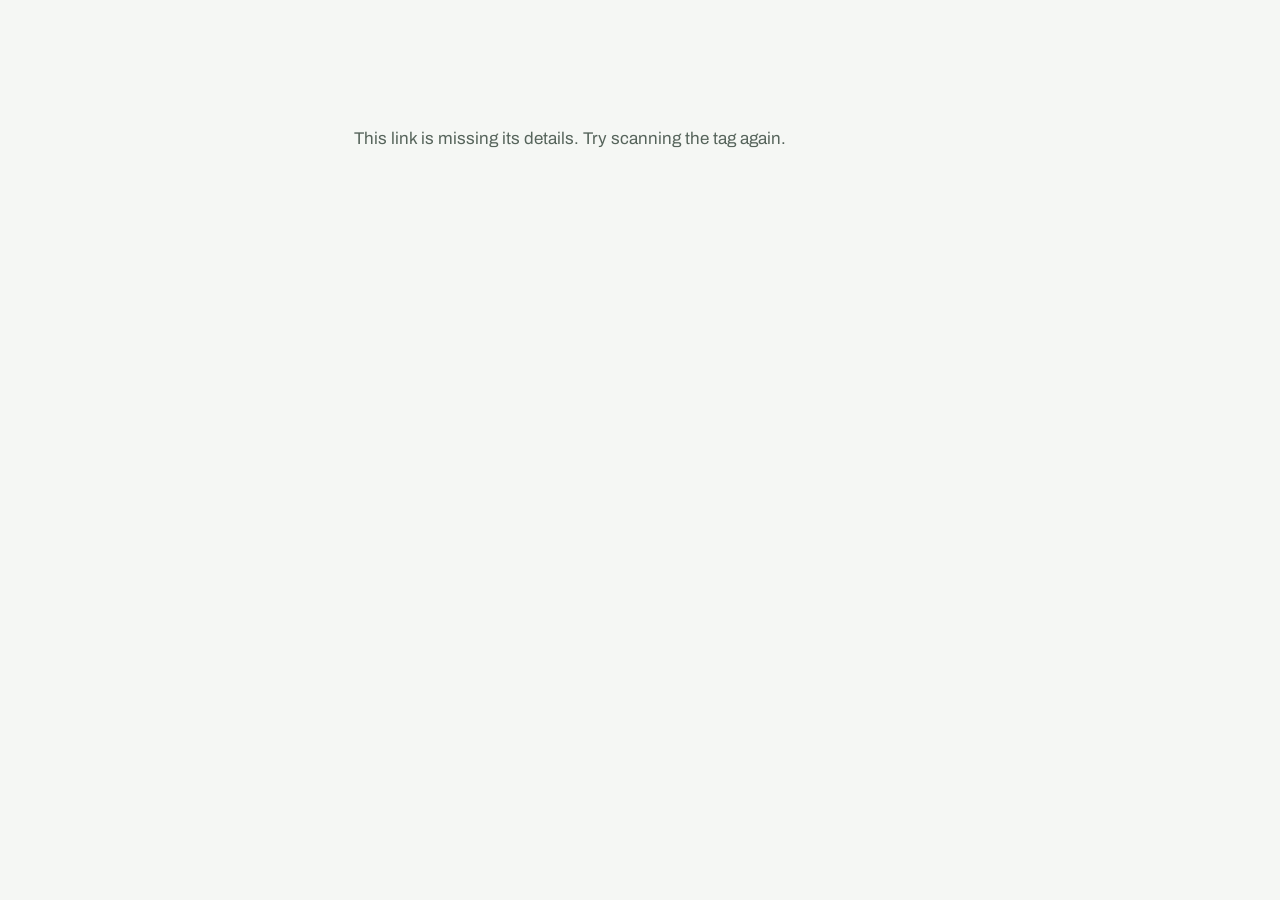
==== commit ae8981b7: "Story for No. 024, No. 026, No. 031, No. 032, No. 033" ====
--- a/index.html
+++ b/index.html
@@ -1,40 +1,64 @@
 <!doctype html>
 <html lang="en">
-<head><script>window.SHOP_LOGO="[data-uri]"</script>
+<head><script>window.SHOP_EMAIL="kevingwaltney3@gmail.com"</script><script>window.SHOP_LOGO="[data-uri]"</script>
 <meta charset="utf-8">
 <meta name="viewport" content="width=device-width, initial-scale=1, viewport-fit=cover">
+<meta name="theme-color" content="#f5f7f4">
 <title>The story of your piece</title>
 <meta name="robots" content="noindex">
 <meta name="generator" content="bench-story">
 <style>
-  @font-face { font-family: 'Fraunces'; src: url([data-uri]